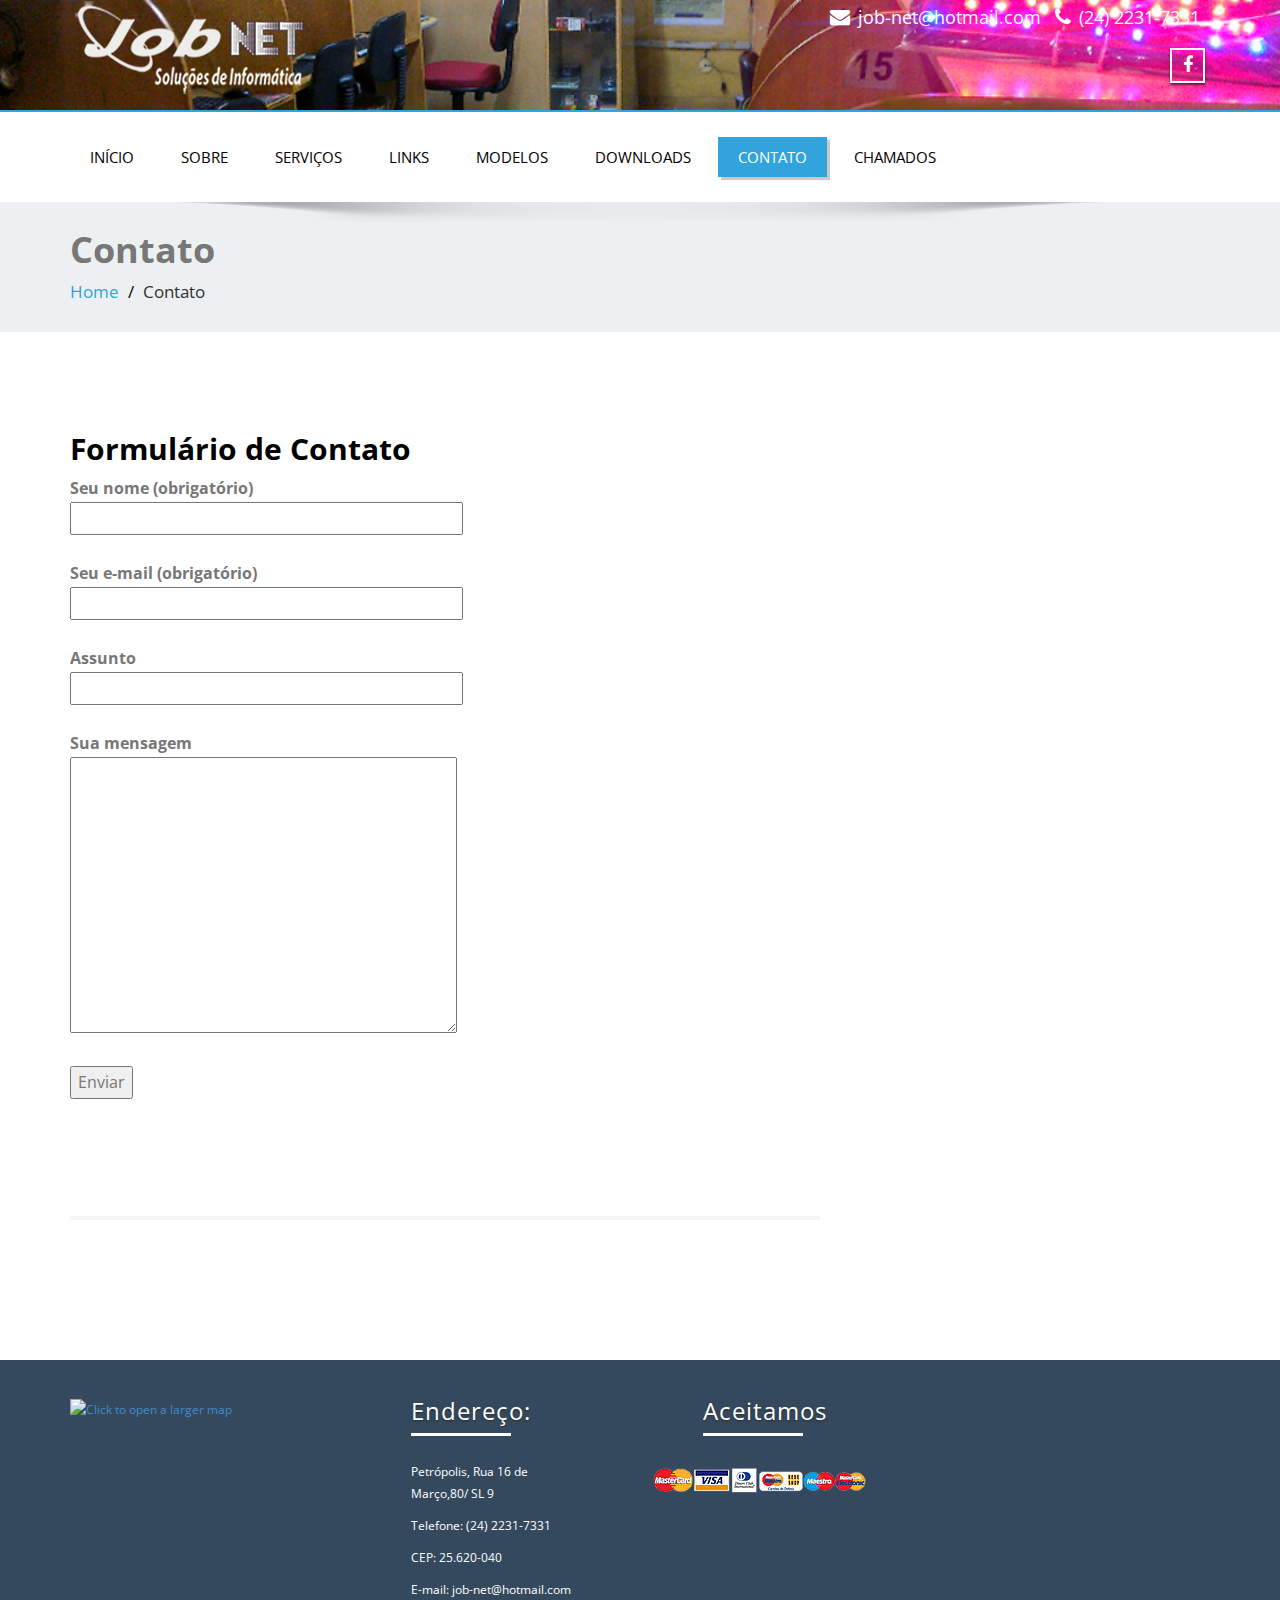
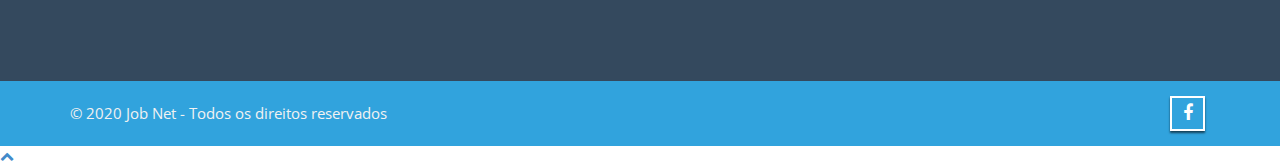
==== contato/index.html @ a63b9adb "commit" ====
<!DOCTYPE html>
<!--[if lt IE 7]>
    <html class="no-js lt-ie9 lt-ie8 lt-ie7"> <![endif]-->
    <!--[if IE 7]>
    <html class="no-js lt-ie9 lt-ie8"> <![endif]-->
    <!--[if IE 8]>
    <html class="no-js lt-ie9"> <![endif]-->
    <!--[if gt IE 8]><!-->
<html lang="pt-BR" prefix="og: http://ogp.me/ns#"><!--<![endif]-->
<head>
	<meta http-equiv="X-UA-Compatible" content="IE=edge">
    <meta name="viewport" content="width=device-width, initial-scale=1.0">  
    <meta charset="UTF-8" />	
		
	<link rel="stylesheet" href="./../wp-content/themes/enigma/style.css" type="text/css" media="screen" />
	<title>Contato - Job Net - Loja Cyber &amp; Assistência</title>

<!-- This site is optimized with the Yoast SEO plugin v7.1 - https://yoast.com/wordpress/plugins/seo/ -->
<link rel="canonical" href="./index.html" />
<meta property="og:locale" content="pt_BR" />
<meta property="og:type" content="article" />
<meta property="og:title" content="Contato - Job Net - Loja Cyber &amp; Assistência" />
<meta property="og:description" content="Formulário de Contato &nbsp;" />
<meta property="og:url" content="./contato/" />
<meta property="og:site_name" content="Job Net - Loja Cyber &amp; Assistência" />
<meta property="article:publisher" content="https://www.facebook.com/jobnetinformatica/" />
<meta name="twitter:card" content="summary_large_image" />
<meta name="twitter:description" content="Formulário de Contato &nbsp;" />
<meta name="twitter:title" content="Contato - Job Net - Loja Cyber &amp; Assistência" />
<script type='application/ld+json'>{"@context":"https:\/\/schema.org","@type":"Organization","url":".\/","sameAs":["https:\/\/www.facebook.com\/jobnetinformatica\/"],"@id":"#organization","name":"Job Net Solu\u00e7\u00f5es em inform\u00e1tica","logo":"http:\/\/jobnet.com.br\/wp-content\/uploads\/2018\/02\/logo-2.png"}</script>
<!-- / Yoast SEO plugin. -->

<link rel='dns-prefetch' href='//fonts.googleapis.com' />
<link rel='dns-prefetch' href='//s.w.org' />
<link rel="alternate" type="application/rss+xml" title="Feed para Job Net - Loja Cyber &amp; Assistência &raquo;" href="./../feed/index.html" />
<link rel="alternate" type="application/rss+xml" title="Feed de comentários para Job Net - Loja Cyber &amp; Assistência &raquo;" href="./../comments/feed/index.html" />
		<script type="text/javascript">
			window._wpemojiSettings = {"baseUrl":"https:\/\/s.w.org\/images\/core\/emoji\/11\/72x72\/","ext":".png","svgUrl":"https:\/\/s.w.org\/images\/core\/emoji\/11\/svg\/","svgExt":".svg","source":{"concatemoji":".\/wp-includes\/js\/wp-emoji-release.min.js?ver=4.9.19"}};
			!function(e,a,t){var n,r,o,i=a.createElement("canvas"),p=i.getContext&&i.getContext("2d");function s(e,t){var a=String.fromCharCode;p.clearRect(0,0,i.width,i.height),p.fillText(a.apply(this,e),0,0);e=i.toDataURL();return p.clearRect(0,0,i.width,i.height),p.fillText(a.apply(this,t),0,0),e===i.toDataURL()}function c(e){var t=a.createElement("script");t.src=e,t.defer=t.type="text/javascript",a.getElementsByTagName("head")[0].appendChild(t)}for(o=Array("flag","emoji"),t.supports={everything:!0,everythingExceptFlag:!0},r=0;r<o.length;r++)t.supports[o[r]]=function(e){if(!p||!p.fillText)return!1;switch(p.textBaseline="top",p.font="600 32px Arial",e){case"flag":return s([55356,56826,55356,56819],[55356,56826,8203,55356,56819])?!1:!s([55356,57332,56128,56423,56128,56418,56128,56421,56128,56430,56128,56423,56128,56447],[55356,57332,8203,56128,56423,8203,56128,56418,8203,56128,56421,8203,56128,56430,8203,56128,56423,8203,56128,56447]);case"emoji":return!s([55358,56760,9792,65039],[55358,56760,8203,9792,65039])}return!1}(o[r]),t.supports.everything=t.supports.everything&&t.supports[o[r]],"flag"!==o[r]&&(t.supports.everythingExceptFlag=t.supports.everythingExceptFlag&&t.supports[o[r]]);t.supports.everythingExceptFlag=t.supports.everythingExceptFlag&&!t.supports.flag,t.DOMReady=!1,t.readyCallback=function(){t.DOMReady=!0},t.supports.everything||(n=function(){t.readyCallback()},a.addEventListener?(a.addEventListener("DOMContentLoaded",n,!1),e.addEventListener("load",n,!1)):(e.attachEvent("onload",n),a.attachEvent("onreadystatechange",function(){"complete"===a.readyState&&t.readyCallback()})),(n=t.source||{}).concatemoji?c(n.concatemoji):n.wpemoji&&n.twemoji&&(c(n.twemoji),c(n.wpemoji)))}(window,document,window._wpemojiSettings);
		</script>
		<style type="text/css">
img.wp-smiley,
img.emoji {
	display: inline !important;
	border: none !important;
	box-shadow: none !important;
	height: 1em !important;
	width: 1em !important;
	margin: 0 .07em !important;
	vertical-align: -0.1em !important;
	background: none !important;
	padding: 0 !important;
}
</style>
<link rel='stylesheet' id='contact-form-7-css'  href='./../wp-content/plugins/contact-form-7/includes/css/styles.css?ver=5.0.1' type='text/css' media='all' />
<link rel='stylesheet' id='woocommerce-layout-css'  href='./../wp-content/plugins/woocommerce/assets/css/woocommerce-layout.css?ver=3.8.2' type='text/css' media='all' />
<link rel='stylesheet' id='woocommerce-smallscreen-css'  href='./../wp-content/plugins/woocommerce/assets/css/woocommerce-smallscreen.css?ver=3.8.2' type='text/css' media='only screen and (max-width: 768px)' />
<link rel='stylesheet' id='woocommerce-general-css'  href='./../wp-content/plugins/woocommerce/assets/css/woocommerce.css?ver=3.8.2' type='text/css' media='all' />
<style id='woocommerce-inline-inline-css' type='text/css'>
.woocommerce form .form-row .required { visibility: visible; }
</style>
<link rel='stylesheet' id='wphi-style-css'  href='./../wp-content/plugins/wp-header-images/css/front-styles.css?ver=4.9.19' type='text/css' media='all' />
<link rel='stylesheet' id='OpenSans-css'  href='https://fonts.googleapis.com/css?family=Rock+Salt%7CNeucha%7CSans+Serif%7CIndie+Flower%7CShadows+Into+Light%7CDancing+Script%7CKaushan+Script%7CTangerine%7CPinyon+Script%7CGreat+Vibes%7CBad+Script%7CCalligraffitti%7CHomemade+Apple%7CAllura%7CMegrim%7CNothing+You+Could+Do%7CFredericka+the+Great%7CRochester%7CArizonia%7CAstloch%7CBilbo%7CCedarville+Cursive%7CClicker+Script%7CDawning+of+a+New+Day%7CEwert%7CFelipa%7CGive+You+Glory%7CItalianno%7CJim+Nightshade%7CKristi%7CLa+Belle+Aurore%7CMeddon%7CMontez%7CMr+Bedfort%7COver+the+Rainbow%7CPrincess+Sofia%7CReenie+Beanie%7CRuthie%7CSacramento%7CSeaweed+Script%7CStalemate%7CTrade+Winds%7CUnifrakturMaguntia%7CWaiting+for+the+Sunrise%7CYesteryear%7CZeyada%7CWarnes%7CAbril+Fatface%7CAdvent+Pro%7CAldrich%7CAlex+Brush%7CAmatic+SC%7CAntic+Slab%7CCandal&#038;ver=4.9.19' type='text/css' media='all' />
<link rel='stylesheet' id='bootstrap-css'  href='./../wp-content/themes/enigma/css/bootstrap.css?ver=4.9.19' type='text/css' media='all' />
<link rel='stylesheet' id='default-css'  href='./../wp-content/themes/enigma/css/default.css?ver=4.9.19' type='text/css' media='all' />
<link rel='stylesheet' id='enigma-theme-css'  href='./../wp-content/themes/enigma/css/enigma-theme.css?ver=4.9.19' type='text/css' media='all' />
<link rel='stylesheet' id='media-responsive-css'  href='./../wp-content/themes/enigma/css/media-responsive.css?ver=4.9.19' type='text/css' media='all' />
<link rel='stylesheet' id='animations-css'  href='./../wp-content/themes/enigma/css/animations.css?ver=4.9.19' type='text/css' media='all' />
<link rel='stylesheet' id='theme-animtae-css'  href='./../wp-content/themes/enigma/css/theme-animtae.css?ver=4.9.19' type='text/css' media='all' />
<link rel='stylesheet' id='font-awesome-css'  href='./../wp-content/themes/enigma/css/font-awesome-4.7.0/css/font-awesome.css?ver=4.9.19' type='text/css' media='all' />
<link rel='stylesheet' id='OpenSansRegular-css'  href='//fonts.googleapis.com/css?family=Open+Sans&#038;ver=4.9.19' type='text/css' media='all' />
<link rel='stylesheet' id='OpenSansBold-css'  href='//fonts.googleapis.com/css?family=Open+Sans%3A700&#038;ver=4.9.19' type='text/css' media='all' />
<link rel='stylesheet' id='OpenSansSemiBold-css'  href='//fonts.googleapis.com/css?family=Open+Sans%3A600&#038;ver=4.9.19' type='text/css' media='all' />
<link rel='stylesheet' id='RobotoRegular-css'  href='//fonts.googleapis.com/css?family=Roboto&#038;ver=4.9.19' type='text/css' media='all' />
<link rel='stylesheet' id='RobotoBold-css'  href='//fonts.googleapis.com/css?family=Roboto%3A700&#038;ver=4.9.19' type='text/css' media='all' />
<link rel='stylesheet' id='RalewaySemiBold-css'  href='//fonts.googleapis.com/css?family=Raleway%3A600&#038;ver=4.9.19' type='text/css' media='all' />
<link rel='stylesheet' id='Courgette-css'  href='//fonts.googleapis.com/css?family=Courgette&#038;ver=4.9.19' type='text/css' media='all' />
<link rel='stylesheet' id='whatsappme-css'  href='./../wp-content/plugins/creame-whatsapp-me/public/css/whatsappme.min.css?ver=3.2.3' type='text/css' media='all' />
<script type='text/javascript' src='./../wp-includes/js/jquery/jquery.js?ver=1.12.4'></script>
<script type='text/javascript' src='./../wp-includes/js/jquery/jquery-migrate.min.js?ver=1.4.1'></script>
<script type='text/javascript' src='./../wp-content/themes/enigma/js/menu.js?ver=4.9.19'></script>
<script type='text/javascript' src='./../wp-content/themes/enigma/js/bootstrap.js?ver=4.9.19'></script>
<script type='text/javascript' src='./../wp-content/themes/enigma/js/enigma_theme_script.js?ver=4.9.19'></script>
<script type='text/javascript' src='./../wp-content/themes/enigma/js/snowstorm.js?ver=4.9.19'></script>
<link rel='https://api.w.org/' href='./../wp-json/index.html' />
<link rel="EditURI" type="application/rsd+xml" title="RSD" href="./../xmlrpc.php?rsd" />
<link rel="wlwmanifest" type="application/wlwmanifest+xml" href="./../wp-includes/wlwmanifest.xml" /> 
<meta name="generator" content="WordPress 4.9.19" />
<meta name="generator" content="WooCommerce 3.8.2" />
<link rel='shortlink' href='./../index.html?p=68' />
<link rel="alternate" type="application/json+oembed" href="./../wp-json/oembed/1.0/embed/index.html?url=https%3A%2F%2F%2Fcontato%2F" />
<link rel="alternate" type="text/xml+oembed" href="./../wp-json/oembed/1.0/embed/index.html?url=https%3A%2F%2F%2Fcontato%2F&#038;format=xml" />
	<noscript><style>.woocommerce-product-gallery{ opacity: 1 !important; }</style></noscript>
	</head>
<body class="page-template-default page page-id-68 wp-custom-logo woocommerce-no-js">
<div>
	<!-- Header Section -->
	<div class="header_section hd_cover"  style='background-image: url("./../wp-content/uploads/2018/02/bg.png")'  >		
		<div class="container" >
			<!-- Logo & Contact Info -->
			<div class="row">
							<div class="col-md-6 col-sm-12 wl_rtl" >					
					<div class="logo">						
					<a href="./../index.html" title="Job Net &#8211; Loja Cyber &amp; Assistência" rel="home">
										 <img src="./../wp-content/uploads/2018/02/logo-2.png" height="" width=""> </h1>
					</a>
					<p></p>
					</div>
				</div>
											<div class="col-md-6 col-sm-12">
								<ul class="head-contact-info">
						<li><i class="fa fa-envelope"></i><a href="mailto:job-net@hotmail.com">job-net@hotmail.com</a></li>						<li><i class="fa fa-phone"></i><a href="tel:(24) 2231-7331">(24) 2231-7331</a></li>				</ul>
									<ul class="social">
										   <li class="facebook" data-toggle="tooltip" data-placement="bottom" title="Facebook"><a  href="https://www.facebook.com/jobnetinformatica/"><i class="fa fa-facebook"></i></a></li>
										
					</ul>	
				</div>
							</div>
			<!-- /Logo & Contact Info -->
		</div>	
		
	</div>	
	<!-- /Header Section -->
	<!-- Navigation  menus -->
	<div class="navigation_menu"  data-spy="affix" data-offset-top="95" id="enigma_nav_top">
		<span id="header_shadow"></span>
		<div class="container navbar-container" >
			<nav class="navbar navbar-default" role="navigation">
				<div class="navbar-header">
					<button type="button" class="navbar-toggle" data-toggle="collapse" data-target="#menu">
					 
					  <span class="sr-only">Toggle navigation</span>
					  <span class="icon-bar"></span>
					  <span class="icon-bar"></span>
					  <span class="icon-bar"></span>
					</button>
				</div>
				<div id="menu" class="collapse navbar-collapse">	
				<div class="menu-menu-1-container"><ul id="menu-menu-1" class="nav navbar-nav"><li id="menu-item-743" class="menu-item menu-item-type-custom menu-item-object-custom menu-item-home menu-item-743"><a href="./../index.html">Início</a></li>
<li id="menu-item-744" class="menu-item menu-item-type-post_type menu-item-object-page menu-item-744"><a href="./../sobre/index.html">Sobre</a></li>
<li id="menu-item-745" class="menu-item menu-item-type-post_type menu-item-object-page menu-item-745"><a href="./../servicos/index.html">Serviços</a></li>
<li id="menu-item-746" class="menu-item menu-item-type-post_type menu-item-object-page menu-item-746"><a href="./../links/index.html">Links</a></li>
<li id="menu-item-747" class="menu-item menu-item-type-post_type menu-item-object-page menu-item-747"><a href="./../modelos/index.html">Modelos</a></li>
<li id="menu-item-748" class="menu-item menu-item-type-post_type menu-item-object-page menu-item-748"><a href="./../downloads/index.html">Downloads</a></li>
<li id="menu-item-749" class="menu-item menu-item-type-post_type menu-item-object-page current-menu-item page_item page-item-68 current_page_item menu-item-749 active"><a href="./index.html">Contato</a></li>
<li id="menu-item-750" class="menu-item menu-item-type-custom menu-item-object-custom menu-item-750"><a target="_blank" href="./../chamados/scp/index.html">Chamados</a></li>
</ul></div>				
				</div>	
			</nav>
		</div>
	</div><div class="enigma_header_breadcrum_title">	
	<div class="container">
		<div class="row">
			<div class="col-md-12">
				<h1>Contato</h1>
				<!-- BreadCrumb -->
                <ul class="breadcrumb"><li><a href="./../index.html">Home</a></li> <li>Contato</li></ul>                <!-- BreadCrumb -->
			</div>
		</div>
	</div>	
</div><div class="container">
	<div class="row enigma_blog_wrapper">
	<div class="col-md-8">
	<div class="enigma_blog_full">
		<div class="enigma_blog_post_content">
			<h2>Formulário de Contato</h2>
<div role="form" class="wpcf7" id="wpcf7-f274-p68-o1" lang="pt-BR" dir="ltr">
<div class="screen-reader-response"></div>
<form action="./index.html#wpcf7-f274-p68-o1" method="post" class="wpcf7-form" novalidate="novalidate">
<div style="display: none;">
<input type="hidden" name="_wpcf7" value="274" />
<input type="hidden" name="_wpcf7_version" value="5.0.1" />
<input type="hidden" name="_wpcf7_locale" value="pt_BR" />
<input type="hidden" name="_wpcf7_unit_tag" value="wpcf7-f274-p68-o1" />
<input type="hidden" name="_wpcf7_container_post" value="68" />
</div>
<p><label> Seu nome (obrigatório)<br />
    <span class="wpcf7-form-control-wrap your-name"><input type="text" name="your-name" value="" size="40" class="wpcf7-form-control wpcf7-text wpcf7-validates-as-required" aria-required="true" aria-invalid="false" /></span> </label></p>
<p><label> Seu e-mail (obrigatório)<br />
    <span class="wpcf7-form-control-wrap your-email"><input type="email" name="your-email" value="" size="40" class="wpcf7-form-control wpcf7-text wpcf7-email wpcf7-validates-as-required wpcf7-validates-as-email" aria-required="true" aria-invalid="false" /></span> </label></p>
<p><label> Assunto<br />
    <span class="wpcf7-form-control-wrap your-subject"><input type="text" name="your-subject" value="" size="40" class="wpcf7-form-control wpcf7-text" aria-invalid="false" /></span> </label></p>
<p><label> Sua mensagem<br />
    <span class="wpcf7-form-control-wrap your-message"><textarea name="your-message" cols="40" rows="10" class="wpcf7-form-control wpcf7-textarea" aria-invalid="false"></textarea></span> </label></p>
<p><input type="submit" value="Enviar" class="wpcf7-form-control wpcf7-submit" /></p>
<div class="wpcf7-response-output wpcf7-display-none"></div></form></div>
<p>&nbsp;</p>
		</div>
</div>	
<div class="push-right">
	<hr class="blog-sep header-sep">
</div>
    	
	</div>
	<div class="col-md-4 enigma-sidebar">
	</div>	
	</div>
</div>	
<!-- enigma Callout Section -->
<!-- Footer Widget Secton -->
<div class="enigma_footer_widget_area">	
	<div class="container">
		<div class="row">
			<div class="col-md-3 col-sm-6 enigma_footer_widget_column"><p><a data-gmw-id="googlemapswidget-4" class="gmw-thumbnail-map gmw-lightbox-enabled" href="#gmw-dialog-googlemapswidget-4" title="Click to open a larger map"><img width="250" height="250" alt="Click to open a larger map" title="Click to open a larger map" src="//maps.googleapis.com/maps/api/staticmap?key=AIzaSyAlpVXKnZkTY7Aaa155yvv9_4aQk2vuJFs&amp;scale=1&amp;format=png&amp;zoom=13&amp;size=250x250&amp;language=en&amp;maptype=roadmap&amp;markers=size%3Adefault%7Ccolor%3A0xff0000%7Clabel%3AA%7CR.+Dezesseis+de+Mar%C3%A7o%2C+80+-+Centro+Petr%C3%B3polis+-+RJ+25620-040&amp;center=R.+Dezesseis+de+Mar%C3%A7o%2C+80+-+Centro+Petr%C3%B3polis+-+RJ+25620-040&amp;visual_refresh=true"></a></p></div><div class="col-md-3 col-sm-6 enigma_footer_widget_column"><div class="enigma_footer_widget_title">Endereço:<div class="enigma-footer-separator"></div></div>			<div class="textwidget"><p>Petrópolis, Rua 16 de Março,80/ SL 9</p>
<p>Telefone: (24) 2231-7331</p>
<p>CEP: 25.620-040</p>
<p>E-mail: job-net@hotmail.com</p>
</div>
		</div><div class="col-md-3 col-sm-6 enigma_footer_widget_column"><div class="enigma_footer_widget_title">Aceitamos<div class="enigma-footer-separator"></div></div><img width="213" height="38" src="./../wp-content/uploads/2018/03/89ec1c_0f4b38768cdf46229465fc18b4d16193.png" class="image wp-image-202  attachment-full size-full" alt="" style="max-width: 100%; height: auto;" /></div>		</div>		
	</div>	
</div>
<div class="enigma_footer_area">
		<div class="container">
			<div class="col-md-12">
			<p class="enigma_footer_copyright_info wl_rtl" >
			 © 2020  Job Net - Todos os direitos reservados			<a target="_blank" rel="nofollow" href=""></a></p>
						<div class="enigma_footer_social_div">
				<ul class="social">
										   <li class="facebook" data-toggle="tooltip" data-placement="top" title="Facebook"><a  href="https://www.facebook.com/jobnetinformatica/"><i class="fa fa-facebook"></i></a></li>
									</ul>
			</div>
						
			</div>		
		</div>		
</div>	
<!-- /Footer Widget Secton -->
</div>
<a href="#" title="Go Top" class="enigma_scrollup" style="display: inline;"><i class="fa fa-chevron-up"></i></a>
<style type="text/css">
</style>

<style>
.logo a, .logo p{
	font-family : Open Sans ;
}

.navbar-default .navbar-nav li a{
	font-family : Open Sans !important;
}

.carousel-text h1, .enigma_heading_title h3, .enigma_service_detail h3,
.enigma_home_portfolio_caption h3 a, .enigma_blog_thumb_wrapper h2 a,
.enigma_footer_widget_title, .enigma_header_breadcrum_title h1,
.enigma_fuul_blog_detail_padding h2 a, .enigma_fuul_blog_detail_padding h2,
.enigma_sidebar_widget_title h2{
	font-family : Open Sans;
}

.head-contact-info li a, .carousel-list li, .enigma_blog_read_btn,
.enigma_service_detail p, .enigma_blog_thumb_wrapper p, .enigma_blog_thumb_date li, .breadcrumb,
.breadcrumb li, .enigma_post_date span.date, .enigma_blog_comment a,
.enigma_fuul_blog_detail_padding p, #wblizar_nav, .enigma_comment_title h3,
.enigma_comment_detail_title, .enigma_comment_date, .enigma_comment_detail p, .reply,
.enigma_comment_form_section h2, .logged-in-as, .enigma_comment_form_section label, #enigma_send_button,
.enigma_blog_full p, .enigma_sidebar_link p a, .enigma_sidebar_widget ul li a, .enigma_footer_widget_column ul li a,
.enigma_footer_area p, .comment-author-link, .enigma_sidebar_widget ul li, .enigma_footer_widget_column .textwidget, .textwidget,
.enigma_callout_area p, .enigma_callout_area a, #searchform .form-control, .tagcloud a, #wp-calendar, 
.enigma_footer_widget_column .tagcloud a, .enigma_footer_widget_column ul#recentcomments li a, .enigma_footer_widget_column ul#recentcomments li{
	font-family : Open Sans ;
}
</style><svg style="display:none;">
  <symbol id="wame_svg__logo" viewbox="0 0 24 24"><path fill="#fff" d="M3.516 3.516c4.686-4.686 12.284-4.686 16.97 0 4.686 4.686 4.686 12.283 0 16.97a12.004 12.004 0 01-13.754 2.299l-5.814.735a.392.392 0 01-.438-.44l.748-5.788A12.002 12.002 0 013.517 3.517zm3.61 17.043l.3.158a9.846 9.846 0 0011.534-1.758c3.843-3.843 3.843-10.074 0-13.918-3.843-3.843-10.075-3.843-13.918 0a9.846 9.846 0 00-1.747 11.554l.16.303-.51 3.942a.196.196 0 00.219.22l3.961-.501zm6.534-7.003l-.933 1.164a9.843 9.843 0 01-3.497-3.495l1.166-.933a.792.792 0 00.23-.94L9.561 6.96a.793.793 0 00-.924-.445 1291.6 1291.6 0 00-2.023.524.797.797 0 00-.588.88 11.754 11.754 0 0010.005 10.005.797.797 0 00.88-.587l.525-2.023a.793.793 0 00-.445-.923L14.6 13.327a.792.792 0 00-.94.23z"/></symbol>
  <symbol id="wame_svg__close" viewbox="0 0 24 24"><path fill="#fff" d="M24 2.4L21.6 0 12 9.6 2.4 0 0 2.4 9.6 12 0 21.6 2.4 24l9.6-9.6 9.6 9.6 2.4-2.4-9.6-9.6L24 2.4z"/></symbol>
  <symbol id="wame_svg__whatsapp" viewbox="0 0 120 28"><path fill-rule="evenodd" d="M117.2 17c0 .4-.2.7-.4 1-.1.3-.4.5-.7.7l-1 .2c-.5 0-.9 0-1.2-.2l-.7-.7a3 3 0 0 1-.4-1 5.4 5.4 0 0 1 0-2.3c0-.4.2-.7.4-1l.7-.7a2 2 0 0 1 1.1-.3 2 2 0 0 1 1.8 1l.4 1a5.3 5.3 0 0 1 0 2.3zm2.5-3c-.1-.7-.4-1.3-.8-1.7a4 4 0 0 0-1.3-1.2c-.6-.3-1.3-.4-2-.4-.6 0-1.2.1-1.7.4a3 3 0 0 0-1.2 1.1V11H110v13h2.7v-4.5c.4.4.8.8 1.3 1 .5.3 1 .4 1.6.4a4 4 0 0 0 3.2-1.5c.4-.5.7-1 .8-1.6.2-.6.3-1.2.3-1.9s0-1.3-.3-2zm-13.1 3c0 .4-.2.7-.4 1l-.7.7-1.1.2c-.4 0-.8 0-1-.2-.4-.2-.6-.4-.8-.7a3 3 0 0 1-.4-1 5.4 5.4 0 0 1 0-2.3c0-.4.2-.7.4-1 .1-.3.4-.5.7-.7a2 2 0 0 1 1-.3 2 2 0 0 1 1.9 1l.4 1a5.4 5.4 0 0 1 0 2.3zm1.7-4.7a4 4 0 0 0-3.3-1.6c-.6 0-1.2.1-1.7.4a3 3 0 0 0-1.2 1.1V11h-2.6v13h2.7v-4.5c.3.4.7.8 1.2 1 .6.3 1.1.4 1.7.4a4 4 0 0 0 3.2-1.5c.4-.5.6-1 .8-1.6.2-.6.3-1.2.3-1.9s-.1-1.3-.3-2c-.2-.6-.4-1.2-.8-1.6zm-17.5 3.2l1.7-5 1.7 5h-3.4zm.2-8.2l-5 13.4h3l1-3h5l1 3h3L94 7.3h-3zm-5.3 9.1l-.6-.8-1-.5a11.6 11.6 0 0 0-2.3-.5l-1-.3a2 2 0 0 1-.6-.3.7.7 0 0 1-.3-.6c0-.2 0-.4.2-.5l.3-.3h.5l.5-.1c.5 0 .9 0 1.2.3.4.1.6.5.6 1h2.5c0-.6-.2-1.1-.4-1.5a3 3 0 0 0-1-1 4 4 0 0 0-1.3-.5 7.7 7.7 0 0 0-3 0c-.6.1-1 .3-1.4.5l-1 1a3 3 0 0 0-.4 1.5 2 2 0 0 0 1 1.8l1 .5 1.1.3 2.2.6c.6.2.8.5.8 1l-.1.5-.4.4a2 2 0 0 1-.6.2 2.8 2.8 0 0 1-1.4 0 2 2 0 0 1-.6-.3l-.5-.5-.2-.8H77c0 .7.2 1.2.5 1.6.2.5.6.8 1 1 .4.3.9.5 1.4.6a8 8 0 0 0 3.3 0c.5 0 1-.2 1.4-.5a3 3 0 0 0 1-1c.3-.5.4-1 .4-1.6 0-.5 0-.9-.3-1.2zM74.7 8h-2.6v3h-1.7v1.7h1.7v5.8c0 .5 0 .9.2 1.2l.7.7 1 .3a7.8 7.8 0 0 0 2 0h.7v-2.1a3.4 3.4 0 0 1-.8 0l-1-.1-.2-1v-4.8h2V11h-2V8zm-7.6 9v.5l-.3.8-.7.6c-.2.2-.7.2-1.2.2h-.6l-.5-.2a1 1 0 0 1-.4-.4l-.1-.6.1-.6.4-.4.5-.3a4.8 4.8 0 0 1 1.2-.2 8.3 8.3 0 0 0 1.2-.2l.4-.3v1zm2.6 1.5v-5c0-.6 0-1.1-.3-1.5l-1-.8-1.4-.4a10.9 10.9 0 0 0-3.1 0l-1.5.6c-.4.2-.7.6-1 1a3 3 0 0 0-.5 1.5h2.7c0-.5.2-.9.5-1a2 2 0 0 1 1.3-.4h.6l.6.2.3.4.2.7c0 .3 0 .5-.3.6-.1.2-.4.3-.7.4l-1 .1a21.9 21.9 0 0 0-2.4.4l-1 .5c-.3.2-.6.5-.8.9-.2.3-.3.8-.3 1.3s.1 1 .3 1.3c.1.4.4.7.7 1l1 .4c.4.2.9.2 1.3.2a6 6 0 0 0 1.8-.2c.6-.2 1-.5 1.5-1a4 4 0 0 0 .2 1H70l-.3-1v-1.2zm-11-6.7c-.2-.4-.6-.6-1-.8-.5-.2-1-.3-1.8-.3-.5 0-1 .1-1.5.4a3 3 0 0 0-1.3 1.2v-5h-2.7v13.4H53v-5.1c0-1 .2-1.7.5-2.2.3-.4.9-.6 1.6-.6.6 0 1 .2 1.3.6.3.4.4 1 .4 1.8v5.5h2.7v-6c0-.6 0-1.2-.2-1.6 0-.5-.3-1-.5-1.3zm-14 4.7l-2.3-9.2h-2.8l-2.3 9-2.2-9h-3l3.6 13.4h3l2.2-9.2 2.3 9.2h3l3.6-13.4h-3l-2.1 9.2zm-24.5.2L18 15.6c-.3-.1-.6-.2-.8.2A20 20 0 0 1 16 17c-.2.2-.4.3-.7.1-.4-.2-1.5-.5-2.8-1.7-1-1-1.7-2-2-2.4-.1-.4 0-.5.2-.7l.5-.6.4-.6v-.6L10.4 8c-.3-.6-.6-.5-.8-.6H9c-.2 0-.6.1-.9.5C7.8 8.2 7 9 7 10.7c0 1.7 1.3 3.4 1.4 3.6.2.3 2.5 3.7 6 5.2l1.9.8c.8.2 1.6.2 2.2.1.6-.1 2-.8 2.3-1.6.3-.9.3-1.5.2-1.7l-.7-.4zM14 25.3c-2 0-4-.5-5.8-1.6l-.4-.2-4.4 1.1 1.2-4.2-.3-.5A11.5 11.5 0 0 1 22.1 5.7 11.5 11.5 0 0 1 14 25.3zM14 0A13.8 13.8 0 0 0 2 20.7L0 28l7.3-2A13.8 13.8 0 1 0 14 0z"/></symbol>
  <symbol id="wame_svg__wame" viewbox="0 0 72 17"><path fill-rule="evenodd" d="M25.371 10.429l2.122-6.239h.045l2.054 6.239h-4.22zm32.2 2.397c-.439.495-.88.953-1.325 1.375-.797.755-1.332 1.232-1.604 1.43-.622.438-1.156.706-1.604.805-.447.1-.787.13-1.02.09a3.561 3.561 0 0 1-.7-.239c-.66-.318-1.02-.864-1.079-1.64-.058-.774.03-1.619.263-2.533.35-1.987 1.108-4.133 2.274-6.438a73.481 73.481 0 0 0-2.8 3.04c-.816.954-1.7 2.096-2.653 3.428a44.068 44.068 0 0 0-2.77 4.441c-.738 0-1.341-.159-1.808-.477-.427-.278-.748-.695-.962-1.252-.214-.556-.165-1.41.146-2.563l.204-.626c.097-.298.204-.606.32-.924.117-.318.234-.626.35-.924.117-.298.195-.507.234-.626v.06c.272-.756.603-1.56.991-2.415a56.92 56.92 0 0 1 1.4-2.832 62.832 62.832 0 0 0-3.266 3.875 61.101 61.101 0 0 0-2.945 3.995 57.072 57.072 0 0 0-2.886 4.71c-.387 0-.736-.044-1.048-.131l.195.545h-3.72l-1.23-3.786h-6.093L23.158 17h-3.605l6.16-17h3.674l4.357 12.16c.389-1.35.97-2.736 1.74-4.16a41.336 41.336 0 0 0 2.013-4.232.465.465 0 0 0 .058-.18c0-.039.02-.098.058-.178.04-.08.078-.199.117-.358.039-.159.097-.337.175-.536.039-.12.078-.219.117-.298a.465.465 0 0 0 .058-.18c.078-.277.175-.575.292-.893.116-.318.194-.597.233-.835V.25c-.039-.04-.039-.08 0-.119l.233-.12c.117-.039.292.02.525.18.156.08.292.179.408.298.272.199.564.427.875.685.311.259.583.557.816.895a2.9 2.9 0 0 1 .467 1.043c.078.358.039.735-.117 1.133a8.127 8.127 0 0 1-.35.775c0 .08-.038.159-.116.238a2.93 2.93 0 0 1-.175.298 7.05 7.05 0 0 0-.35.656c-.039.04-.058.07-.058.09 0 .02-.02.05-.059.089a61.988 61.988 0 0 1-1.633 2.385c-.544.755-.913 1.35-1.108 1.788a79.39 79.39 0 0 1 3.5-4.233 101.59 101.59 0 0 1 3.12-3.398C45.651 1.82 46.612.986 47.468.43c.739.278 1.341.596 1.808.954.428.318.768.676 1.02 1.073.253.398.244.835-.029 1.312l-1.4 2.325a36.928 36.928 0 0 0-1.749 3.279 53.748 53.748 0 0 1 1.633-1.848 46.815 46.815 0 0 1 4.024-3.875c.7-.597 1.38-1.113 2.041-1.55.739.278 1.341.596 1.808.953.428.318.768.676 1.02 1.073.253.398.243.835-.029 1.312-.155.318-.408.795-.758 1.43a152.853 152.853 0 0 0-2.04 3.846 97.87 97.87 0 0 0-.467.924c-.35.835-.632 1.55-.846 2.146-.214.597-.282.934-.204 1.014a.63.63 0 0 0 .291-.06c.234-.119.564-.348.992-.685.428-.338.875-.736 1.341-1.193.467-.457.914-.914 1.341-1.37.217-.232.409-.45.575-.657a15.4 15.4 0 0 1 .957-2.514c.34-.696.708-1.333 1.108-1.91.399-.576.778-1.044 1.137-1.402a19.553 19.553 0 0 1 1.796-1.7 32.727 32.727 0 0 1 1.497-1.164 8.821 8.821 0 0 1 1.317-.835C66.292.989 66.83.83 67.269.83c.32 0 .649.11.988.328.34.22.649.478.928.776.28.299.519.607.718.925.2.318.3.557.3.716.04.597-.06 1.253-.3 1.97a7.14 7.14 0 0 1-1.107 2.058 8.534 8.534 0 0 1-1.826 1.76 6.522 6.522 0 0 1-2.395 1.074c-.2.08-.36.06-.48-.06a.644.644 0 0 1-.179-.477c0-.358.14-.616.42-.776.837-.318 1.536-.735 2.095-1.253.559-.517.998-1.034 1.317-1.551.4-.597.699-1.213.898-1.85 0-.199-.09-.308-.27-.328a4.173 4.173 0 0 0-.448-.03 4.83 4.83 0 0 0-1.318.597c-.399.239-.848.577-1.347 1.014-.499.438-1.028 1.015-1.586 1.73-.918 1.154-1.587 2.298-2.006 3.432-.42 1.134-.629 1.979-.629 2.536 0 .915.19 1.482.569 1.7.38.22.728.329 1.048.329.638 0 1.347-.15 2.125-.448a16.248 16.248 0 0 0 2.305-1.104 30.05 30.05 0 0 0 2.126-1.342 27.256 27.256 0 0 0 1.646-1.224c.08-.04.18-.1.3-.179l.24-.12a.54.54 0 0 1 .239-.059c.08 0 .16.02.24.06.08.04.119.16.119.358 0 .239-.08.457-.24.656a19.115 19.115 0 0 1-2.245 1.82 35.445 35.445 0 0 1-2.185 1.403c-.759.437-1.497.855-2.215 1.253a8.461 8.461 0 0 1-1.647.387c-.499.06-.968.09-1.407.09-.998 0-1.796-.16-2.395-.477-.599-.319-1.048-.706-1.347-1.164a4.113 4.113 0 0 1-.599-1.372c-.1-.457-.15-.843-.15-1.161zm-42.354-1.111L17.887 0h3.514L17.02 17h-3.56L10.7 5.428h-.046L7.94 17H4.312L0 0h3.582L6.16 11.571h.045L9.035 0h3.354l2.783 11.715h.045z"/></symbol>
</svg>			<div class="whatsappme whatsappme--right" data-settings="{&quot;telephone&quot;:&quot;5524988207331&quot;,&quot;mobile_only&quot;:false,&quot;button_delay&quot;:3,&quot;whatsapp_web&quot;:false,&quot;message_text&quot;:&quot;Ol\u00e1, tudo bem?\nComo podemos te ajudar?&quot;,&quot;message_delay&quot;:10,&quot;message_badge&quot;:false,&quot;message_send&quot;:&quot;&quot;,&quot;message_text_on_sale&quot;:&quot;&quot;}">
				<div class="whatsappme__button">
					<svg class="whatsappme__button__open"><use xlink:href="#wame_svg__logo"></use></svg>
																<div class="whatsappme__button__sendtext">Open chat</div>
																<svg class="whatsappme__button__send" viewbox="0 0 400 400" stroke-linecap="round" stroke-width="33">
							<path class="wame_svg__plain" d="M168.83 200.504H79.218L33.04 44.284a1 1 0 0 1 1.386-1.188L365.083 199.04a1 1 0 0 1 .003 1.808L34.432 357.903a1 1 0 0 1-1.388-1.187l29.42-99.427"/>
							<path class="wame_svg__chat" d="M318.087 318.087c-52.982 52.982-132.708 62.922-195.725 29.82l-80.449 10.18 10.358-80.112C18.956 214.905 28.836 134.99 81.913 81.913c65.218-65.217 170.956-65.217 236.174 0 42.661 42.661 57.416 102.661 44.265 157.316"/>
						</svg>
																			</div>
				<div class="whatsappme__box">
					<div class="whatsappme__header">
						<svg><use xlink:href="#wame_svg__whatsapp"></use></svg>
						<div class="whatsappme__close"><svg><use xlink:href="#wame_svg__close"></use></svg></div>
					</div>
					<div class="whatsappme__box__scroll">
						<div class="whatsappme__box__content">
							<div class="whatsappme__message">Olá, tudo bem?<br>Como podemos te ajudar?</div>						</div>
					</div>
											<div class="whatsappme__copy">Powered by <a href="https://wame.chat/powered/?site=Job+Net+-+Loja+Cyber+%26amp%3B+Assist%C3%AAncia&url=.%2Fcontato" rel="nofollow noopener" target="_blank"><svg><use xlink:href="#wame_svg__wame"></use></svg></a></div>
									</div>
			</div>
			<div class="gmw-dialog" style="display: none;" data-map-height="550"
                data-map-width="550" data-thumb-height="250"
                data-thumb-width="250" data-map-skin="light"
                data-map-iframe-url="https://www.google.com/maps/embed/v1/place?q=R.+Dezesseis+de+Mar%C3%A7o%2C+80+-+Centro+Petr%C3%B3polis+-+RJ+25620-040&amp;attribution_source=Job+Net+-+Loja+Cyber+%26amp%3B+Assist%C3%AAncia&amp;attribution_web_url=.&amp;attribution_ios_deep_link_id=comgooglemaps%3A%2F%2F%3Fdaddr%3DR.+Dezesseis+de+Mar%C3%A7o%2C+80+-+Centro+Petr%C3%B3polis+-+RJ+25620-040&amp;maptype=roadmap&amp;zoom=14&amp;language=en&amp;key=AIzaSyAlpVXKnZkTY7Aaa155yvv9_4aQk2vuJFs" id="gmw-dialog-googlemapswidget-4" title=""
                data-close-button="0"
                data-show-title="0"
                data-measure-title="0"
                data-close-overlay="1"
                data-close-esc="0"><div class="gmw-map"></div></div>
	<script type="text/javascript">
		var c = document.body.className;
		c = c.replace(/woocommerce-no-js/, 'woocommerce-js');
		document.body.className = c;
	</script>
	<script type='text/javascript'>
/* <![CDATA[ */
var wpcf7 = {"apiSettings":{"root":".\/wp-json\/contact-form-7\/v1","namespace":"contact-form-7\/v1"},"recaptcha":{"messages":{"empty":"Verifique se voc\u00ea n\u00e3o \u00e9 um rob\u00f4."}},"cached":"1"};
/* ]]> */
</script>
<script type='text/javascript' src='./../wp-content/plugins/contact-form-7/includes/js/scripts.js?ver=5.0.1'></script>
<script type='text/javascript' src='./../wp-content/plugins/woocommerce/assets/js/jquery-blockui/jquery.blockUI.min.js?ver=2.70'></script>
<script type='text/javascript'>
/* <![CDATA[ */
var wc_add_to_cart_params = {"ajax_url":"\/wp-admin\/admin-ajax.php","wc_ajax_url":"\/?wc-ajax=%%endpoint%%","i18n_view_cart":"Ver carrinho","cart_url":".\/carrinho\/","is_cart":"","cart_redirect_after_add":"no"};
/* ]]> */
</script>
<script type='text/javascript' src='./../wp-content/plugins/woocommerce/assets/js/frontend/add-to-cart.min.js?ver=3.8.2'></script>
<script type='text/javascript' src='./../wp-content/plugins/woocommerce/assets/js/js-cookie/js.cookie.min.js?ver=2.1.4'></script>
<script type='text/javascript'>
/* <![CDATA[ */
var woocommerce_params = {"ajax_url":"\/wp-admin\/admin-ajax.php","wc_ajax_url":"\/?wc-ajax=%%endpoint%%"};
/* ]]> */
</script>
<script type='text/javascript' src='./../wp-content/plugins/woocommerce/assets/js/frontend/woocommerce.min.js?ver=3.8.2'></script>
<script type='text/javascript'>
/* <![CDATA[ */
var wc_cart_fragments_params = {"ajax_url":"\/wp-admin\/admin-ajax.php","wc_ajax_url":"\/?wc-ajax=%%endpoint%%","cart_hash_key":"wc_cart_hash_c62939a673cc67ff4d1302750f08eb77","fragment_name":"wc_fragments_c62939a673cc67ff4d1302750f08eb77","request_timeout":"5000"};
/* ]]> */
</script>
<script type='text/javascript' src='./../wp-content/plugins/woocommerce/assets/js/frontend/cart-fragments.min.js?ver=3.8.2'></script>
<script type='text/javascript' src='./../wp-includes/js/comment-reply.min.js?ver=4.9.19'></script>
<script type='text/javascript' src='./../wp-content/plugins/creame-whatsapp-me/public/js/whatsappme.min.js?ver=3.2.3'></script>
<script type='text/javascript' src='./../wp-includes/js/wp-embed.min.js?ver=4.9.19'></script>
<script type='text/javascript' src='./../wp-content/plugins/google-maps-widget/js/jquery.colorbox.min.js?ver=3.83'></script>
<script type='text/javascript'>
/* <![CDATA[ */
var gmw_data = {"colorbox_css":".\/wp-content\/plugins\/google-maps-widget\/css\/gmw.css?ver=3.83"};
/* ]]> */
</script>
<script type='text/javascript' src='./../wp-content/plugins/google-maps-widget/js/gmw.js?ver=3.83'></script>
</body>
</html>
---- wp-content/themes/enigma/style.css ----
/******
Theme Name: Enigma
Theme URI:http://weblizar.com/themes/enigma/
Author: weblizar
Author URI: http://weblizar.com/
Description: Enigma  is an outstanding superfine creation from weblizar, Enigma has become one of the most popular superfine multipurpose responsive theme with WPMLlovers by many professionals for its amazing capabilities and great designs. Enigma is multi function free WordPress theme with responsive and flexible light-weighted WooCommerce theme built by using core WordPress functions (BOOTSTRAP CSS framework) that works on All leading web browsers weather its mobile device or any other this makes it fast, simple and easy to customize! It has a promising design and powerful features with page layouts and sidebar widget that let your websites easy to design. This theme can be used for different kinds of websites including business, blogging, portfolio, agency, landing page etc. Enigma has Filkr as a custom widget to showing up your Flickr Photos .Enigma provide you a platform for business template, awesome BOOTSTRAP Carousel slider for full CMS control option to match your logo & website, wide layout and many more.
Version: 4.1.2
License: GNU General Public License v3 or later
License URI: http://www.gnu.org/licenses/gpl.html
Tags: two-columns, three-columns, four-columns, custom-menu, right-sidebar, custom-background, featured-image-header, sticky-post, theme-options, threaded-comments, featured-images, flexible-header, translation-ready ,rtl-language-support , E-Commerce , Education , Entertainment , Portfolio
Text Domain: enigma
*/
/* Main css with editable-------------------------------------------------------------- */
.row {
    margin-left: 0px;
    margin-right: 0px;
} 
/* Header Section css-------------------------------------------------------------- */ 
body {
   /* padding:0 30px;*/
   font-family: 'Open Sans', sans-serif;
   background-color: #fff;

   }
#wrapper{	
    position: relative;
    transition: all 300ms cubic-bezier(0.25, 0.46, 0.45, 0.94) 0s;
}
.container {
    padding-left: 0px ;
    padding-right: 0px ;
}
a:hover, a:focus{
	text-decoration: none ;
}
h1, h2, h3, h4, h5, h6 {
	font-weight: normal;
	color: #666;
	text-shadow: 0 0 1px rgba(0,0,0,0.01);
	font-family: 'Open Sans', sans-serif;
	font-weight: 600;
}
p , .textwidget{
font-family: 'Open Sans', sans-serif;
font-size: 16px;
line-height: 26px;
margin-left:50px;
}
.head-contact-info{
	display: block;
	text-align: right;
	padding-top:5px;
	padding-bottom:2px;
	padding-left:0;
}
.head-contact-info li {
	display: inline;
	margin-right:10px;
	font-size:18px;
	
}
.head-contact-info li a{color:#fff;}
.head-contact-info i {
	margin-right:8px;
	font-size:20px;
	display: inline;
}

.logo{
	text-align:left;
	padding-bottom:0px;
	font-family: 'Open Sans', sans-serif;
}
.logo a{
	font-weight: 600;
	font-family: 'Open Sans', sans-serif;
	margin-bottom:10px;
	font-size: 40px;
	color: #fff;
}
.logo a:hover{
	color: #fff;
}
.logo p{
	font-family: 'Open Sans', sans-serif;
	margin-top:5px;
	color: #fff;
}
.social{
	display: block;
	text-align: right;
	padding-top:5px;
	padding-bottom:5px;

}
.social li{
	font-size:18px;
	-webkit-box-shadow: 0 2px 2px 0 rgba(0,0,0,0.6);
	box-shadow: 0 2px 2px 0 rgba(0,0,0,0.6);
	display: inline-block;
	height: 35px;
	margin-right: 5px;
	width: 35px;
	text-align: center;
	-webkit-transition: background .5s ease-in-out; 
	-moz-transition: background .5s ease-in-out;
	-o-transition: background .5s ease-in-out;
	-ms-transition: background .5s ease-in-out;
	transition: background .5s ease-in-out; 
	border: 2px solid #ffffff;
	cursor:pointer;
}
.social i  {
	color:#fff;
	line-height:30px;
}
/* facebook */
.social li.facebook{
	background-size: 100% 200%;
	background-image: linear-gradient(to bottom, transparent 50%, #4C66A4 50%);
}
.social li.facebook:hover{
	background-position: 0 -100%;
	background-color:#4C66A4;
}
/* dribble */
.social li.dribbble{
	background-size: 100% 200%;
	background-image: linear-gradient(to bottom, transparent 50%, #EA4C89 50%);
}
.social li.dribbble:hover{
  background-position: 0 -100%;
  background-color:#EA4C89;
 }
/* dribble */
.social li.twitter{
	background-size: 100% 200%;
	background-image: linear-gradient(to bottom, transparent 50%, #f60 50%);
}
.social li.twitter:hover{
	background-position: 0 -100%;
	background-color:#f60;
}
/* linkedin */
.social li.linkedin{
	background-size: 100% 200%;
	background-image: linear-gradient(to bottom, transparent 50%, #069 50%);
}
.social li.linkedin:hover{
	background-position: 0 -100%;
	background-color:#069;
}

}

.enigma_heading_title {
	display: block;
	margin: 0px 0 50px;
	text-align:center;
}

.enigma_heading_title h3 {
	display: inline-block;
	margin-top: 0px;
	letter-spacing: 1px;
	padding-bottom: 10px;
	line-height: 40px;
}

.enigma_heading_title h3 {
	font-size: 30px;
	font-weight: 500;
	text-transform: uppercase;
	font-weight: 600;
	font-family: 'Open Sans', sans-serif;
}

.enigma_heading_title2 {
	display: block;
	margin: 0px 0 20px;
}
.enigma_heading_title2 h3 {
	display: inline-block;
	margin-top: 0px;
	letter-spacing: 1px;
	padding-bottom: 10px;
	font-weight: 600;
	font-family: 'Open Sans', sans-serif;
}

.enigma_heading_title2 h3 {
	font-size: 22px;
	font-weight: 500;
	text-transform: uppercase;
}



/* Flex Slider css *****************************************************************************************************************
********************************************************************************************************************************/ 
.carousel{
	margin-bottom:40px;
}

.carousel-inner img{
	width:100%;
}
.carousel-caption{
	top:20%;
}
.carousel-control .fa .fa-chevron-left{
	position: absolute;
	top: 50%;
	z-index: 5;
	display: inline-block;
}

.carousel-text h1 {
	margin: 0 0 0px 0;
	padding: 5px;
	padding-left: 10px;
	padding-right: 10px;
	font-size: 3em;
	font-family: 'Open Sans', sans-serif;
	font-weight: 700;
	color: #fff;
	text-transform: uppercase;
	text-shadow: 1px 1px 2px rgba(0,0,0,0.5);
	line-height: 1.4em;
	background:rgba(0,0,0,0.6);
	-webkit-animation-delay: .3s;
	-moz-animation-delay: .3s;
	-ms-animation-delay: .3s;
	-o-animation-delay: .3s;
	animation-delay: .3s;
}

.carousel-text .enigma_blog_read_btn{
	font-size: 25px;
	color:#fff;
	display:inline-block;
	transition: all 0.4s ease 0s;
	padding:10px 10px 10px 10px ;
	-webkit-transition: all ease 0.8s;
    -moz-transition: all ease 0.8s;
    transition: all ease 0.8s;
	margin-bottom:20px;
	box-shadow:0px !important;
}

.carousel-list li {
	color: #fff;
	font-size: 17px;
	margin-bottom: 10px;
	overflow: hidden;
	font-weight: 600;
	font-family: 'Open Sans', sans-serif;
	padding:10px;
	padding-left: 10px;
	padding-right: 10px;
	line-height:23px;
	text-shadow: 0 1px 2px rgba(0, 0, 0, 0.8);

}
.carousel-list li:nth-child(1) {
	-webkit-animation-delay: .3s;
	-moz-animation-delay: .3s;
	-ms-animation-delay: .3s;
	-o-animation-delay: .3s;
	animation-delay: .3s;
}
.carousel-list li:nth-child(2) {
	-webkit-animation-delay: .5s;
	-moz-animation-delay: .5s;
	-ms-animation-delay: .5s;
	-o-animation-delay: .5s;
	animation-delay: .5s;
}

.carousel-list li:nth-child(3) {
	-webkit-animation-delay: .7s;
	-moz-animation-delay: .7s;
	-ms-animation-delay: .7s;
	-o-animation-delay: .7s;
	animation-delay: .7s;
}

.enigma_slider_shadow{
	background: url('./images/shadow.png') no-repeat top center;
	position: absolute;
	left: 0;
	right: 0;
	height: 80px;
	z-index: 99;
	width:100%;
	background-size: 100% 100%;
	height: 60px;
	bottom: -60px;
}



/** Service Section  ***************************************************************************************************************
********************************************************************************************************************************/
.enigma_service {
	padding-top:90px;
	padding-bottom:90px;
	
}
.enigma_service_area{
	border-radius: 0px;
	margin-bottom: 65px;
	transition: all 0.4s ease 0s;
	
}
.enigma_service_iocn{
	width: 90px;
	height: 90px;
	display: block;
	margin-right:20px;
	-moz-border-radius: 100%;
	-webkit-border-radius: 100%;
	border-radius: 100%;
	text-align:center;
	-webkit-transition: all ease 0.8s;
    -moz-transition: all ease 0.8s;
    transition: all ease 0.8s;
}
.enigma_service_iocn i{
	color: #fff;
	font-size: 50px;
	position: relative;
	display: inline-block;
	font-family: FontAwesome;
	font-style: normal;
	font-weight: normal;
	line-height: 90px;
	-webkit-transition: all .25s linear;
    -moz-transition: all .25s linear;
    -o-transition: all .25s linear;
    transition: all .25s linear;	
}
.enigma_service_detail h3{
	font-size: 24px;
	
	letter-spacing: normal;
	line-height: 32px;
	word-wrap:break-word;
	margin:0 0 10px;
	font-weight: 600;
	font-family: 'Open Sans', sans-serif;
}
.enigma_service_detail p{
	font-size: 16px;
	line-height: 27px;
}	
.enigma_service_area:hover .enigma_service_iocn{
	background-position: 0 -100%;
}
.enigma_service_area_2{
	text-align:center;
		border-radius: 0px;
	margin-bottom: 65px;
	transition: all 0.4s ease 0s;
}
.enigma_service_iocn_2 i{
	background: #fff;
	width: 90px;
	height: 90px;
	-moz-border-radius: 100%;
	-webkit-border-radius: 100%;
	border-radius: 100%;
	text-align:center;
}
.enigma_service_iocn_2 i{
	font-size: 50px;
	position: relative;
	font-family: FontAwesome;
	font-style: normal;
	font-weight: normal;
	line-height: 90px;
	-webkit-transition: all ease 0.8s;
    -moz-transition: all ease 0.8s;
    transition: all ease 0.8s;
}
.enigma_service_detail_2 h3{
	font-size: 24px;	
	letter-spacing: normal;
	line-height: 27px;
	font-weight: 600;
	font-family: 'Open Sans', sans-serif;
}
.enigma_service_detail_2 p{
	font-size: 18px;
	line-height: 27px;
}	
.enigma_service_area_2:hover .enigma_service_iocn_2 i{
	background-position: 0 -100%;
}
.enigma_service_area_2:hover .enigma_service_iocn_2 i {
	color:#fff;
}

/*** Project Or Works  ******************************************************************************************************
**************************************************************************************************************************/
.enigma_project_section{
	background:#ecf0f1; 
    padding-top:90px;
	padding-bottom:90px;
	border-top:1px solid #DEE1E2;
	border-bottom:1px solid #DEE1E2;
}

.enigma_carousel-navi {
    text-align:center;
	margin-top:15px;
}
.enigma_carousel-prev {
    background-position: center center;
    background-repeat: no-repeat;
    cursor: pointer;
    display: inline;
	transition: all 0.3s ease 0s;
	padding: 6px 15px 10px;
	margin-right: 5px;
}
.enigma_carousel-next {
    background-position: center center;
    background-repeat: no-repeat;
    cursor: pointer;
    display: inline;
    transition: all 0.3s ease 0s;
	padding: 6px 15px 10px;
}
.enigma_carousel-prev i,
.enigma_carousel-next i {
	font-size: 20px;
	vertical-align: middle;
	transition: all 0.3s ease 0s;
}


.enigma_project_section_col {
	border-radius: 0px;
	margin-bottom: 35px;
	transition: all 0.4s ease 0s;
	text-align: center;
}
.img-wrapper{
	margin-bottom:50px;
	overflow:hidden;
}
.enigma_home_portfolio_showcase {
	position: relative;
	width: 100%;
	overflow: hidden;
}
.enigma_home_portfolio_showcase:hover .enigma_home_portfolio_showcase_title a {
    text-decoration: underline;
}
.enigma_img_responsive {
    width: 100%;
    display: block;
	height: auto;
}
.enigma_home_portfolio_showcase_overlay {
    visibility: hidden;
    position: absolute;
    width: 100%;
    height: 100%;
    top: -80%;
    left: 0;
	background:rgba(0,0,0,0.7);
	-webkit-transition: all .25s linear;
    -moz-transition: all .25s linear;
    -o-transition: all .25s linear;
    transition: all .25s linear;
}

.enigma_home_portfolio_showcase img{
	-webkit-transition: all .45s ease-in;
    -moz-transition: all .45s ease-in;
    -o-transition: all .45s ease-in;
    transition: all .45s ease-in;
}
.enigma_home_portfolio_showcase_overlay_inner {
    position: absolute;
    bottom:-110%;
    left: 0;
    width: 100%;
    overflow: hidden;
    visibility: hidden;
	 -webkit-transition: all .25s ease-in;
    -moz-transition: all .25s ease-in;
    -o-transition: all .25s ease-in;
    transition: all .25s ease-in;
}
.enigma_home_portfolio_showcase .enigma_home_portfolio_showcase_icons {
    margin-top: 10px;
    text-align: center;
    width: 100%;
}
.enigma_home_portfolio_showcase .enigma_home_portfolio_showcase_icons a {
    font-size: 1.3em;
    line-height: 1em;
    display: inline-block;
    margin-left: 2px;
    padding: 8px 8px;
    opacity: 1;
	text-decoration: none;
	margin-right:5px;
	border-radius:100%;
	width:60px;
	height:60px;
	transition: all 0.3s ease 0s;
}
.enigma_home_portfolio_showcase .enigma_home_portfolio_showcase_icons a i{
    font-size: 1.6em;
	line-height:40px;
}
.enigma_home_portfolio_showcase:hover .enigma_home_portfolio_showcase_overlay {
    visibility: visible;
	top: 0;
}
.enigma_home_portfolio_showcase:hover img{
	-webkit-transform: scale(1.9) rotate(15deg);
	-moz-transform: scale(1.9) rotate(15deg);
	-ms-transform: scale(1.9) rotate(15deg);
}
.enigma_home_portfolio_showcase:hover .enigma_home_portfolio_showcase_overlay_inner {
    visibility: visible;
    bottom:40%;
    left: 0;
}
.enigma_home_portfolio_showcase_fade {
    opacity: 0.8;
}
.enigma_home_portfolio_showcase_fade:hover .enigma_home_portfolio_showcase_overlay {
    display: none !important;
}
.enigma_home_portfolio_caption {
    border-radius: 0;
    padding: 0 0 15px;
    text-align: center;
	font-family: 'Open Sans', sans-serif;
	cursor: pointer;
}


.enigma_home_portfolio_caption h3 {
    font-size: 14px;
    font-weight: 600;
	margin: 0;
    padding: 9px 3px 0px;
    line-height: 35px;
	font-family: 'Open Sans', sans-serif;
}
.enigma_home_portfolio_caption small {
    font-size: 13px;
    line-height: 20px;
}
.enigma_home_portfolio_caption {
	background:#fff;
}

.enigma_home_portfolio_caption h3 a {
	color: #404040;
	font-size:22px;
}
.enigma_home_portfolio_caption small {
	color: #777777;
}

.enigma_proejct_button{
	border-radius: 0;
	padding: 15px 5px 5px;
	text-align: center;
	transition: all 0.4s ease 0s;
	text-align: center;
}
.enigma_proejct_button a {
	display: inline-block;
	font-family: 'Raleway', sans-serif;
	font-weight:700;
	font-size: 18px;
	line-height: 20px;
	margin: 8px 0;
	padding: 9px 20px;
	text-align: right;
	text-transform: uppercase;
	transition: all 0.3s ease 0s;
	vertical-align: middle;
}

.enigma_portfolio_page{
	margin-bottom:70px;
}

/* Isotope Animating
 * -------------------------- */
.isotope,
.isotope .isotope-item {
  /* change duration value to whatever you like */
    -webkit-transition-duration: 0.8s;
    -moz-transition-duration: 0.8s;
    -ms-transition-duration: 0.8s;
    -o-transition-duration: 0.8s;
    transition-duration: 0.8s;
}

.isotope {
    -webkit-transition-property: height, width;
    -moz-transition-property: height, width;
    -ms-transition-property: height, width;
    -o-transition-property: height, width;
    transition-property: height, width;
}

.isotope .isotope-item {
    -webkit-transition-property: -webkit-transform, opacity;
    -moz-transition-property: -moz-transform, opacity;
    -ms-transition-property: -ms-transform, opacity;
    -o-transition-property: -o-transform, opacity;
    transition-property: transform, opacity;
}

/**** disabling Isotope CSS3 transitions ****/

.isotope.no-transition,
.isotope.no-transition .isotope-item,
.isotope .isotope-item.no-transition {
    -webkit-transition-duration: 0s;
    -moz-transition-duration: 0s;
    -ms-transition-duration: 0s;
    -o-transition-duration: 0s;
    transition-duration: 0s;
}

.enigma_portfolio_shadow{
	background: url('./images/shadow.png') no-repeat top center;
	position: absolute;
	left: 0;
	right: 0;
	height: 80px;
	z-index: 99;
	width:100%;
	background-size: 100% 100%;
	height: 25px;
	bottom: 26px;

}
/********** project detail page css **********************************************
***********************************************************************************/
.enigma-project-detail-section{
	 margin-bottom: 70px;
}
.enigma-project-detail-section img{
	margin-bottom:30px;

}
.enigma-project-description h3{
	text-align:left;
	font-size:24px;
	margin: 20px 0;
}
.enigma-project-description h3 span{
	text-align:left;
	font-size:24px;
}
.enigma-project-description p{
	text-align:left;
	font-size:16px;
	font-family: 'Open Sans', sans-serif;
	font-weight:500;
}
.enigma-related-project{
    padding-top: 55px;
	padding-bottom: 30px;
    width: 100%;
}
.enigma-related-project .enigma_portfolio_4col_row{
	margin:0px;
}
.enigma-related-project .enigma_portfolio-4col-column {
	margin-bottom:90px;
}
.enigma-related-project h3{
	margin-bottom: 25px;
    margin-top: 0;
}

.enigma_portfolio_detail_pagi{
	text-align:left;
	overflow: hidden;
	padding-left:0;
	padding-bottom:20px;
}
.enigma_portfolio_detail_pagi li {
	display: block; 
	float: left;
	margin-right:15px;

}
.enigma_portfolio_detail_pagi li a {
padding: 4px 11px;
display: block;
height: 45px;
width: 55px;
transition: all 0.3s ease 0s;

}
.enigma_portfolio_detail_pagi li a span {
	font-size: 22px;
}
.enigma-project-detail-sidebar {
	padding-left:10px;
}
.enigma-project-detail-sidebar p {
	font-family: 'Open Sans', sans-serif;
	font-weight: 700;
	font-size: 16px;
	line-height: 20px;
	margin: 0 0 10px;
	padding-bottom: 15px;
    padding-top: 0px;
}
.enigma-project-detail-sidebar p small {
	font-family: 'Open Sans', sans-serif;
	font-size: 15px;
	padding-left: 0px;
	display:block;
	margin-top:6PX;
}

.enigma-project-detail-sidebar .launch-enigma-project a {
	display: inline-block;
	font-weight: 600;
	font-family: 'Open Sans', sans-serif;
	font-size: 14px;
	line-height: 20px;
	margin: 15px 0 15px;
	padding: 8px 30px;
	text-align: right;
	text-transform: lovercase;
	transition: all 0.4s ease 0s;
	vertical-align: middle;
	
}
.enigma-project-detail-sidebar .launch-enigma-project a {
	text-decoration:none;
}

.enigma_project_detail_related_projet{
	margin-bottom:70px;

}
.enigma_project_detail_related_projet .enigma_carousel-navi {
	text-align: center;
	display: inline-flex;
	margin-top:0px;
	float: right;
}

.sidebar-img{
	margin-right: 5px;
}

.enigma-project-description h3 span{
	color:#f9504b;
}
.enigma-project-description p{
	color:#6a6a6a;	
}
.enigma-related-project{
	background: none repeat scroll 0 0 #F9F9F9;
    border-top: 2px solid #D1D1D1;
}



/******* gallery css *****************************************************
*********************************************************************/
.enigma_gallery_page{
	margin-bottom:70px;
	width:100%;
	float:left;
	margin-right: auto; 
	margin-left: auto; 
}


.enigma_gallery-padding{
	padding-left:0px;
	padding-right:0px;
	margin-bottom:0px;
}
.enigma_gal_img{
	position: relative;
	overflow: hidden; 
}

.gallery_wrapper{
	margin-bottom:0px;
	overflow:hidden;
}
.enigma_gallery_showcase {
	
	position: relative;
	width: 100%;
	overflow: hidden;
}
.enigma_gallery_blog{
	width: 24.98%;
	margin-right: 0;
	margin-bottom: 0;
	float: left;
}
.enigma_img_responsive {
    width: 100%;
    display: block;
}
.enigma_gallery_showcase_overlay {
      visibility: hidden;
    position: absolute;
    width: 100%;
    height: 100%;
    top: -80%;
    left: 0;
	background:rgba(0,0,0,0.7);
	-webkit-transition: all .25s linear;
    -moz-transition: all .25s linear;
    -o-transition: all .25s linear;
    transition: all .25s linear;
}

	.enigma_gallery_showcase img{
	-webkit-transition: all .25s ease-in;
    -moz-transition: all .25s ease-in;
    -o-transition: all .25s ease-in;
    transition: all .25s ease-in;

}
.enigma_gallery_showcase_overlay_inner {
    position: absolute;
    bottom:-110%;
    left: 0;
    width: 100%;
    overflow: hidden;
    visibility: hidden;
	 -webkit-transition: all .25s ease-in;
    -moz-transition: all .25s ease-in;
    -o-transition: all .25s ease-in;
    transition: all .25s ease-in;


}
.enigma_gallery_showcase .enigma_gallery_showcase_icons {
    margin-top: 10px;
    text-align: center;
    width: 100%;
}
.enigma_gallery_showcase .enigma_gallery_showcase_icons a {
  
    display: inline-block;
    margin-left: 2px;
    padding: 8px 8px;
    opacity: 1;
	text-decoration: none;
	margin-right:5px;
	border-radius:100%;
	width:60px;
	height:60px;
	transition: all 0.3s ease 0s;
	
}

.enigma_gallery_showcase .enigma_gallery_showcase_icons a i{
    font-size: 1.6em;
	line-height:40px;
	
}
.enigma_gallery_showcase:hover .enigma_gallery_showcase_overlay {
    visibility: visible;
	top: 0;
}

.enigma_gallery_showcase:hover .enigma_gallery_showcase_overlay_inner {
    visibility: visible;
     bottom:40%;
    left: 0;
	
}


/***************** BLog Section *************************************************************************
***************************************************************************************************/ 

/** wrapper for front page **/
.enigma_blog_area{
	padding-top: 90px;
	padding-bottom: 90px;
}
.enigma_blog_wrapper{
	margin-bottom: 90px;
}
.enigma_blog_thumb_wrapper{
	margin-bottom:40px;
	border-radius: 4px;
	margin-top:10px;
	padding:10px;
}

.enigma_blog_thumb_wrapper img {
	width:100%;
	
}

.enigma_blog_thumb_wrapper h2 {
	font-size: 22px;
	margin-bottom: 8px;
	padding-right: 0px;
	line-height:1.4;
	margin-top:0px;
	
}
.enigma_blog_thumb_wrapper h2 a:hover {
	color: #34495e !important;
}
.enigma_fuul_blog_detail_padding h2 a:hover {
	color: #34495e !important;
}
.enigma_blog_thumb_wrapper{
	position:relative;
	overflow:hidden;
}

.enigma_blog_thumb_date{
	list-style: none;
	text-align:left;
	padding-left:0;
	color:#9b9b9b;
	font-size:14px;
	margin-bottom: 0px;
}
.enigma_blog_thumb_date li{
	display:inline-block;
	color:#555;
	margin-right:15px;
	margin-bottom: 5px;
}
.enigma_blog_thumb_date li i{
	margin-right:8px;
	font-size:22px;
}

.enigma_blog_thumb_date li a{
	color:#555;
}
.enigma_blog_thumb_wrapper p{
	font-size:16px;
	padding-right:8px;
	margin-bottom: 20px;
	line-height:27px;
}
.enigma_blog_thumb_wrapper span a i{
	margin-right:6px;
	font-size:20px;
	vertical-align: middle;
}

.enigma_tags {
	margin-bottom:8px;
}
.enigma_tags a ,.enigma_cats a{
	padding: 3px 7px;
	margin: 4px 4px 4px 0;
	margin-bottom:10px;
	-webkit-transition: all ease 0.8s;
    -moz-transition: all ease 0.8s;
    transition: all ease 0.8s;
	color: #515151;
	text-decoration: none;
	font-size: 0.9em;
	white-space: nowrap;
	display: inline-block;
}
.enigma_tags a i{
	margin-right:5px;
	transition: all 0.4s ease 0s;
}
.enigma_blog_read_btn{
	font-size: 16px;
	color:#fff;
	display:inline-block;
	transition: all 0.4s ease 0s;
	padding:5px 5px 5px 5px;
	-webkit-transition: all ease 0.8s;
    -moz-transition: all ease 0.8s;
    transition: all ease 0.8s;
	margin-bottom:20px;
}
.enigma_blog_thumb_wrapper_showcase {
    position: relative;
    padding: 0px;
	width: 100%;
	overflow: hidden;
	margin-bottom: 15px;
	
}
.enigma_blog_thumb_wrapper_showcase_overlay {
      visibility: hidden;
    position: absolute;
    width: 100%;
    height: 100%;
    top: -80%;
    left: 0;
	background:rgba(0,0,0,0.5);
	-webkit-transition: all .25s linear;
    -moz-transition: all .25s linear;
    -o-transition: all .25s linear;
    transition: all .25s linear;
}

	.enigma_blog_thumb_wrapper_showcase img{
	-webkit-transition: all .45s ease-in;
    -moz-transition: all .45s ease-in;
    -o-transition: all .45s ease-in;
    transition: all .45s ease-in;
	

}
.enigma_blog_thumb_wrapper_showcase_overlay_inner {
    position: absolute;
    bottom:-110%;
    left: 0;
    width: 100%;
    overflow: hidden;
    visibility: hidden;
	 -webkit-transition: all .25s ease-in;
    -moz-transition: all .25s ease-in;
    -o-transition: all .25s ease-in;
    transition: all .25s ease-in;


}
.enigma_blog_thumb_wrapper_showcase .enigma_blog_thumb_wrapper_showcase_icons {
    margin-top: 10px;
    text-align: center;
    width: 100%;
}
.enigma_blog_thumb_wrapper_showcase .enigma_blog_thumb_wrapper_showcase_icons a {
    font-size: 1.3em;
    line-height: 1em;
    display: inline-block;
    margin-left: 2px;
    padding: 8px 8px;
    opacity: 1;
	text-decoration: none;
	margin-right:5px;
	border-radius:100%;
	width:60px;
	height:60px;
	
}

.enigma_blog_thumb_wrapper_showcase:hover .enigma_blog_thumb_wrapper_showcase_overlay {
    visibility: visible;
	top: 0;
}

.enigma_blog_thumb_wrapper_showcase:hover img{
	-webkit-transform: scale(1.9) rotate(15deg);
	-moz-transform: scale(1.9) rotate(15deg);
	-ms-transform: scale(1.9) rotate(15deg);}

.enigma_blog_thumb_wrapper_showcase:hover .enigma_blog_thumb_wrapper_showcase_overlay_inner {
    visibility: visible;
    bottom:40%;
    left: 0;
	
}
.enigma_blog_thumb_wrapper_showcase .enigma_blog_thumb_wrapper_showcase_icons a i{
     font-size: 1.6em;
	line-height:40px;
	
}



/********* Blog Full width css ********/

.enigma_blog_full{
	margin-bottom: 20px;
	margin-top: 10px;
	overflow:auto;
	padding: 0px;
	float: none;
}

.enigma_blog_full .enigma_blog_thumb_wrapper_showcase {
margin-bottom:20px;

}
/* .enigma_blog_full img{
	width:100%
}
*/
.blog-date-left{
	list-style: none;
	float:left;
	padding: 0px;
	transition: all 0.4s ease 0s;

}
.blog-date-left li{
	width:100px;
	height:100px;
	text-align:center;
	transition: all 0.4s ease 0s;
}

.blog-date-right{
	list-style: none;
	float:right;
	padding: 0px;
	transition: all 0.4s ease 0s;

}
.blog-date-right li{
	width:100px;
	height:100px;
	text-align:center;
	transition: all 0.4s ease 0s;
}


.enigma_post_date {
	padding-top: 10px;
	padding-left:10px;
	padding-right:10px;
	padding-bottom: 10px;
	transition: all 0.4s ease 0s;
}

.enigma_post_date span.date {
	font-size: 16px;
    line-height: 35px;

}
.enigma_post_date h6 {
	font-size: 14px;
	font-weight: bold;
	line-height: 20px;
	margin-top: 10px;
	text-align: center;
	color:#fff;
}

.enigma_post_author img {
	height: 100px !important;
	max-width: 100%; 
}

.enigma_post_author {

	width: 100px;
	text-align: center;
	margin-top: 0px;
}

.enigma_blog_comment{

	border-radius: 0px;
	display: block;
	font-weight: 600;
	font-family: 'Open Sans', sans-serif;
	width: 100px;
	padding-top: 10px;
	padding-left:10px;
	padding-right:10px;
	padding-bottom: 10px;
	text-align: center;
	margin-top: 0px;
	color:#999999;
	background:#f6f6f6;

}
.enigma_blog_comment a{
	color:#999999;
}
.enigma_blog_comment i{
	font-size: 68px;
	line-height: 55px;
	transition: all 0.4s ease 0s;

}
.enigma_blog_comment h6{
	font-size:16px;
	color:#999999;
	transition: all 0.4s ease 0s;
}

.post-content-wrap {
	float: left;
	width:86%;
}/*
.post-content-wrap img{
	width:100%;
}*/

.post-content-wrap-right {
	float: right;
	width:86%;
}
.post-content-wrap-right img{
	width:100%;
}
.enigma_blog_post_content{
	float: left;
	margin-bottom: 10px;
	width: 100%;
	
}
.enigma_blog_post_content p {
	font-family: 'Open Sans', sans-serif;
	font-size: 16px;
	line-height: 27px;
	margin: 0 0 20px;
}
.enigma_blog_post_content p {
	color: #777777;
}
.enigma_fuul_blog_detail_padding{

	padding-left: 20px;
	float: left;
	width: 100%;
}
.enigma_fuul_blog_detail_padding h2 {
	margin-top:0px;
}
.enigma_fuul_blog_detail_padding h2 a{

	font-size: 28px;
	margin-bottom: 8px;
	padding-right: 0px;
	line-height: 35px;
	margin-top: 0px;
	transition: all 0.4s ease 0s;

}

.enigma_fuul_blog_detail_padding p {
	font-size: 16px;
	line-height: 26px;
	margin: 0 0 20px;
}
.blog-sep.header-sep {
	margin-top: 40px;
	margin-bottom: 50px;
}
.header-sep {
	border: 0;
	height: 4px;
	color: #f5f5f5;
	background-color: #f5f5f5;
}

/***** Blog page with sidebar *****************************************************************
***************************************************************************************/
.enigma_recent_widget_post {
    margin: 0 0 5px !important;
    padding-bottom: 16px;
	border-bottom: 0px solid #6B6B6B;
	vertical-align:middle;
}
.enigma_recent_widget_post:last-child{
	margin: 0 0 0px !important;
}

.enigma_recent_widget_post h3 , .enigma_footer_widget_column ul li {
   	font-family: 'Open Sans', sans-serif;
    font-size: 14px;
    line-height: 20px;
    margin-bottom: 2px;
    margin-top: -2px;
	
}
.enigma_recent_widget_post h3 a {
    transition: all 0.2s ease 0s;
}

.enigma_recent_widget_post h3 a:hover {
	color: #ffffff;
}

.enigma_recent_widget_post_move{
	float: left;
}
.enigma_recent_widget_post_img {
    margin-right: 10px !important;
	width: 64px;
	height: 64px;
    transition: opacity 0.3s ease-out 0s;
	display: block;
}

.enigma_recent_widget_post_date {
	font-family: 'Open Sans', sans-serif;
    font-size: 13px;
    line-height: 20px;
	color: #ffffff;
}

.enigma_sidebar_widget {
	margin-bottom: 30px;
	margin-top: 10px;
	overflow: hidden;
	box-shadow: 0 0 6px rgba(0,0,0,.7);
	padding: 0px 20px 15px 20px;
	
}
.enigma_sidebar_widget_title{
	margin-bottom:20px;
	margin-left: -20px;
	margin-right: -20px;
	text-align:center;
	padding-top:10px;
	padding-bottom:10px;
	
}
.enigma_sidebar_widget .enigma_recent_widget_post_date{
color: #6a6a6a;
}
.enigma_sidebar_widget .enigma_recent_widget_post h3 a:hover {
	color: #6a6a6a;
}
.enigma_sidebar_widget .enigma_recent_widget_post h3 {
    font-weight: 600;
	font-family: 'Open Sans', sans-serif;
    font-size: 18px;
    line-height: 20px;
    margin-bottom: 2px;
    margin-top: -2px;
}

.enigma_sidebar_widget h3 {
	display: inline-block;
	font-weight: 600;
	font-family: 'Open Sans', sans-serif;
	font-size: 16px;
	line-height: 22px;
	margin-bottom: 5px;
	margin-top: 0px;
}

.enigma_sidebar_widget_title h2{
	margin:0px;
	clear: both;
	font: normal normal 18px Oswald;
	text-transform: uppercase;
	text-align: center;
	font-weight: normal;
	font-size: 22px;
	color: #fff;
}

.enigma_sidebar_blog_shadow {
	background: url('./images/shadow.png') no-repeat top center;
	position: absolute;
	left: 0;
	right: 0;
	height: 80px;
	z-index: 99;
	width: 100%;
	background-size: 100% 100%;
	height: 25px;
	bottom: 26px;
}


/* blog pagination */
.enigma_blog_pagination {
    margin-bottom: 20px;
    overflow: auto;
    padding: 0 0 0px;
	float: none;
}
.enigma_blog_pagi {
    margin: 0px 0 0px;
    overflow: hidden;
    padding: 4px 0;
}
.enigma_blog_pagi a {
    border: 0 none;
    cursor: pointer;
	display: inline-block;
	font-family: 'Open Sans', sans-serif;
	font-size: 16px;
	font-weight: normal;
	line-height: 20px;
	margin: 0 0px 10px 4;
	padding: 9px 16px;
	transition: all 0.3s ease 0s;
	vertical-align: baseline;
	white-space: nowrap;
}


/**** link widget **/
.enigma_sidebar_widget ul li a , .enigma_footer_widget_column ul li a {
    position:relative;
}    
.enigma_sidebar_widget ul li a:before , .enigma_footer_widget_column ul li a:before {
        position:absolute;
        font-family: FontAwesome;
        top:0;
        left:-14px;
        content: "\f105";
    }
.enigma_footer_widget_column ul li ,.enigma_footer_widget_column ul#recentcomments li a{
	text-shadow: 0 0 1px rgba(0, 0, 0, 0.01);
	font-family: "Open Sans",sans-serif;
	font-size: 16px;
	line-height: 20px;	
	transition: all 0.2s ease 0s;
}

.enigma_sidebar_link p a , .enigma_sidebar_widget ul li a{
	transition: all 0.4s ease 0s;
	display: block;
	font-family: "Open Sans",sans-serif;
	font-size: 16px;
	line-height: 20px;
}
.enigma_sidebar_widget ul li ,.enigma_footer_widget_column ul#recentcomments li {list-style:none;}
.enigma_sidebar_widget ul li a{ padding-left: 10px; }
.enigma_sidebar_link p a i {
	margin-right: 10px;
}
.enigma_sidebar_link p ,.enigma_sidebar_widget ul li{
	display: block;
	font-family: "Open Sans",sans-serif;
	font-size: 16px;
	transition: all 0.4s ease 0s;
	padding-bottom: 10px;
	padding-top: 0;
}
.enigma_sidebar_link p a , .enigma_sidebar_widget ul li a{
	color: #6a6a6a;
}


/*** tag widget **/
.enigma_widget_tags , .tagcloud{
	margin: 0px 0 10px;
	overflow: hidden;
	padding: 0;
}
.enigma_widget_tags a , .tagcloud a ,.enigma_footer_widget_column .tagcloud a{
	border: 0 none;
	cursor: pointer;
	display: inline-block;
	font-weight: 600;
	font-family: 'Open Sans', sans-serif;
	font-size: 14px !important;	
	line-height: 20px;
	margin: 0 5px 10px 0;
	padding: 8px 12px;
	transition: all 0.8s ease 0s;
	vertical-align: baseline;
	white-space: nowrap;
}
.enigma_footer_widget_column .tagcloud {
	padding: 8px;
}
.enigma_widget_tags a  , .tagcloud a ,.enigma_footer_widget_column .tagcloud a {
	border: 1px solid #edf0f2;
	color: #555;
	-webkit-transition: all ease 0.8s;
    -moz-transition: all ease 0.8s;
    transition: all ease 0.8s;
}

/*** Flickr widget **/
.flickr-photos-list {
	padding-left: 0;
	list-style: none;
	margin-bottom: 0;
	overflow: hidden;
}

.flickr-photos-list > li {
	float: left;
	margin-right: 5px;
	margin-bottom: 5px;
}
.flickr-photos-list > li img {
	width: 73px;
	height: 73px;
	-webkit-transition: all 0.2s ease-in-out;
	transition: all 0.2s ease-in-out;
}
.flickr-photos-list > li img:hover {
    opacity: 0.65;
    filter: alpha(opacity=65);
}
.enigma_sidebar_left_side{

float:left;

}
.enigma_blog_right_side{
	float:right;
}


/********* Blog detail page *************/
.enigma_author_detail_section{
	margin-bottom:60px;
	margin-top:20px;
}

.author_detail_img{
	width:100px;
	height:100px;
	float:left;
	margin-right:20px;
	margin-bottom:2px;
	
}
.enigma_author_detail_name{
	font-size: 18px;
	line-height: 20px;
	margin: 0px 0 5px;
	color:#fff;
}
.enigma_author_detail_wrapper p{
	font-family: 'Open Sans', sans-serif;
	font-size: 15px;
	line-height: 25px;
	margin: 0 0 0px;
	color:#fff;
}
.enigma_comment_section {
    overflow: auto;
    padding: 0 0 15px;
	margin: 0px 0px 0px 0px;
	float: none;
}
.enigma_comment_title {
    display: block;
    margin: 0 0 5px;
}
.enigma_comment_title h3 {
    font-family: 'Open Sans', sans-serif;
    font-size: 30px;
    line-height: 25px;
    margin: 0 0 -2px;
    padding-bottom: 11px;
    padding-right: 10px;
}
.enigma_comment_title h3 > i {
	font-size: 34px;
}

.enigma_comment_box {
    margin: 0 0 10px !important;
    padding: 40px 0px 0 0;
    position: relative;
}
.pull_left_comment{
	margin-right: 15px;
	float: left;
}
.comment_img {
    height: 80px;
	width: 80px;
	margin: 0 0 20px;
}
.enigma_comment_detail {
    margin-left: 0px;
	padding: 20px;
}
.enigma_comment_detail_title {
    font-family: 'Open Sans', sans-serif;
	font-weight: 700;
    font-size: 18px;
	line-height: 20px;
    margin: 0px 0 5px;
}

.enigma_comment_detail p{
   font-family: 'Open Sans', sans-serif;
    font-size: 15px;
	line-height: 25px;
	margin: 0 0 20px;
}
.enigma_comment_date{
   padding-bottom:5px;
   margin-bottom: 10px;
   line-height: 20px;
   font-size: 14px;
   display:block;
   font-weight: 600;
	font-family: 'Open Sans', sans-serif;
}
.reply {
    font-family: 'Roboto', sans-serif;
    font-size: 16px;
	font-weight: 700;
}
.reply a {
	font-size: 16px;
	line-height: 22px;
}
.reply a > i {
	font-size: 16px;
	position: relative;
	padding-right: 5px;
	top: 2px;
}
.enigma_form_group {
margin-bottom: 20px;
}
.enigma_comment_form_section {
    margin-bottom: 60px;
    padding: 0 0 15px;
	margin: 20px 0 45px;
	float: none;
}
.enigma_comment_form_section h2 {
    font-family: 'Open Sans', sans-serif;
    font-size: 30px;
    letter-spacing: 1px;
    line-height: 25px;
    margin: 0 0 30px;
	padding: 0 0 15px;
}
.enigma_comment_form_section h2 > i {
    font-size: 32px;
	position: relative;
	top: 5px;
}
.enigma_comment_form_section label {
    font-family: 'Open Sans', sans-serif;
    font-size: 14px;
	line-height: 20px;
	margin: 0 0 11px;
}

.enigma_con_input_control {
    display: block;
    font-size: 14px;
    height: 45px;
    line-height: 1.42857;
    padding: 6px 12px;
    transition: border-color 0.15s ease-in-out 0s, box-shadow 0.15s ease-in-out 0s;
    vertical-align: middle;
    width: 100%;
}
.enigma_con_textarea_control {
    display: block;
    font-size: 14px;
    height: auto;
    line-height: 1.42857;
    padding: 6px 12px;
    transition: border-color 0.15s ease-in-out 0s, box-shadow 0.15s ease-in-out 0s;
    vertical-align: middle;
    width: 100%;
}
.enigma_con_input_control:focus, .enigma_con_textarea_control:focus {
  outline: 0;
}

.enigma_con_input_control {
    background-image: none;
}
.enigma_con_textarea_control {
    background-image: none;
}
.enigma_send_button , #enigma_send_button{
	font-weight: 600;
	font-family: 'Open Sans', sans-serif;
	display: inline-block;
	padding: 15px 40px;
	margin-bottom: 0;
	font-size: 18px;
	
	line-height: 1.428571429;
	text-align: center;
	white-space: nowrap;
	vertical-align: middle;
	cursor: pointer;
	background-image: none;
	border: 2px solid transparent;
	transition: all 0.4s ease;
	
}



.enigma_comment_title h3 {
	color: #121212;
	border-bottom: 1px solid #E9E9E9;
}
.enigma_comment_title h3 > i {
	color:#ccc;
}
.enigma_comment_detail {
	background: #F8F8F8;
	border: 2px solid #F1F0F0;
}

.enigma_comment_detail p{
	color:#6a6a6a;
}
.enigma_comment_date{
   color:#A0A0A0;
}

.enigma_comment_form_section h2 {
	color: #121212;
	border-bottom: 1px solid #E0E0E0;
}
.enigma_comment_form_section h2 > i {
	color:#ccc;
}
.enigma_con_input_control {
	background-color: #FFFFFF;
    border: 1px solid #c5c5c5;
    box-shadow: 0 1px 1px rgba(0, 0, 0, 0.075) inset;
    color: #555555;
}
.enigma_con_textarea_control {
	background-color: #FFFFFF;
    border: 1px solid #c5c5c5;
    box-shadow: 0 1px 1px rgba(0, 0, 0, 0.075) inset;
    color: #555555;
}


/*** Testimonial Section  ******************************************************************************************************
**************************************************************************************************************************/
.enigma_testimonial_area{
	background: #ecf0f1;
	padding-top: 90px;
	padding-bottom: 90px;
	border-top: 1px solid #DEE1E2;
	border-bottom: 1px solid #DEE1E2;
	text-align:center;
}
.enigma_testimonial{
	text-align:center;
	margin-bottom:15px;
}
.enigma_testimonial_area i{
	font-size:60px;
	margin-bottom:20px;
}
.enigma_testimonial_area p{
	color:#727272;
	font-size: 20px;
	font-family: 'georgia';
	font-style: italic;
	margin-bottom:20px;
	line-height: 32px;
}
.enigma_testimonial_area img{
	border-radius: 50%;
	-webkit-border-radius: 50%;
	-moz-border-radius: 50%;
	-o-border-radius: 50%;
	margin-bottom: 10px;
	width:150px;
	height: auto;
}
.enigma_testimonial_area h3{

	margin: 0 0 10px 0;
}
.enigma_testimonial_area span{
	margin: 0 0 20px 0;
	font-size:16px;
	color:#666;
}
.pager a{
    border-radius: 20px;
    cursor: pointer;
    display: inline-block;
    height: 15px;
    text-indent: -9999px;
    width: 15px;
	margin: 0 3px;
	text-decoration: none outside;
}
.pager a:focus{
	outline:none;
}
.pager {
    list-style: none outside none;
    margin: 0px;
    padding-left: 0;
    text-align: center;
	margin-top: 30px;
}




/***Client Section ******************************************************************************************************
**************************************************************************************************************************/

.enigma_client_area{
	padding-top: 90px;
	padding-bottom: 40px;

}
.enigma_client_wrapper{
	border: 4px solid #ecf0f1;
	opacity: 0.95;
	filter: alpha(opacity=95);
	text-align:center;
	transition: all 0.3s ease 0s;
	margin-bottom: 50px;
	
}

.enigma_client_area .enigma_heading_title2{
	text-align:right;
	margin-bottom:40px;
}

.enigma_client_navi {
	overflow: hidden;
	display: inline;
}
.enigma_client_prev {
	
    background-position: center center;
    background-repeat: no-repeat;
    cursor: pointer;
    display: inline;
	transition: all 0.3s ease 0s;
	padding: 6px 15px 10px;
	margin-right: 5px;
	
}
.enigma_client_next {
    background-position: center center;
    background-repeat: no-repeat;
    cursor: pointer;
    display: inline;
    transition: all 0.3s ease 0s;
	padding: 6px 15px 10px;
}
.enigma_client_prev i,
.enigma_client_next  i {
	font-size: 20px;
	vertical-align: middle;
	transition: all 0.3s ease 0s;
}


/***** Call Out Section *****************************************************************
***************************************************************************************/
.enigma_callout_area{
	width:100%;
	padding-top:39px;
	padding-bottom:40px;
	display:block;
	overflow:hidden;
	
}

.enigma_callout_area p{
	font-size:22px;
	font-family: 'Roboto', sans-serif;
	font-weight: 300;
	-webkit-font-smoothing: antialiased;
	line-height: 35px;
	padding-top:10px;
}
.enigma_callout_area p{
	color:#fff;
}
.enigma_callout_area p i{
	font-size:40px;
	float:left;
	margin-right:20px;
	vertical-align:middle;
}
.enigma_callout_btn {
	float: right;	
}
.enigma_callout_area a {
    display: inline-block;
	font-family: 'Raleway', sans-serif;
	font-size: 18px;
	font-weight:700;
	line-height: 20px;
	border-radius:10px;
	padding: 16px 18px;
	text-align: right;
	text-transform: uppercase;
	transition: all 0.3s ease 0s;
	vertical-align: middle;
}
.enigma_callout_area a{
	transition: all 0.4s ease 0s;
	text-decoration:none;
	color:#fff;
	text-align:center;
}

.enigma_callout_area a {
	color: #FFFFFF;
	background-size: 100% 200%;
	 background-image: linear-gradient(to bottom, transparent 50%, #393c40 50%);
   -webkit-transition: all ease 0.5s;
    -moz-transition: all ease 0.5s;
    transition: all ease 0.5s;
	border:4px solid #393c40;
}
.enigma_callout_area a:hover {
	background-position: 0 -100%;
	color:#fff;
}

.enigma_callout_shadow {
	position: absolute;
	left: 0;
	right: 0;
	height: 54px;
	z-index: 99;
	width: 100%;
	background-size: 100% 100%;
	margin-top:40px;
	background: url('./images/shadow.png') center center no-repeat;
	

}


/***** Footer widget Area *****************************************************************
***************************************************************************************/

.enigma_footer_widget_area{
	padding: 38px 0 20px;
}

.enigma_footer_widget_area h6 ,.enigma_footer_widget_column .textwidget{
	color: #f2f2f2;
    font-family: "Open Sans",sans-serif;
    font-size: 16px;
    line-height: 27px;
    margin-top: 25px;
    margin-right:20px;
}

.enigma_footer_widget_area p {
	font-size: 12px;
	line-height: 22px;
	font-family: 'Open Sans', sans-serif;
	width: 170px;
}

.enigma_footer_widget_area h6 {
	color: #95a5a6;
}
.enigma_footer_widget_area p {
	color: #ffffff;
}


.enigma_footer_widget_area{
	background: #34495e;
	
}

.enigma-footer-separator{
	background-color: #ffffff;
	height: 3px;
	margin-top:10px;
	text-align:center;
	width: 100px;
}
.enigma_footer_widget_title{
	color: #ffffff;
	text-shadow: 0px 1px 2px #2a2a2a;
	
}

.enigma_footer_widget_title{
	font-family: 'Open Sans', sans-serif;
	font-size: 24px;
	margin: 0px 0px 25px 0px;
	line-height: 25px;
	letter-spacing: 1px;
	margin-left:50px;
}

.enigma_footer_widget_column{
	margin-bottom: 50px;
}


.enigma_footer_widget_column address{
	font-family: 'Open Sans', sans-serif;
    font-size: 14px;
    line-height: 25px;
}

.enigma_footer_widget_column address{
	color: #9e9d9d;
	
}
.enigma_footer_widget_column address p{
	color: #f2f2f2;
	padding:0 0 10px;
	font-size:16px;
}
.enigma_footer_widget_column address p i{
	margin-right:10px;
}
.enigma_footer_widget_column address a{
	color: #CCCCCC;
	
}
.enigma_footer_widget_column address a:hover{
	color: #ffffff;
}



.enigma_footer_widget_link {
    margin: 20px 0 10px;
    overflow: hidden;
    padding: 4px 0;
}
.enigma_footer_widget_link a {
    display: block;
    font-family: 'Open Sans', sans-serif;
    font-size: 13px;
    line-height: 20px;
    margin: 0 0 10px;
    overflow: hidden;
    padding: 0px 0 0px;
    transition: all 0.4s ease 0s;
}

.enigma_footer_widget_link a {
	color: #ffffff;
	text-decoration:none;
}
.enigma_footer_widget_link a:hover {
	color:#f8504b;
}




/* Footer area Section Css------------------------------------------------------------ */

.enigma_footer_area{
    padding: 10px 0 0px;
}
.enigma_footer_area p {
   font-family: 'Open Sans', sans-serif;
	line-height: 20px;
    font-size: 13px;
    bottom:0;
	text-align:center;
	padding-top:12px;
}

.enigma_footer_area p {
	color: #f2f2f2;
	font-size:15px;
}
.enigma_footer_area p span{
	color: #fa504b;
}
.enigma_footer_area p a {
    color: #000000;
}
.enigma_footer_area p a:hover {
    color: #ffffff;
}
.enigma_footer_copyright_info{
	float:left;
}
.enigma_footer_social_div{
	float:right;
}


/* Scroll To Top ----------------------------------------------------------------------------------------------------------------------------------------------------------------*/

/*
.enigma_scrollup {
    width: 45px;
    height: 40px;
    opacity: 0.5;
    position: fixed;
    bottom: 100px;
    right: 30px;
    display: none;
	border-radius: 2px;
    text-align: center;
    color: #fafafa;
    font-size: 25x;
    background: #3b3b3b;
    z-index: 9999;
	-webkit-transition: all ease 0.5s;
    -moz-transition: all ease 0.5s;
    transition: all ease 0.5s;
}

.enigma_scrollup i {
    line-height: 38px;
	font-size: 24px;
	vertical-align:middle;

}
.enigma_scrollup:hover{
	opacity: 0.8;
}
a.enigma_scrollup:hover i, a.enigma_scrollup:focus i {
    text-decoration: none;
    color: #fafafa;
    outline: none;
	
}
*/

/*-----------------------
-----Scrollimations------
------------------------*/   
.scrollimation.fade-in{
	opacity:0;
	-webkit-transition:opacity 0.6s ease-out;
	transition:opacity 0.6s ease-out;
}

.scrollimation.fade-in.in{
	opacity:1;
}

.scrollimation.scale-in{
	opacity:0;
	-webkit-transform: scale(0.5);
	-moz-transform: scale(0.5);
	-ms-transform: scale(0.5);
	transform:scale(0.5);
	-webkit-transition: -webkit-transform .6s cubic-bezier(.17,.89,.67,1.57), opacity .6s ease-out;
	transition: transform .6s cubic-bezier(.17,.89,.67,1.57), opacity .6s ease-out;
}

.scrollimation.scale-in.in{
	opacity:1;
	-webkit-transform: scale(1);
	-moz-transform: scale(1);
	-ms-transform: scale(1);
	transform:scale(1);
}

.scrollimation.fade-right{
	opacity:0;
	-webkit-transform: translateX(-100px);
	-moz-transform: translateX(-100px);
	-ms-transform: translateX(-100px);
	transform:translateX(-100px);
	-webkit-transition: -webkit-transform .4s ease-out,opacity .4s ease-out;
	transition: transform .4s ease-out,opacity .4s ease-out;
}

.scrollimation.fade-right.in{
	opacity:1;
	-webkit-transform: translateX(0px);
	-moz-transform: translateX(0px);
	-ms-transform: translateX(0px);
	transform:translateX(0px);
}

.scrollimation.fade-left{
	opacity:0;
	-webkit-transform: translateX(100px);
	-moz-transform: translateX(100px);
	-ms-transform: translateX(100px);
	transform:translateX(100px);
	-webkit-transition: -webkit-transform .4s ease-out,opacity .4s ease-out;
	transition: transform .4s ease-out,opacity .4s ease-out;
}

.scrollimation.fade-left.in{
	opacity:1;
	-webkit-transform: translateX(0px);
	-moz-transform: translateX(0px);
	-ms-transform: translateX(0px);
	transform:translateX(0px);
}

.scrollimation.fade-up{
	opacity:0;
	-webkit-transform: translateY(100px);
	-moz-transform: translateY(100px);
	-ms-transform: translateY(100px);
	transform:translateY(100px);
	-webkit-transition: -webkit-transform .4s ease-out,opacity .4s ease-in;
	transition: transform .4s ease-out,opacity .4s ease-in-out;
}

.scrollimation.fade-up.in{
	opacity:1;
	-webkit-transform: translateY(0px);
	-moz-transform: translateY(0px);
	-ms-transform: translateY(0px);
	transform:translateY(0px);
}

.scrollimation.d1{
	transition-delay:.2s;
}

.scrollimation.d2{
	transition-delay:.4s;
}

.scrollimation.d3{
	transition-delay:.6s;
}

.scrollimation.d4{
	transition-delay:.8s;
}

.touch .scrollimation.fade-in{
	opacity:1;
}

.touch .scrollimation.scale-in{
	opacity:1;
	-webkit-transform: scale(1);
	-moz-transform: scale(1);
	-ms-transform: scale(1);
	transform:scale(1);
}

.touch .scrollimation.fade-right{
	opacity:1;
	-webkit-transform: translateX(0px);
	-moz-transform: translateX(0px);
	-ms-transform: translateX(0px);
	transform:translateX(0px);
}

.touch .scrollimation.fade-left{
	opacity:1;
	-webkit-transform: translateX(0px);
	-moz-transform: translateX(0px);
	-ms-transform: translateX(0px);
	transform:translateX(0px);
}

.touch .scrollimation.fade-up{
	opacity:1;
	-webkit-transform: translateY(0px);
	-moz-transform: translateY(0px);
	-ms-transform: translateY(0px);
	transform:translateY(0px);
}
/***********theme required css **********/

.wp-caption-text { font:14px;text-align: center; }
.gallery-caption { font:14px; }
.bypostauthor{ font:14px; }
.alignright{ font:14px; text-align:right;display: inline;
float: right; }

.alignleft {
display: inline;
float: left;
margin-right: 1.5em;
}
.aligncenter{font:14px; text-align:center; }
.wp-caption {
border: 1px solid #ccc;
margin-bottom: 1.5em;
max-width: 100%;font:14px;
}
.wp-caption img[class*="wp-image-"] {
display: block;
margin: 1.2% auto 0;
max-width: 98%;
}
.wp-caption .wp-caption-text {
margin: 0.8075em 0;
}
.enigma_fuul_blog_detail_padding img {max-width: 100%;height:auto;}
.enigma-sidebar .input-group{max-width:100%;}
.enigma-sidebar ul.sub-menu,.enigma-sidebar ul.children , .enigma_footer_widget_area ul.sub-menu,.enigma_footer_widget_area ul.children {padding:0;}

ul#recentcomments li a:before , .enigma_footer_widget_column ul#recentcomments{content:'';}
ul#recentcomments li a {line-height:11px;font-size:14px;}
.enigma_footer_widget_column ul {padding:9px;list-style-type:none;}
table.table, table {
width: 100%;
text-align: left;
background-color: transparent;
}
.enigma_footer_widget_column ul {padding:9px;}
.enigma_footer_widget_column ul {padding-left:0;}
.enigma_footer_widget_column ul li {padding: 3px;}
.post-content-wrap-right .enigma_fuul_blog_detail_padding{
	padding-right: 20px;
}
.callout-box.callout-box2 {
  padding: 26px 20px;
  background: #279fbb;
  color: #f1f1f1;
  border: 0;
}
.callout-box .callout-content h2 {
  font-weight: normal;
  line-height: 30px;
  font-size: 22px;
  margin: 0;
  color: #4b4b4b;
}
.screen-reader-text{display : none;}
.enigma_blog_post_content img {max-width:100%;}
/*Calander Widget CSS*/
#wp-calendar tbody tr td {
text-align: center;
}
#wp-calendar caption {
padding: 10px;
}
#wp-calendar thead tr th {
text-align: center;
}
table th {
border: 1px solid #dddddd;
padding: 8px;
line-height: 20px;
text-align: center;
vertical-align: top;
}
table td {
border: 1px solid #dddddd;
padding: 8px;
line-height: 20px;
text-align: center;
vertical-align: top;
}
table td {
border: 1px solid #dddddd;
padding: 8px;
line-height: 20px;
text-align: center;
vertical-align: top;
}
.enigma_footer_widget_column table td {
color:#e7e7e7;
}
.enigma_footer_widget_column #wp-calendar thead tr th {
color: #fff;
}
/*Flikr Widget CSS**/
.enigma-sidebar .flickr_badge_image {
    float: left;
    margin-bottom: 5%;
    margin-left: 5%;    
	transition: all 0.2s ease-in-out 0s;
}
.flickr_badge_image:hover{opacity:0.65;}
.enigma_footer_widget_column .flickr_badge_image {
     float: left;
    margin-bottom: 5px;
    margin-right: 5px;
}
.sidebar .widget-content p {
    line-height: 150%;
}
.widgetmore {
    clear: both;
    display: block;
}
.sticky{}
/*HTML POST HEADING CSS*/
.enigma_fuul_blog_detail_padding h1,.enigma_fuul_blog_detail_padding h3,.enigma_fuul_blog_detail_padding h4,
.enigma_fuul_blog_detail_padding h5 , .enigma_fuul_blog_detail_padding h5, .enigma_fuul_blog_detail_padding h6 
{
color: #31A3DD;
margin-top: 10px;
margin-bottom: 10px;
}
#wblizar_nav  span{
padding-top: 20px;
}
.nav-previous {
    /*float: left;*/
    width: 50%;
}
.nav-next {
    /*float: right;
    text-align: right;*/
	padding-left: 15%;
    width: 50%;
}
.navigation_en{padding-bottom:5%;}
.fa-arrow-left:before{content: "\f060" ;}
.fa-arrow-right:before{content: "\f061" ;}
/* Flickr Gallery Shortcode */
.col-md-3.col-sm-4.col-center.weblizar-flickr-div a {
  display: inline-block !important;
}
.LoadingImg img{
	display: none;
}
#fancybox-loading{
	display: none;
}
/* UR Image Slider Pro */
.enigma_blog_full {
  overflow: hidden;
}

/* Text meant only for screen readers. */
.screen-reader-text {
	clip: rect(1px, 1px, 1px, 1px);
	position: absolute !important;
	height: 1px;
	width: 1px;
	overflow: hidden;
}

.screen-reader-text:focus {
	background-color: #f1f1f1;
	border-radius: 3px;
	box-shadow: 0 0 2px 2px rgba(0, 0, 0, 0.6);
	clip: auto !important;
	color: #21759b;
	display: block;
	font-size: 14px;
	font-size: 0.875rem;
	font-weight: bold;
	height: auto;
	left: 5px;
	line-height: normal;
	padding: 15px 23px 14px;
	text-decoration: none;
	top: 5px;
	width: auto;
	z-index: 100000; /* Above WP toolbar. */
}


.header_section .hd-img  {
    width: 100% !important;
    height: 25% !important;
}

canvas {
	display: block;
}
@media(min-width:992px){
.logocenter{
	float:right;
}
}
@media(max-width:768px) {
.header_section .hd-img{
    width: 100% !important;
    height: 25% !important;
}
.logo img {
    display: inline-block;
}
}

@media(max-width:480px){
.header_section .hd-img  {
    width: 100% !important;
    height: 42% !important;
}
}

@media(max-width:320px){
.header_section .hd-img {
    width: 100% !important;
    height: 65% !important;
}
}
---- wp-content/plugins/contact-form-7/includes/css/styles.css ----
div.wpcf7 {
	margin: 0;
	padding: 0;
}

div.wpcf7 .screen-reader-response {
	position: absolute;
	overflow: hidden;
	clip: rect(1px, 1px, 1px, 1px);
	height: 1px;
	width: 1px;
	margin: 0;
	padding: 0;
	border: 0;
}

div.wpcf7-response-output {
	margin: 2em 0.5em 1em;
	padding: 0.2em 1em;
	border: 2px solid #ff0000;
}

div.wpcf7-mail-sent-ok {
	border: 2px solid #398f14;
}

div.wpcf7-mail-sent-ng,
div.wpcf7-aborted {
	border: 2px solid #ff0000;
}

div.wpcf7-spam-blocked {
	border: 2px solid #ffa500;
}

div.wpcf7-validation-errors,
div.wpcf7-acceptance-missing {
	border: 2px solid #f7e700;
}

.wpcf7-form-control-wrap {
	position: relative;
}

span.wpcf7-not-valid-tip {
	color: #f00;
	font-size: 1em;
	font-weight: normal;
	display: block;
}

.use-floating-validation-tip span.wpcf7-not-valid-tip {
	position: absolute;
	top: 20%;
	left: 20%;
	z-index: 100;
	border: 1px solid #ff0000;
	background: #fff;
	padding: .2em .8em;
}

span.wpcf7-list-item {
	display: inline-block;
	margin: 0 0 0 1em;
}

span.wpcf7-list-item-label::before,
span.wpcf7-list-item-label::after {
	content: " ";
}

.wpcf7-display-none {
	display: none;
}

div.wpcf7 .ajax-loader {
	visibility: hidden;
	display: inline-block;
	background-image: url('./../../images/ajax-loader.gif');
	width: 16px;
	height: 16px;
	border: none;
	padding: 0;
	margin: 0 0 0 4px;
	vertical-align: middle;
}

div.wpcf7 .ajax-loader.is-active {
	visibility: visible;
}

div.wpcf7 div.ajax-error {
	display: none;
}

div.wpcf7 .placeheld {
	color: #888;
}

div.wpcf7 .wpcf7-recaptcha iframe {
	margin-bottom: 0;
}

div.wpcf7 input[type="file"] {
	cursor: pointer;
}

div.wpcf7 input[type="file"]:disabled {
	cursor: default;
}
---- wp-content/plugins/woocommerce/assets/css/woocommerce-layout.css ----
.woocommerce .woocommerce-error .button,.woocommerce .woocommerce-info .button,.woocommerce .woocommerce-message .button,.woocommerce-page .woocommerce-error .button,.woocommerce-page .woocommerce-info .button,.woocommerce-page .woocommerce-message .button{float:right}.woocommerce .col2-set,.woocommerce-page .col2-set{width:100%}.woocommerce .col2-set::after,.woocommerce .col2-set::before,.woocommerce-page .col2-set::after,.woocommerce-page .col2-set::before{content:' ';display:table}.woocommerce .col2-set::after,.woocommerce-page .col2-set::after{clear:both}.woocommerce .col2-set .col-1,.woocommerce-page .col2-set .col-1{float:left;width:48%}.woocommerce .col2-set .col-2,.woocommerce-page .col2-set .col-2{float:right;width:48%}.woocommerce img,.woocommerce-page img{height:auto;max-width:100%}.woocommerce #content div.product div.images,.woocommerce div.product div.images,.woocommerce-page #content div.product div.images,.woocommerce-page div.product div.images{float:left;width:48%}.woocommerce #content div.product div.thumbnails::after,.woocommerce #content div.product div.thumbnails::before,.woocommerce div.product div.thumbnails::after,.woocommerce div.product div.thumbnails::before,.woocommerce-page #content div.product div.thumbnails::after,.woocommerce-page #content div.product div.thumbnails::before,.woocommerce-page div.product div.thumbnails::after,.woocommerce-page div.product div.thumbnails::before{content:' ';display:table}.woocommerce #content div.product div.thumbnails::after,.woocommerce div.product div.thumbnails::after,.woocommerce-page #content div.product div.thumbnails::after,.woocommerce-page div.product div.thumbnails::after{clear:both}.woocommerce #content div.product div.thumbnails a,.woocommerce div.product div.thumbnails a,.woocommerce-page #content div.product div.thumbnails a,.woocommerce-page div.product div.thumbnails a{float:left;width:30.75%;margin-right:3.8%;margin-bottom:1em}.woocommerce #content div.product div.thumbnails a.last,.woocommerce div.product div.thumbnails a.last,.woocommerce-page #content div.product div.thumbnails a.last,.woocommerce-page div.product div.thumbnails a.last{margin-right:0}.woocommerce #content div.product div.thumbnails a.first,.woocommerce div.product div.thumbnails a.first,.woocommerce-page #content div.product div.thumbnails a.first,.woocommerce-page div.product div.thumbnails a.first{clear:both}.woocommerce #content div.product div.thumbnails.columns-1 a,.woocommerce div.product div.thumbnails.columns-1 a,.woocommerce-page #content div.product div.thumbnails.columns-1 a,.woocommerce-page div.product div.thumbnails.columns-1 a{width:100%;margin-right:0;float:none}.woocommerce #content div.product div.thumbnails.columns-2 a,.woocommerce div.product div.thumbnails.columns-2 a,.woocommerce-page #content div.product div.thumbnails.columns-2 a,.woocommerce-page div.product div.thumbnails.columns-2 a{width:48%}.woocommerce #content div.product div.thumbnails.columns-4 a,.woocommerce div.product div.thumbnails.columns-4 a,.woocommerce-page #content div.product div.thumbnails.columns-4 a,.woocommerce-page div.product div.thumbnails.columns-4 a{width:22.05%}.woocommerce #content div.product div.thumbnails.columns-5 a,.woocommerce div.product div.thumbnails.columns-5 a,.woocommerce-page #content div.product div.thumbnails.columns-5 a,.woocommerce-page div.product div.thumbnails.columns-5 a{width:16.9%}.woocommerce #content div.product div.summary,.woocommerce div.product div.summary,.woocommerce-page #content div.product div.summary,.woocommerce-page div.product div.summary{float:right;width:48%;clear:none}.woocommerce #content div.product .woocommerce-tabs,.woocommerce div.product .woocommerce-tabs,.woocommerce-page #content div.product .woocommerce-tabs,.woocommerce-page div.product .woocommerce-tabs{clear:both}.woocommerce #content div.product .woocommerce-tabs ul.tabs::after,.woocommerce #content div.product .woocommerce-tabs ul.tabs::before,.woocommerce div.product .woocommerce-tabs ul.tabs::after,.woocommerce div.product .woocommerce-tabs ul.tabs::before,.woocommerce-page #content div.product .woocommerce-tabs ul.tabs::after,.woocommerce-page #content div.product .woocommerce-tabs ul.tabs::before,.woocommerce-page div.product .woocommerce-tabs ul.tabs::after,.woocommerce-page div.product .woocommerce-tabs ul.tabs::before{content:' ';display:table}.woocommerce #content div.product .woocommerce-tabs ul.tabs::after,.woocommerce div.product .woocommerce-tabs ul.tabs::after,.woocommerce-page #content div.product .woocommerce-tabs ul.tabs::after,.woocommerce-page div.product .woocommerce-tabs ul.tabs::after{clear:both}.woocommerce #content div.product .woocommerce-tabs ul.tabs li,.woocommerce div.product .woocommerce-tabs ul.tabs li,.woocommerce-page #content div.product .woocommerce-tabs ul.tabs li,.woocommerce-page div.product .woocommerce-tabs ul.tabs li{display:inline-block}.woocommerce #content div.product #reviews .comment::after,.woocommerce #content div.product #reviews .comment::before,.woocommerce div.product #reviews .comment::after,.woocommerce div.product #reviews .comment::before,.woocommerce-page #content div.product #reviews .comment::after,.woocommerce-page #content div.product #reviews .comment::before,.woocommerce-page div.product #reviews .comment::after,.woocommerce-page div.product #reviews .comment::before{content:' ';display:table}.woocommerce #content div.product #reviews .comment::after,.woocommerce div.product #reviews .comment::after,.woocommerce-page #content div.product #reviews .comment::after,.woocommerce-page div.product #reviews .comment::after{clear:both}.woocommerce #content div.product #reviews .comment img,.woocommerce div.product #reviews .comment img,.woocommerce-page #content div.product #reviews .comment img,.woocommerce-page div.product #reviews .comment img{float:right;height:auto}.woocommerce ul.products,.woocommerce-page ul.products{clear:both}.woocommerce ul.products::after,.woocommerce ul.products::before,.woocommerce-page ul.products::after,.woocommerce-page ul.products::before{content:' ';display:table}.woocommerce ul.products::after,.woocommerce-page ul.products::after{clear:both}.woocommerce ul.products li.product,.woocommerce-page ul.products li.product{float:left;margin:0 3.8% 2.992em 0;padding:0;position:relative;width:22.05%;margin-left:0}.woocommerce ul.products li.first,.woocommerce-page ul.products li.first{clear:both}.woocommerce ul.products li.last,.woocommerce-page ul.products li.last{margin-right:0}.woocommerce ul.products.columns-1 li.product,.woocommerce-page ul.products.columns-1 li.product{width:100%;margin-right:0}.woocommerce ul.products.columns-2 li.product,.woocommerce-page ul.products.columns-2 li.product{width:48%}.woocommerce ul.products.columns-3 li.product,.woocommerce-page ul.products.columns-3 li.product{width:30.75%}.woocommerce ul.products.columns-5 li.product,.woocommerce-page ul.products.columns-5 li.product{width:16.95%}.woocommerce ul.products.columns-6 li.product,.woocommerce-page ul.products.columns-6 li.product{width:13.5%}.woocommerce-page.columns-1 ul.products li.product,.woocommerce.columns-1 ul.products li.product{width:100%;margin-right:0}.woocommerce-page.columns-2 ul.products li.product,.woocommerce.columns-2 ul.products li.product{width:48%}.woocommerce-page.columns-3 ul.products li.product,.woocommerce.columns-3 ul.products li.product{width:30.75%}.woocommerce-page.columns-5 ul.products li.product,.woocommerce.columns-5 ul.products li.product{width:16.95%}.woocommerce-page.columns-6 ul.products li.product,.woocommerce.columns-6 ul.products li.product{width:13.5%}.woocommerce .woocommerce-result-count,.woocommerce-page .woocommerce-result-count{float:left}.woocommerce .woocommerce-ordering,.woocommerce-page .woocommerce-ordering{float:right}.woocommerce .woocommerce-pagination ul.page-numbers::after,.woocommerce .woocommerce-pagination ul.page-numbers::before,.woocommerce-page .woocommerce-pagination ul.page-numbers::after,.woocommerce-page .woocommerce-pagination ul.page-numbers::before{content:' ';display:table}.woocommerce .woocommerce-pagination ul.page-numbers::after,.woocommerce-page .woocommerce-pagination ul.page-numbers::after{clear:both}.woocommerce .woocommerce-pagination ul.page-numbers li,.woocommerce-page .woocommerce-pagination ul.page-numbers li{display:inline-block}.woocommerce #content table.cart img,.woocommerce table.cart img,.woocommerce-page #content table.cart img,.woocommerce-page table.cart img{height:auto}.woocommerce #content table.cart td.actions,.woocommerce table.cart td.actions,.woocommerce-page #content table.cart td.actions,.woocommerce-page table.cart td.actions{text-align:right}.woocommerce #content table.cart td.actions .input-text,.woocommerce table.cart td.actions .input-text,.woocommerce-page #content table.cart td.actions .input-text,.woocommerce-page table.cart td.actions .input-text{width:80px}.woocommerce #content table.cart td.actions .coupon,.woocommerce table.cart td.actions .coupon,.woocommerce-page #content table.cart td.actions .coupon,.woocommerce-page table.cart td.actions .coupon{float:left}.woocommerce #content table.cart td.actions .coupon label,.woocommerce table.cart td.actions .coupon label,.woocommerce-page #content table.cart td.actions .coupon label,.woocommerce-page table.cart td.actions .coupon label{display:none}.woocommerce .cart-collaterals,.woocommerce-page .cart-collaterals{width:100%}.woocommerce .cart-collaterals::after,.woocommerce .cart-collaterals::before,.woocommerce-page .cart-collaterals::after,.woocommerce-page .cart-collaterals::before{content:' ';display:table}.woocommerce .cart-collaterals::after,.woocommerce-page .cart-collaterals::after{clear:both}.woocommerce .cart-collaterals .related,.woocommerce-page .cart-collaterals .related{width:30.75%;float:left}.woocommerce .cart-collaterals .cross-sells,.woocommerce-page .cart-collaterals .cross-sells{width:48%;float:left}.woocommerce .cart-collaterals .cross-sells ul.products,.woocommerce-page .cart-collaterals .cross-sells ul.products{float:none}.woocommerce .cart-collaterals .cross-sells ul.products li,.woocommerce-page .cart-collaterals .cross-sells ul.products li{width:48%}.woocommerce .cart-collaterals .shipping_calculator,.woocommerce-page .cart-collaterals .shipping_calculator{width:48%;clear:right;float:right}.woocommerce .cart-collaterals .shipping_calculator::after,.woocommerce .cart-collaterals .shipping_calculator::before,.woocommerce-page .cart-collaterals .shipping_calculator::after,.woocommerce-page .cart-collaterals .shipping_calculator::before{content:' ';display:table}.woocommerce .cart-collaterals .shipping_calculator::after,.woocommerce-page .cart-collaterals .shipping_calculator::after{clear:both}.woocommerce .cart-collaterals .shipping_calculator .col2-set .col-1,.woocommerce .cart-collaterals .shipping_calculator .col2-set .col-2,.woocommerce-page .cart-collaterals .shipping_calculator .col2-set .col-1,.woocommerce-page .cart-collaterals .shipping_calculator .col2-set .col-2{width:47%}.woocommerce .cart-collaterals .cart_totals,.woocommerce-page .cart-collaterals .cart_totals{float:right;width:48%}.woocommerce ul.cart_list li::after,.woocommerce ul.cart_list li::before,.woocommerce ul.product_list_widget li::after,.woocommerce ul.product_list_widget li::before,.woocommerce-page ul.cart_list li::after,.woocommerce-page ul.cart_list li::before,.woocommerce-page ul.product_list_widget li::after,.woocommerce-page ul.product_list_widget li::before{content:' ';display:table}.woocommerce ul.cart_list li::after,.woocommerce ul.product_list_widget li::after,.woocommerce-page ul.cart_list li::after,.woocommerce-page ul.product_list_widget li::after{clear:both}.woocommerce ul.cart_list li img,.woocommerce ul.product_list_widget li img,.woocommerce-page ul.cart_list li img,.woocommerce-page ul.product_list_widget li img{float:right;height:auto}.woocommerce form .form-row::after,.woocommerce form .form-row::before,.woocommerce-page form .form-row::after,.woocommerce-page form .form-row::before{content:' ';display:table}.woocommerce form .form-row::after,.woocommerce-page form .form-row::after{clear:both}.woocommerce form .form-row label,.woocommerce-page form .form-row label{display:block}.woocommerce form .form-row label.checkbox,.woocommerce-page form .form-row label.checkbox{display:inline}.woocommerce form .form-row select,.woocommerce-page form .form-row select{width:100%}.woocommerce form .form-row .input-text,.woocommerce-page form .form-row .input-text{box-sizing:border-box;width:100%}.woocommerce form .form-row-first,.woocommerce form .form-row-last,.woocommerce-page form .form-row-first,.woocommerce-page form .form-row-last{width:47%;overflow:visible}.woocommerce form .form-row-first,.woocommerce-page form .form-row-first{float:left}.woocommerce form .form-row-last,.woocommerce-page form .form-row-last{float:right}.woocommerce form .form-row-wide,.woocommerce-page form .form-row-wide{clear:both}.woocommerce #payment .form-row select,.woocommerce-page #payment .form-row select{width:auto}.woocommerce #payment .terms,.woocommerce #payment .wc-terms-and-conditions,.woocommerce-page #payment .terms,.woocommerce-page #payment .wc-terms-and-conditions{text-align:left;padding:0 1em 0 0;float:left}.woocommerce #payment #place_order,.woocommerce-page #payment #place_order{float:right}.woocommerce .woocommerce-billing-fields::after,.woocommerce .woocommerce-billing-fields::before,.woocommerce .woocommerce-shipping-fields::after,.woocommerce .woocommerce-shipping-fields::before,.woocommerce-page .woocommerce-billing-fields::after,.woocommerce-page .woocommerce-billing-fields::before,.woocommerce-page .woocommerce-shipping-fields::after,.woocommerce-page .woocommerce-shipping-fields::before{content:' ';display:table}.woocommerce .woocommerce-billing-fields::after,.woocommerce .woocommerce-shipping-fields::after,.woocommerce-page .woocommerce-billing-fields::after,.woocommerce-page .woocommerce-shipping-fields::after{clear:both}.woocommerce .woocommerce-terms-and-conditions,.woocommerce-page .woocommerce-terms-and-conditions{margin-bottom:1.618em;padding:1.618em}.woocommerce .woocommerce-oembed,.woocommerce-page .woocommerce-oembed{position:relative}.woocommerce-account .woocommerce-MyAccount-navigation{float:left;width:30%}.woocommerce-account .woocommerce-MyAccount-content{float:right;width:68%}.woocommerce-page.left-sidebar #content.twentyeleven{width:58.4%;margin:0 7.6%;float:right}.woocommerce-page.right-sidebar #content.twentyeleven{margin:0 7.6%;width:58.4%;float:left}.twentyfourteen .tfwc{padding:12px 10px 0;max-width:474px;margin:0 auto}.twentyfourteen .tfwc .product .entry-summary{padding:0!important;margin:0 0 1.618em!important}.twentyfourteen .tfwc div.product.hentry.has-post-thumbnail{margin-top:0}@media screen and (min-width:673px){.twentyfourteen .tfwc{padding-right:30px;padding-left:30px}}@media screen and (min-width:1040px){.twentyfourteen .tfwc{padding-right:15px;padding-left:15px}}@media screen and (min-width:1110px){.twentyfourteen .tfwc{padding-right:30px;padding-left:30px}}@media screen and (min-width:1218px){.twentyfourteen .tfwc{margin-right:54px}.full-width .twentyfourteen .tfwc{margin-right:auto}}.twentyfifteen .t15wc{padding-left:7.6923%;padding-right:7.6923%;padding-top:7.6923%;margin-bottom:7.6923%;background:#fff;box-shadow:0 0 1px rgba(0,0,0,.15)}.twentyfifteen .t15wc .page-title{margin-left:0}@media screen and (min-width:38.75em){.twentyfifteen .t15wc{margin-right:7.6923%;margin-left:7.6923%;margin-top:8.3333%}}@media screen and (min-width:59.6875em){.twentyfifteen .t15wc{margin-left:8.3333%;margin-right:8.3333%;padding:10%}.single-product .twentyfifteen .entry-summary{padding:0!important}}.twentysixteen .site-main{margin-right:7.6923%;margin-left:7.6923%}.twentysixteen .entry-summary{margin-right:0;margin-left:0}#content .twentysixteen div.product div.images,#content .twentysixteen div.product div.summary{width:46.42857%}@media screen and (min-width:44.375em){.twentysixteen .site-main{margin-right:23.0769%}}@media screen and (min-width:56.875em){.twentysixteen .site-main{margin-right:0;margin-left:0}.no-sidebar .twentysixteen .site-main{margin-right:15%;margin-left:15%}.no-sidebar .twentysixteen .entry-summary{margin-right:0;margin-left:0}}.rtl .woocommerce .col2-set .col-1,.rtl .woocommerce-page .col2-set .col-1{float:right}.rtl .woocommerce .col2-set .col-2,.rtl .woocommerce-page .col2-set .col-2{float:left}
---- wp-content/plugins/woocommerce/assets/css/woocommerce-smallscreen.css ----
.woocommerce table.shop_table_responsive thead,.woocommerce-page table.shop_table_responsive thead{display:none}.woocommerce table.shop_table_responsive tbody tr:first-child td:first-child,.woocommerce-page table.shop_table_responsive tbody tr:first-child td:first-child{border-top:0}.woocommerce table.shop_table_responsive tbody th,.woocommerce-page table.shop_table_responsive tbody th{display:none}.woocommerce table.shop_table_responsive tr,.woocommerce-page table.shop_table_responsive tr{display:block}.woocommerce table.shop_table_responsive tr td,.woocommerce-page table.shop_table_responsive tr td{display:block;text-align:right!important}.woocommerce table.shop_table_responsive tr td.order-actions,.woocommerce-page table.shop_table_responsive tr td.order-actions{text-align:left!important}.woocommerce table.shop_table_responsive tr td::before,.woocommerce-page table.shop_table_responsive tr td::before{content:attr(data-title) ": ";font-weight:700;float:left}.woocommerce table.shop_table_responsive tr td.actions::before,.woocommerce table.shop_table_responsive tr td.product-remove::before,.woocommerce-page table.shop_table_responsive tr td.actions::before,.woocommerce-page table.shop_table_responsive tr td.product-remove::before{display:none}.woocommerce table.shop_table_responsive tr:nth-child(2n) td,.woocommerce-page table.shop_table_responsive tr:nth-child(2n) td{background-color:rgba(0,0,0,.025)}.woocommerce table.my_account_orders tr td.order-actions,.woocommerce-page table.my_account_orders tr td.order-actions{text-align:left}.woocommerce table.my_account_orders tr td.order-actions::before,.woocommerce-page table.my_account_orders tr td.order-actions::before{display:none}.woocommerce table.my_account_orders tr td.order-actions .button,.woocommerce-page table.my_account_orders tr td.order-actions .button{float:none;margin:.125em .25em .125em 0}.woocommerce .col2-set .col-1,.woocommerce .col2-set .col-2,.woocommerce-page .col2-set .col-1,.woocommerce-page .col2-set .col-2{float:none;width:100%}.woocommerce ul.products[class*=columns-] li.product,.woocommerce-page ul.products[class*=columns-] li.product{width:48%;float:left;clear:both;margin:0 0 2.992em}.woocommerce ul.products[class*=columns-] li.product:nth-child(2n),.woocommerce-page ul.products[class*=columns-] li.product:nth-child(2n){float:right;clear:none!important}.woocommerce #content div.product div.images,.woocommerce #content div.product div.summary,.woocommerce div.product div.images,.woocommerce div.product div.summary,.woocommerce-page #content div.product div.images,.woocommerce-page #content div.product div.summary,.woocommerce-page div.product div.images,.woocommerce-page div.product div.summary{float:none;width:100%}.woocommerce #content table.cart .product-thumbnail,.woocommerce table.cart .product-thumbnail,.woocommerce-page #content table.cart .product-thumbnail,.woocommerce-page table.cart .product-thumbnail{display:none}.woocommerce #content table.cart td.actions,.woocommerce table.cart td.actions,.woocommerce-page #content table.cart td.actions,.woocommerce-page table.cart td.actions{text-align:left}.woocommerce #content table.cart td.actions .coupon,.woocommerce table.cart td.actions .coupon,.woocommerce-page #content table.cart td.actions .coupon,.woocommerce-page table.cart td.actions .coupon{float:none;padding-bottom:.5em}.woocommerce #content table.cart td.actions .coupon::after,.woocommerce #content table.cart td.actions .coupon::before,.woocommerce table.cart td.actions .coupon::after,.woocommerce table.cart td.actions .coupon::before,.woocommerce-page #content table.cart td.actions .coupon::after,.woocommerce-page #content table.cart td.actions .coupon::before,.woocommerce-page table.cart td.actions .coupon::after,.woocommerce-page table.cart td.actions .coupon::before{content:' ';display:table}.woocommerce #content table.cart td.actions .coupon::after,.woocommerce table.cart td.actions .coupon::after,.woocommerce-page #content table.cart td.actions .coupon::after,.woocommerce-page table.cart td.actions .coupon::after{clear:both}.woocommerce #content table.cart td.actions .coupon .button,.woocommerce #content table.cart td.actions .coupon .input-text,.woocommerce #content table.cart td.actions .coupon input,.woocommerce table.cart td.actions .coupon .button,.woocommerce table.cart td.actions .coupon .input-text,.woocommerce table.cart td.actions .coupon input,.woocommerce-page #content table.cart td.actions .coupon .button,.woocommerce-page #content table.cart td.actions .coupon .input-text,.woocommerce-page #content table.cart td.actions .coupon input,.woocommerce-page table.cart td.actions .coupon .button,.woocommerce-page table.cart td.actions .coupon .input-text,.woocommerce-page table.cart td.actions .coupon input{width:48%;box-sizing:border-box}.woocommerce #content table.cart td.actions .coupon .button.alt,.woocommerce #content table.cart td.actions .coupon .input-text+.button,.woocommerce table.cart td.actions .coupon .button.alt,.woocommerce table.cart td.actions .coupon .input-text+.button,.woocommerce-page #content table.cart td.actions .coupon .button.alt,.woocommerce-page #content table.cart td.actions .coupon .input-text+.button,.woocommerce-page table.cart td.actions .coupon .button.alt,.woocommerce-page table.cart td.actions .coupon .input-text+.button{float:right}.woocommerce #content table.cart td.actions .button,.woocommerce table.cart td.actions .button,.woocommerce-page #content table.cart td.actions .button,.woocommerce-page table.cart td.actions .button{display:block;width:100%}.woocommerce .cart-collaterals .cart_totals,.woocommerce .cart-collaterals .cross-sells,.woocommerce .cart-collaterals .shipping_calculator,.woocommerce-page .cart-collaterals .cart_totals,.woocommerce-page .cart-collaterals .cross-sells,.woocommerce-page .cart-collaterals .shipping_calculator{width:100%;float:none;text-align:left}.woocommerce-page.woocommerce-checkout form.login .form-row,.woocommerce.woocommerce-checkout form.login .form-row{width:100%;float:none}.woocommerce #payment .terms,.woocommerce-page #payment .terms{text-align:left;padding:0}.woocommerce #payment #place_order,.woocommerce-page #payment #place_order{float:none;width:100%;box-sizing:border-box;margin-bottom:1em}.woocommerce .lost_reset_password .form-row-first,.woocommerce .lost_reset_password .form-row-last,.woocommerce-page .lost_reset_password .form-row-first,.woocommerce-page .lost_reset_password .form-row-last{width:100%;float:none;margin-right:0}.woocommerce-account .woocommerce-MyAccount-content,.woocommerce-account .woocommerce-MyAccount-navigation{float:none;width:100%}.single-product .twentythirteen .panel{padding-left:20px!important;padding-right:20px!important}
---- wp-content/plugins/woocommerce/assets/css/woocommerce.css ----
@charset "UTF-8";@-webkit-keyframes spin{100%{-webkit-transform:rotate(360deg);transform:rotate(360deg)}}@keyframes spin{100%{-webkit-transform:rotate(360deg);transform:rotate(360deg)}}@font-face{font-family:star;src:url(./../fonts/star.eot);src:url(./../fonts/star.eot#iefix) format("embedded-opentype"),url(./../fonts/star.woff) format("woff"),url(./../fonts/star.ttf) format("truetype"),url(./../fonts/star.svg#star) format("svg");font-weight:400;font-style:normal}@font-face{font-family:WooCommerce;src:url(./../fonts/WooCommerce.eot);src:url(./../fonts/WooCommerce.eot#iefix) format("embedded-opentype"),url(./../fonts/WooCommerce.woff) format("woff"),url(./../fonts/WooCommerce.ttf) format("truetype"),url(./../fonts/WooCommerce.svg#WooCommerce) format("svg");font-weight:400;font-style:normal}.woocommerce-store-notice,p.demo_store{position:absolute;top:0;left:0;right:0;margin:0;width:100%;font-size:1em;padding:1em 0;text-align:center;background-color:#a46497;color:#fff;z-index:99998;box-shadow:0 1px 1em rgba(0,0,0,.2);display:none}.woocommerce-store-notice a,p.demo_store a{color:#fff;text-decoration:underline}.screen-reader-text{clip:rect(1px,1px,1px,1px);height:1px;overflow:hidden;position:absolute!important;width:1px;word-wrap:normal!important}.admin-bar p.demo_store{top:32px}.clear{clear:both}.woocommerce .blockUI.blockOverlay{position:relative}.woocommerce .blockUI.blockOverlay::before{height:1em;width:1em;display:block;position:absolute;top:50%;left:50%;margin-left:-.5em;margin-top:-.5em;content:'';-webkit-animation:spin 1s ease-in-out infinite;animation:spin 1s ease-in-out infinite;background:url(./../images/icons/loader.svg) center center;background-size:cover;line-height:1;text-align:center;font-size:2em;color:rgba(0,0,0,.75)}.woocommerce .loader::before{height:1em;width:1em;display:block;position:absolute;top:50%;left:50%;margin-left:-.5em;margin-top:-.5em;content:'';-webkit-animation:spin 1s ease-in-out infinite;animation:spin 1s ease-in-out infinite;background:url(./../images/icons/loader.svg) center center;background-size:cover;line-height:1;text-align:center;font-size:2em;color:rgba(0,0,0,.75)}.woocommerce a.remove{display:block;font-size:1.5em;height:1em;width:1em;text-align:center;line-height:1;border-radius:100%;color:red!important;text-decoration:none;font-weight:700;border:0}.woocommerce a.remove:hover{color:#fff!important;background:red}.woocommerce small.note{display:block;color:#767676;font-size:.857em;margin-top:10px}.woocommerce .woocommerce-breadcrumb{margin:0 0 1em;padding:0;font-size:.92em;color:#767676}.woocommerce .woocommerce-breadcrumb::after,.woocommerce .woocommerce-breadcrumb::before{content:' ';display:table}.woocommerce .woocommerce-breadcrumb::after{clear:both}.woocommerce .woocommerce-breadcrumb a{color:#767676}.woocommerce .quantity .qty{width:3.631em;text-align:center}.woocommerce div.product{margin-bottom:0;position:relative}.woocommerce div.product .product_title{clear:none;margin-top:0;padding:0}.woocommerce div.product p.price,.woocommerce div.product span.price{color:#77a464;font-size:1.25em}.woocommerce div.product p.price ins,.woocommerce div.product span.price ins{background:inherit;font-weight:700;display:inline-block}.woocommerce div.product p.price del,.woocommerce div.product span.price del{opacity:.5;display:inline-block}.woocommerce div.product p.stock{font-size:.92em}.woocommerce div.product .stock{color:#77a464}.woocommerce div.product .out-of-stock{color:red}.woocommerce div.product .woocommerce-product-rating{margin-bottom:1.618em}.woocommerce div.product div.images{margin-bottom:2em}.woocommerce div.product div.images img{display:block;width:100%;height:auto;box-shadow:none}.woocommerce div.product div.images div.thumbnails{padding-top:1em}.woocommerce div.product div.images.woocommerce-product-gallery{position:relative}.woocommerce div.product div.images .woocommerce-product-gallery__wrapper{-webkit-transition:all cubic-bezier(.795,-.035,0,1) .5s;transition:all cubic-bezier(.795,-.035,0,1) .5s;margin:0;padding:0}.woocommerce div.product div.images .woocommerce-product-gallery__wrapper .zoomImg{background-color:#fff;opacity:0}.woocommerce div.product div.images .woocommerce-product-gallery__image--placeholder{border:1px solid #f2f2f2}.woocommerce div.product div.images .woocommerce-product-gallery__image:nth-child(n+2){width:25%;display:inline-block}.woocommerce div.product div.images .woocommerce-product-gallery__trigger{position:absolute;top:.5em;right:.5em;font-size:2em;z-index:9;width:36px;height:36px;background:#fff;text-indent:-9999px;border-radius:100%;box-sizing:content-box}.woocommerce div.product div.images .woocommerce-product-gallery__trigger::before{content:"";display:block;width:10px;height:10px;border:2px solid #000;border-radius:100%;position:absolute;top:9px;left:9px;box-sizing:content-box}.woocommerce div.product div.images .woocommerce-product-gallery__trigger::after{content:"";display:block;width:2px;height:8px;background:#000;border-radius:6px;position:absolute;top:19px;left:22px;-webkit-transform:rotate(-45deg);-ms-transform:rotate(-45deg);transform:rotate(-45deg);box-sizing:content-box}.woocommerce div.product div.images .flex-control-thumbs{overflow:hidden;zoom:1;margin:0;padding:0}.woocommerce div.product div.images .flex-control-thumbs li{width:25%;float:left;margin:0;list-style:none}.woocommerce div.product div.images .flex-control-thumbs li img{cursor:pointer;opacity:.5;margin:0}.woocommerce div.product div.images .flex-control-thumbs li img.flex-active,.woocommerce div.product div.images .flex-control-thumbs li img:hover{opacity:1}.woocommerce div.product .woocommerce-product-gallery--columns-3 .flex-control-thumbs li:nth-child(3n+1){clear:left}.woocommerce div.product .woocommerce-product-gallery--columns-4 .flex-control-thumbs li:nth-child(4n+1){clear:left}.woocommerce div.product .woocommerce-product-gallery--columns-5 .flex-control-thumbs li:nth-child(5n+1){clear:left}.woocommerce div.product div.summary{margin-bottom:2em}.woocommerce div.product div.social{text-align:right;margin:0 0 1em}.woocommerce div.product div.social span{margin:0 0 0 2px}.woocommerce div.product div.social span span{margin:0}.woocommerce div.product div.social span .stButton .chicklets{padding-left:16px;width:0}.woocommerce div.product div.social iframe{float:left;margin-top:3px}.woocommerce div.product .woocommerce-tabs ul.tabs{list-style:none;padding:0 0 0 1em;margin:0 0 1.618em;overflow:hidden;position:relative}.woocommerce div.product .woocommerce-tabs ul.tabs li{border:1px solid #d3ced2;background-color:#ebe9eb;display:inline-block;position:relative;z-index:0;border-radius:4px 4px 0 0;margin:0 -5px;padding:0 1em}.woocommerce div.product .woocommerce-tabs ul.tabs li a{display:inline-block;padding:.5em 0;font-weight:700;color:#515151;text-decoration:none}.woocommerce div.product .woocommerce-tabs ul.tabs li a:hover{text-decoration:none;color:#6b6a6b}.woocommerce div.product .woocommerce-tabs ul.tabs li.active{background:#fff;z-index:2;border-bottom-color:#fff}.woocommerce div.product .woocommerce-tabs ul.tabs li.active a{color:inherit;text-shadow:inherit}.woocommerce div.product .woocommerce-tabs ul.tabs li.active::before{box-shadow:2px 2px 0 #fff}.woocommerce div.product .woocommerce-tabs ul.tabs li.active::after{box-shadow:-2px 2px 0 #fff}.woocommerce div.product .woocommerce-tabs ul.tabs li::after,.woocommerce div.product .woocommerce-tabs ul.tabs li::before{border:1px solid #d3ced2;position:absolute;bottom:-1px;width:5px;height:5px;content:" ";box-sizing:border-box}.woocommerce div.product .woocommerce-tabs ul.tabs li::before{left:-5px;border-bottom-right-radius:4px;border-width:0 1px 1px 0;box-shadow:2px 2px 0 #ebe9eb}.woocommerce div.product .woocommerce-tabs ul.tabs li::after{right:-5px;border-bottom-left-radius:4px;border-width:0 0 1px 1px;box-shadow:-2px 2px 0 #ebe9eb}.woocommerce div.product .woocommerce-tabs ul.tabs::before{position:absolute;content:" ";width:100%;bottom:0;left:0;border-bottom:1px solid #d3ced2;z-index:1}.woocommerce div.product .woocommerce-tabs .panel{margin:0 0 2em;padding:0}.woocommerce div.product p.cart{margin-bottom:2em}.woocommerce div.product p.cart::after,.woocommerce div.product p.cart::before{content:' ';display:table}.woocommerce div.product p.cart::after{clear:both}.woocommerce div.product form.cart{margin-bottom:2em}.woocommerce div.product form.cart::after,.woocommerce div.product form.cart::before{content:' ';display:table}.woocommerce div.product form.cart::after{clear:both}.woocommerce div.product form.cart div.quantity{float:left;margin:0 4px 0 0}.woocommerce div.product form.cart table{border-width:0 0 1px}.woocommerce div.product form.cart table td{padding-left:0}.woocommerce div.product form.cart table div.quantity{float:none;margin:0}.woocommerce div.product form.cart table small.stock{display:block;float:none}.woocommerce div.product form.cart .variations{margin-bottom:1em;border:0;width:100%}.woocommerce div.product form.cart .variations td,.woocommerce div.product form.cart .variations th{border:0;vertical-align:top;line-height:2em}.woocommerce div.product form.cart .variations label{font-weight:700}.woocommerce div.product form.cart .variations select{max-width:100%;min-width:75%;display:inline-block;margin-right:1em}.woocommerce div.product form.cart .variations td.label{padding-right:1em}.woocommerce div.product form.cart .woocommerce-variation-description p{margin-bottom:1em}.woocommerce div.product form.cart .reset_variations{visibility:hidden;font-size:.83em}.woocommerce div.product form.cart .wc-no-matching-variations{display:none}.woocommerce div.product form.cart .button{vertical-align:middle;float:left}.woocommerce div.product form.cart .group_table td.woocommerce-grouped-product-list-item__label{padding-right:1em;padding-left:1em}.woocommerce div.product form.cart .group_table td{vertical-align:top;padding-bottom:.5em;border:0}.woocommerce div.product form.cart .group_table td:first-child{width:4em;text-align:center}.woocommerce div.product form.cart .group_table .wc-grouped-product-add-to-cart-checkbox{display:inline-block;width:auto;margin:0 auto;-webkit-transform:scale(1.5,1.5);-ms-transform:scale(1.5,1.5);transform:scale(1.5,1.5)}.woocommerce span.onsale{min-height:3.236em;min-width:3.236em;padding:.202em;font-size:1em;font-weight:700;position:absolute;text-align:center;line-height:3.236;top:-.5em;left:-.5em;margin:0;border-radius:100%;background-color:#77a464;color:#fff;font-size:.857em;z-index:9}.woocommerce .products ul,.woocommerce ul.products{margin:0 0 1em;padding:0;list-style:none outside;clear:both}.woocommerce .products ul::after,.woocommerce .products ul::before,.woocommerce ul.products::after,.woocommerce ul.products::before{content:' ';display:table}.woocommerce .products ul::after,.woocommerce ul.products::after{clear:both}.woocommerce .products ul li,.woocommerce ul.products li{list-style:none outside}.woocommerce ul.products li.product .onsale{top:0;right:0;left:auto;margin:-.5em -.5em 0 0}.woocommerce ul.products li.product .woocommerce-loop-category__title,.woocommerce ul.products li.product .woocommerce-loop-product__title,.woocommerce ul.products li.product h3{padding:.5em 0;margin:0;font-size:1em}.woocommerce ul.products li.product a{text-decoration:none}.woocommerce ul.products li.product a img{width:100%;height:auto;display:block;margin:0 0 1em;box-shadow:none}.woocommerce ul.products li.product strong{display:block}.woocommerce ul.products li.product .woocommerce-placeholder{border:1px solid #f2f2f2}.woocommerce ul.products li.product .star-rating{font-size:.857em}.woocommerce ul.products li.product .button{margin-top:1em}.woocommerce ul.products li.product .price{color:#77a464;display:block;font-weight:400;margin-bottom:.5em;font-size:.857em}.woocommerce ul.products li.product .price del{color:inherit;opacity:.5;display:inline-block}.woocommerce ul.products li.product .price ins{background:0 0;font-weight:700;display:inline-block}.woocommerce ul.products li.product .price .from{font-size:.67em;margin:-2px 0 0 0;text-transform:uppercase;color:rgba(132,132,132,.5)}.woocommerce .woocommerce-result-count{margin:0 0 1em}.woocommerce .woocommerce-ordering{margin:0 0 1em}.woocommerce .woocommerce-ordering select{vertical-align:top}.woocommerce nav.woocommerce-pagination{text-align:center}.woocommerce nav.woocommerce-pagination ul{display:inline-block;white-space:nowrap;padding:0;clear:both;border:1px solid #d3ced2;border-right:0;margin:1px}.woocommerce nav.woocommerce-pagination ul li{border-right:1px solid #d3ced2;padding:0;margin:0;float:left;display:inline;overflow:hidden}.woocommerce nav.woocommerce-pagination ul li a,.woocommerce nav.woocommerce-pagination ul li span{margin:0;text-decoration:none;padding:0;line-height:1;font-size:1em;font-weight:400;padding:.5em;min-width:1em;display:block}.woocommerce nav.woocommerce-pagination ul li a:focus,.woocommerce nav.woocommerce-pagination ul li a:hover,.woocommerce nav.woocommerce-pagination ul li span.current{background:#ebe9eb;color:#8a7e88}.woocommerce #respond input#submit,.woocommerce a.button,.woocommerce button.button,.woocommerce input.button{font-size:100%;margin:0;line-height:1;cursor:pointer;position:relative;text-decoration:none;overflow:visible;padding:.618em 1em;font-weight:700;border-radius:3px;left:auto;color:#515151;background-color:#ebe9eb;border:0;display:inline-block;background-image:none;box-shadow:none;text-shadow:none}.woocommerce #respond input#submit.loading,.woocommerce a.button.loading,.woocommerce button.button.loading,.woocommerce input.button.loading{opacity:.25;padding-right:2.618em}.woocommerce #respond input#submit.loading::after,.woocommerce a.button.loading::after,.woocommerce button.button.loading::after,.woocommerce input.button.loading::after{font-family:WooCommerce;content:"\e01c";vertical-align:top;font-weight:400;position:absolute;top:.618em;right:1em;-webkit-animation:spin 2s linear infinite;animation:spin 2s linear infinite}.woocommerce #respond input#submit.added::after,.woocommerce a.button.added::after,.woocommerce button.button.added::after,.woocommerce input.button.added::after{font-family:WooCommerce;content:"\e017";margin-left:.53em;vertical-align:bottom}.woocommerce #respond input#submit:hover,.woocommerce a.button:hover,.woocommerce button.button:hover,.woocommerce input.button:hover{background-color:#dfdcde;text-decoration:none;background-image:none;color:#515151}.woocommerce #respond input#submit.alt,.woocommerce a.button.alt,.woocommerce button.button.alt,.woocommerce input.button.alt{background-color:#a46497;color:#fff;-webkit-font-smoothing:antialiased}.woocommerce #respond input#submit.alt:hover,.woocommerce a.button.alt:hover,.woocommerce button.button.alt:hover,.woocommerce input.button.alt:hover{background-color:#96588a;color:#fff}.woocommerce #respond input#submit.alt.disabled,.woocommerce #respond input#submit.alt.disabled:hover,.woocommerce #respond input#submit.alt:disabled,.woocommerce #respond input#submit.alt:disabled:hover,.woocommerce #respond input#submit.alt:disabled[disabled],.woocommerce #respond input#submit.alt:disabled[disabled]:hover,.woocommerce a.button.alt.disabled,.woocommerce a.button.alt.disabled:hover,.woocommerce a.button.alt:disabled,.woocommerce a.button.alt:disabled:hover,.woocommerce a.button.alt:disabled[disabled],.woocommerce a.button.alt:disabled[disabled]:hover,.woocommerce button.button.alt.disabled,.woocommerce button.button.alt.disabled:hover,.woocommerce button.button.alt:disabled,.woocommerce button.button.alt:disabled:hover,.woocommerce button.button.alt:disabled[disabled],.woocommerce button.button.alt:disabled[disabled]:hover,.woocommerce input.button.alt.disabled,.woocommerce input.button.alt.disabled:hover,.woocommerce input.button.alt:disabled,.woocommerce input.button.alt:disabled:hover,.woocommerce input.button.alt:disabled[disabled],.woocommerce input.button.alt:disabled[disabled]:hover{background-color:#a46497;color:#fff}.woocommerce #respond input#submit.disabled,.woocommerce #respond input#submit:disabled,.woocommerce #respond input#submit:disabled[disabled],.woocommerce a.button.disabled,.woocommerce a.button:disabled,.woocommerce a.button:disabled[disabled],.woocommerce button.button.disabled,.woocommerce button.button:disabled,.woocommerce button.button:disabled[disabled],.woocommerce input.button.disabled,.woocommerce input.button:disabled,.woocommerce input.button:disabled[disabled]{color:inherit;cursor:not-allowed;opacity:.5;padding:.618em 1em}.woocommerce #respond input#submit.disabled:hover,.woocommerce #respond input#submit:disabled:hover,.woocommerce #respond input#submit:disabled[disabled]:hover,.woocommerce a.button.disabled:hover,.woocommerce a.button:disabled:hover,.woocommerce a.button:disabled[disabled]:hover,.woocommerce button.button.disabled:hover,.woocommerce button.button:disabled:hover,.woocommerce button.button:disabled[disabled]:hover,.woocommerce input.button.disabled:hover,.woocommerce input.button:disabled:hover,.woocommerce input.button:disabled[disabled]:hover{color:inherit;background-color:#ebe9eb}.woocommerce .cart .button,.woocommerce .cart input.button{float:none}.woocommerce a.added_to_cart{padding-top:.5em;display:inline-block}.woocommerce #reviews h2 small{float:right;color:#767676;font-size:15px;margin:10px 0 0}.woocommerce #reviews h2 small a{text-decoration:none;color:#767676}.woocommerce #reviews h3{margin:0}.woocommerce #reviews #respond{margin:0;border:0;padding:0}.woocommerce #reviews #comment{height:75px}.woocommerce #reviews #comments .add_review::after,.woocommerce #reviews #comments .add_review::before{content:' ';display:table}.woocommerce #reviews #comments .add_review::after{clear:both}.woocommerce #reviews #comments h2{clear:none}.woocommerce #reviews #comments ol.commentlist{margin:0;width:100%;background:0 0;list-style:none}.woocommerce #reviews #comments ol.commentlist::after,.woocommerce #reviews #comments ol.commentlist::before{content:' ';display:table}.woocommerce #reviews #comments ol.commentlist::after{clear:both}.woocommerce #reviews #comments ol.commentlist li{padding:0;margin:0 0 20px;border:0;position:relative;background:0;border:0}.woocommerce #reviews #comments ol.commentlist li .meta{color:#767676;font-size:.75em}.woocommerce #reviews #comments ol.commentlist li img.avatar{float:left;position:absolute;top:0;left:0;padding:3px;width:32px;height:auto;background:#ebe9eb;border:1px solid #e4e1e3;margin:0;box-shadow:none}.woocommerce #reviews #comments ol.commentlist li .comment-text{margin:0 0 0 50px;border:1px solid #e4e1e3;border-radius:4px;padding:1em 1em 0}.woocommerce #reviews #comments ol.commentlist li .comment-text::after,.woocommerce #reviews #comments ol.commentlist li .comment-text::before{content:' ';display:table}.woocommerce #reviews #comments ol.commentlist li .comment-text::after{clear:both}.woocommerce #reviews #comments ol.commentlist li .comment-text p{margin:0 0 1em}.woocommerce #reviews #comments ol.commentlist li .comment-text p.meta{font-size:.83em}.woocommerce #reviews #comments ol.commentlist ul.children{list-style:none outside;margin:20px 0 0 50px}.woocommerce #reviews #comments ol.commentlist ul.children .star-rating{display:none}.woocommerce #reviews #comments ol.commentlist #respond{border:1px solid #e4e1e3;border-radius:4px;padding:1em 1em 0;margin:20px 0 0 50px}.woocommerce #reviews #comments .commentlist>li::before{content:""}.woocommerce .star-rating{float:right;overflow:hidden;position:relative;height:1em;line-height:1;font-size:1em;width:5.4em;font-family:star}.woocommerce .star-rating::before{content:"\73\73\73\73\73";color:#d3ced2;float:left;top:0;left:0;position:absolute}.woocommerce .star-rating span{overflow:hidden;float:left;top:0;left:0;position:absolute;padding-top:1.5em}.woocommerce .star-rating span::before{content:"\53\53\53\53\53";top:0;position:absolute;left:0}.woocommerce .woocommerce-product-rating{line-height:2;display:block}.woocommerce .woocommerce-product-rating::after,.woocommerce .woocommerce-product-rating::before{content:' ';display:table}.woocommerce .woocommerce-product-rating::after{clear:both}.woocommerce .woocommerce-product-rating .star-rating{margin:.5em 4px 0 0;float:left}.woocommerce .products .star-rating{display:block;margin:0 0 .5em;float:none}.woocommerce .hreview-aggregate .star-rating{margin:10px 0 0}.woocommerce #review_form #respond{position:static;margin:0;width:auto;padding:0;background:transparent none;border:0}.woocommerce #review_form #respond::after,.woocommerce #review_form #respond::before{content:' ';display:table}.woocommerce #review_form #respond::after{clear:both}.woocommerce #review_form #respond p{margin:0 0 10px}.woocommerce #review_form #respond .form-submit input{left:auto}.woocommerce #review_form #respond textarea{box-sizing:border-box;width:100%}.woocommerce p.stars a{position:relative;height:1em;width:1em;text-indent:-999em;display:inline-block;text-decoration:none}.woocommerce p.stars a::before{display:block;position:absolute;top:0;left:0;width:1em;height:1em;line-height:1;font-family:WooCommerce;content:"\e021";text-indent:0}.woocommerce p.stars a:hover~a::before{content:"\e021"}.woocommerce p.stars:hover a::before{content:"\e020"}.woocommerce p.stars.selected a.active::before{content:"\e020"}.woocommerce p.stars.selected a.active~a::before{content:"\e021"}.woocommerce p.stars.selected a:not(.active)::before{content:"\e020"}.woocommerce table.shop_attributes{border:0;border-top:1px dotted rgba(0,0,0,.1);margin-bottom:1.618em;width:100%}.woocommerce table.shop_attributes th{width:150px;font-weight:700;padding:8px;border-top:0;border-bottom:1px dotted rgba(0,0,0,.1);margin:0;line-height:1.5}.woocommerce table.shop_attributes td{font-style:italic;padding:0;border-top:0;border-bottom:1px dotted rgba(0,0,0,.1);margin:0;line-height:1.5}.woocommerce table.shop_attributes td p{margin:0;padding:8px 0}.woocommerce table.shop_attributes tr:nth-child(even) td,.woocommerce table.shop_attributes tr:nth-child(even) th{background:rgba(0,0,0,.025)}.woocommerce table.shop_table{border:1px solid rgba(0,0,0,.1);margin:0 -1px 24px 0;text-align:left;width:100%;border-collapse:separate;border-radius:5px}.woocommerce table.shop_table th{font-weight:700;padding:9px 12px;line-height:1.5em}.woocommerce table.shop_table td{border-top:1px solid rgba(0,0,0,.1);padding:9px 12px;vertical-align:middle;line-height:1.5em}.woocommerce table.shop_table td small{font-weight:400}.woocommerce table.shop_table td del{font-weight:400}.woocommerce table.shop_table tbody:first-child tr:first-child td,.woocommerce table.shop_table tbody:first-child tr:first-child th{border-top:0}.woocommerce table.shop_table tbody th,.woocommerce table.shop_table tfoot td,.woocommerce table.shop_table tfoot th{font-weight:700;border-top:1px solid rgba(0,0,0,.1)}.woocommerce table.my_account_orders{font-size:.85em}.woocommerce table.my_account_orders td,.woocommerce table.my_account_orders th{padding:4px 8px;vertical-align:middle}.woocommerce table.my_account_orders .button{white-space:nowrap}.woocommerce table.my_account_orders .order-actions{text-align:right}.woocommerce table.my_account_orders .order-actions .button{margin:.125em 0 .125em .25em}.woocommerce table.woocommerce-MyAccount-downloads td,.woocommerce table.woocommerce-MyAccount-downloads th{vertical-align:top;text-align:center}.woocommerce table.woocommerce-MyAccount-downloads td:first-child,.woocommerce table.woocommerce-MyAccount-downloads th:first-child{text-align:left}.woocommerce table.woocommerce-MyAccount-downloads td:last-child,.woocommerce table.woocommerce-MyAccount-downloads th:last-child{text-align:left}.woocommerce table.woocommerce-MyAccount-downloads td .woocommerce-MyAccount-downloads-file::before,.woocommerce table.woocommerce-MyAccount-downloads th .woocommerce-MyAccount-downloads-file::before{content:"\2193";display:inline-block}.woocommerce td.product-name .wc-item-meta,.woocommerce td.product-name dl.variation{list-style:none outside}.woocommerce td.product-name .wc-item-meta .wc-item-meta-label,.woocommerce td.product-name .wc-item-meta dt,.woocommerce td.product-name dl.variation .wc-item-meta-label,.woocommerce td.product-name dl.variation dt{float:left;clear:both;margin-right:.25em;display:inline-block;list-style:none outside}.woocommerce td.product-name .wc-item-meta dd,.woocommerce td.product-name dl.variation dd{margin:0}.woocommerce td.product-name .wc-item-meta p,.woocommerce td.product-name .wc-item-meta:last-child,.woocommerce td.product-name dl.variation p,.woocommerce td.product-name dl.variation:last-child{margin-bottom:0}.woocommerce td.product-name p.backorder_notification{font-size:.83em}.woocommerce td.product-quantity{min-width:80px}.woocommerce ul.cart_list,.woocommerce ul.product_list_widget{list-style:none outside;padding:0;margin:0}.woocommerce ul.cart_list li,.woocommerce ul.product_list_widget li{padding:4px 0;margin:0;list-style:none}.woocommerce ul.cart_list li::after,.woocommerce ul.cart_list li::before,.woocommerce ul.product_list_widget li::after,.woocommerce ul.product_list_widget li::before{content:' ';display:table}.woocommerce ul.cart_list li::after,.woocommerce ul.product_list_widget li::after{clear:both}.woocommerce ul.cart_list li a,.woocommerce ul.product_list_widget li a{display:block;font-weight:700}.woocommerce ul.cart_list li img,.woocommerce ul.product_list_widget li img{float:right;margin-left:4px;width:32px;height:auto;box-shadow:none}.woocommerce ul.cart_list li dl,.woocommerce ul.product_list_widget li dl{margin:0;padding-left:1em;border-left:2px solid rgba(0,0,0,.1)}.woocommerce ul.cart_list li dl::after,.woocommerce ul.cart_list li dl::before,.woocommerce ul.product_list_widget li dl::after,.woocommerce ul.product_list_widget li dl::before{content:' ';display:table}.woocommerce ul.cart_list li dl::after,.woocommerce ul.product_list_widget li dl::after{clear:both}.woocommerce ul.cart_list li dl dd,.woocommerce ul.cart_list li dl dt,.woocommerce ul.product_list_widget li dl dd,.woocommerce ul.product_list_widget li dl dt{display:inline-block;float:left;margin-bottom:1em}.woocommerce ul.cart_list li dl dt,.woocommerce ul.product_list_widget li dl dt{font-weight:700;padding:0 0 .25em;margin:0 4px 0 0;clear:left}.woocommerce ul.cart_list li dl dd,.woocommerce ul.product_list_widget li dl dd{padding:0 0 .25em}.woocommerce ul.cart_list li dl dd p:last-child,.woocommerce ul.product_list_widget li dl dd p:last-child{margin-bottom:0}.woocommerce ul.cart_list li .star-rating,.woocommerce ul.product_list_widget li .star-rating{float:none}.woocommerce .widget_shopping_cart .total,.woocommerce.widget_shopping_cart .total{border-top:3px double #ebe9eb;padding:4px 0 0}.woocommerce .widget_shopping_cart .total strong,.woocommerce.widget_shopping_cart .total strong{min-width:40px;display:inline-block}.woocommerce .widget_shopping_cart .cart_list li,.woocommerce.widget_shopping_cart .cart_list li{padding-left:2em;position:relative;padding-top:0}.woocommerce .widget_shopping_cart .cart_list li a.remove,.woocommerce.widget_shopping_cart .cart_list li a.remove{position:absolute;top:0;left:0}.woocommerce .widget_shopping_cart .buttons::after,.woocommerce .widget_shopping_cart .buttons::before,.woocommerce.widget_shopping_cart .buttons::after,.woocommerce.widget_shopping_cart .buttons::before{content:' ';display:table}.woocommerce .widget_shopping_cart .buttons::after,.woocommerce.widget_shopping_cart .buttons::after{clear:both}.woocommerce .widget_shopping_cart .buttons a,.woocommerce.widget_shopping_cart .buttons a{margin-right:5px;margin-bottom:5px}.woocommerce form .form-row{padding:3px;margin:0 0 6px}.woocommerce form .form-row [placeholder]:focus::-webkit-input-placeholder{-webkit-transition:opacity .5s .5s ease;transition:opacity .5s .5s ease;opacity:0}.woocommerce form .form-row label{line-height:2}.woocommerce form .form-row label.hidden{visibility:hidden}.woocommerce form .form-row label.inline{display:inline}.woocommerce form .form-row .woocommerce-input-wrapper .description{background:#1e85be;color:#fff;border-radius:3px;padding:1em;margin:.5em 0 0;clear:both;display:none;position:relative}.woocommerce form .form-row .woocommerce-input-wrapper .description a{color:#fff;text-decoration:underline;border:0;box-shadow:none}.woocommerce form .form-row .woocommerce-input-wrapper .description::before{left:50%;top:0;margin-top:-4px;-webkit-transform:translateX(-50%) rotate(180deg);-ms-transform:translateX(-50%) rotate(180deg);transform:translateX(-50%) rotate(180deg);content:"";position:absolute;border-width:4px 6px 0 6px;border-style:solid;border-color:#1e85be transparent transparent transparent;z-index:100;display:block}.woocommerce form .form-row select{cursor:pointer;margin:0}.woocommerce form .form-row .required{color:red;font-weight:700;border:0!important;text-decoration:none;visibility:hidden}.woocommerce form .form-row .optional{visibility:visible}.woocommerce form .form-row .input-checkbox{display:inline;margin:-2px 8px 0 0;text-align:center;vertical-align:middle}.woocommerce form .form-row input.input-text,.woocommerce form .form-row textarea{box-sizing:border-box;width:100%;margin:0;outline:0;line-height:normal}.woocommerce form .form-row textarea{height:4em;line-height:1.5;display:block;box-shadow:none}.woocommerce form .form-row .select2-container{width:100%;line-height:2em}.woocommerce form .form-row.woocommerce-invalid label{color:#a00}.woocommerce form .form-row.woocommerce-invalid .select2-container,.woocommerce form .form-row.woocommerce-invalid input.input-text,.woocommerce form .form-row.woocommerce-invalid select{border-color:#a00}.woocommerce form .form-row.woocommerce-validated .select2-container,.woocommerce form .form-row.woocommerce-validated input.input-text,.woocommerce form .form-row.woocommerce-validated select{border-color:#6dc22e}.woocommerce form .form-row ::-webkit-input-placeholder{line-height:normal}.woocommerce form .form-row :-moz-placeholder{line-height:normal}.woocommerce form .form-row :-ms-input-placeholder{line-height:normal}.woocommerce form.checkout_coupon,.woocommerce form.login,.woocommerce form.register{border:1px solid #d3ced2;padding:20px;margin:2em 0;text-align:left;border-radius:5px}.woocommerce ul#shipping_method{list-style:none outside;margin:0;padding:0}.woocommerce ul#shipping_method li{margin:0 0 .5em;line-height:1.5em;list-style:none outside}.woocommerce ul#shipping_method li input{margin:3px .4375em 0 0;vertical-align:top}.woocommerce ul#shipping_method li label{display:inline}.woocommerce ul#shipping_method .amount{font-weight:700}.woocommerce p.woocommerce-shipping-contents{margin:0}.woocommerce ul.order_details{margin:0 0 3em;list-style:none}.woocommerce ul.order_details::after,.woocommerce ul.order_details::before{content:' ';display:table}.woocommerce ul.order_details::after{clear:both}.woocommerce ul.order_details li{float:left;margin-right:2em;text-transform:uppercase;font-size:.715em;line-height:1;border-right:1px dashed #d3ced2;padding-right:2em;margin-left:0;padding-left:0;list-style-type:none}.woocommerce ul.order_details li strong{display:block;font-size:1.4em;text-transform:none;line-height:1.5}.woocommerce ul.order_details li:last-of-type{border:none}.woocommerce .wc-bacs-bank-details-account-name{font-weight:700}.woocommerce .woocommerce-customer-details,.woocommerce .woocommerce-order-details,.woocommerce .woocommerce-order-downloads{margin-bottom:2em}.woocommerce .woocommerce-customer-details :last-child,.woocommerce .woocommerce-order-details :last-child,.woocommerce .woocommerce-order-downloads :last-child{margin-bottom:0}.woocommerce .woocommerce-customer-details address{font-style:normal;margin-bottom:0;border:1px solid rgba(0,0,0,.1);border-bottom-width:2px;border-right-width:2px;text-align:left;width:100%;border-radius:5px;padding:6px 12px}.woocommerce .woocommerce-customer-details .woocommerce-customer-details--email,.woocommerce .woocommerce-customer-details .woocommerce-customer-details--phone{margin-bottom:0;padding-left:1.5em}.woocommerce .woocommerce-customer-details .woocommerce-customer-details--phone::before{font-family:WooCommerce;speak:none;font-weight:400;font-variant:normal;text-transform:none;line-height:1;-webkit-font-smoothing:antialiased;margin-right:.618em;content:"";text-decoration:none;margin-left:-1.5em;line-height:1.75;position:absolute}.woocommerce .woocommerce-customer-details .woocommerce-customer-details--email::before{font-family:WooCommerce;speak:none;font-weight:400;font-variant:normal;text-transform:none;line-height:1;-webkit-font-smoothing:antialiased;margin-right:.618em;content:"";text-decoration:none;margin-left:-1.5em;line-height:1.75;position:absolute}.woocommerce .woocommerce-widget-layered-nav-list{margin:0;padding:0;border:0;list-style:none outside}.woocommerce .woocommerce-widget-layered-nav-list .woocommerce-widget-layered-nav-list__item{padding:0 0 1px;list-style:none}.woocommerce .woocommerce-widget-layered-nav-list .woocommerce-widget-layered-nav-list__item::after,.woocommerce .woocommerce-widget-layered-nav-list .woocommerce-widget-layered-nav-list__item::before{content:' ';display:table}.woocommerce .woocommerce-widget-layered-nav-list .woocommerce-widget-layered-nav-list__item::after{clear:both}.woocommerce .woocommerce-widget-layered-nav-list .woocommerce-widget-layered-nav-list__item a,.woocommerce .woocommerce-widget-layered-nav-list .woocommerce-widget-layered-nav-list__item span{padding:1px 0}.woocommerce .woocommerce-widget-layered-nav-list .woocommerce-widget-layered-nav-list__item--chosen a::before{font-family:WooCommerce;speak:none;font-weight:400;font-variant:normal;text-transform:none;line-height:1;-webkit-font-smoothing:antialiased;margin-right:.618em;content:"";text-decoration:none;color:#a00}.woocommerce .woocommerce-widget-layered-nav-dropdown__submit{margin-top:1em}.woocommerce .widget_layered_nav_filters ul{margin:0;padding:0;border:0;list-style:none outside;overflow:hidden;zoom:1}.woocommerce .widget_layered_nav_filters ul li{float:left;padding:0 1em 1px 1px;list-style:none}.woocommerce .widget_layered_nav_filters ul li a{text-decoration:none}.woocommerce .widget_layered_nav_filters ul li a::before{font-family:WooCommerce;speak:none;font-weight:400;font-variant:normal;text-transform:none;line-height:1;-webkit-font-smoothing:antialiased;margin-right:.618em;content:"";text-decoration:none;color:#a00;vertical-align:inherit;margin-right:.5em}.woocommerce .widget_price_filter .price_slider{margin-bottom:1em}.woocommerce .widget_price_filter .price_slider_amount{text-align:right;line-height:2.4;font-size:.8751em}.woocommerce .widget_price_filter .price_slider_amount .button{font-size:1.15em;float:left}.woocommerce .widget_price_filter .ui-slider{position:relative;text-align:left;margin-left:.5em;margin-right:.5em}.woocommerce .widget_price_filter .ui-slider .ui-slider-handle{position:absolute;z-index:2;width:1em;height:1em;background-color:#a46497;border-radius:1em;cursor:ew-resize;outline:0;top:-.3em;margin-left:-.5em}.woocommerce .widget_price_filter .ui-slider .ui-slider-range{position:absolute;z-index:1;font-size:.7em;display:block;border:0;border-radius:1em;background-color:#a46497}.woocommerce .widget_price_filter .price_slider_wrapper .ui-widget-content{border-radius:1em;background-color:#462940;border:0}.woocommerce .widget_price_filter .ui-slider-horizontal{height:.5em}.woocommerce .widget_price_filter .ui-slider-horizontal .ui-slider-range{top:0;height:100%}.woocommerce .widget_price_filter .ui-slider-horizontal .ui-slider-range-min{left:-1px}.woocommerce .widget_price_filter .ui-slider-horizontal .ui-slider-range-max{right:-1px}.woocommerce .widget_rating_filter ul{margin:0;padding:0;border:0;list-style:none outside}.woocommerce .widget_rating_filter ul li{padding:0 0 1px;list-style:none}.woocommerce .widget_rating_filter ul li::after,.woocommerce .widget_rating_filter ul li::before{content:' ';display:table}.woocommerce .widget_rating_filter ul li::after{clear:both}.woocommerce .widget_rating_filter ul li a{padding:1px 0;text-decoration:none}.woocommerce .widget_rating_filter ul li .star-rating{float:none;display:inline-block}.woocommerce .widget_rating_filter ul li.chosen a::before{font-family:WooCommerce;speak:none;font-weight:400;font-variant:normal;text-transform:none;line-height:1;-webkit-font-smoothing:antialiased;margin-right:.618em;content:"";text-decoration:none;color:#a00}.woocommerce .woocommerce-form-login .woocommerce-form-login__submit{float:left;margin-right:1em}.woocommerce .woocommerce-form-login .woocommerce-form-login__rememberme{display:inline-block}.woocommerce-no-js form.woocommerce-form-coupon,.woocommerce-no-js form.woocommerce-form-login{display:block!important}.woocommerce-no-js .showcoupon,.woocommerce-no-js .woocommerce-form-coupon-toggle,.woocommerce-no-js .woocommerce-form-login-toggle{display:none!important}.woocommerce-error,.woocommerce-info,.woocommerce-message{padding:1em 2em 1em 3.5em;margin:0 0 2em;position:relative;background-color:#f7f6f7;color:#515151;border-top:3px solid #a46497;list-style:none outside;width:auto;word-wrap:break-word}.woocommerce-error::after,.woocommerce-error::before,.woocommerce-info::after,.woocommerce-info::before,.woocommerce-message::after,.woocommerce-message::before{content:' ';display:table}.woocommerce-error::after,.woocommerce-info::after,.woocommerce-message::after{clear:both}.woocommerce-error::before,.woocommerce-info::before,.woocommerce-message::before{font-family:WooCommerce;content:"\e028";display:inline-block;position:absolute;top:1em;left:1.5em}.woocommerce-error .button,.woocommerce-info .button,.woocommerce-message .button{float:right}.woocommerce-error li,.woocommerce-info li,.woocommerce-message li{list-style:none outside!important;padding-left:0!important;margin-left:0!important}.rtl.woocommerce .price_label,.rtl.woocommerce .price_label span{direction:ltr;unicode-bidi:embed}.woocommerce-message{border-top-color:#8fae1b}.woocommerce-message::before{content:"\e015";color:#8fae1b}.woocommerce-info{border-top-color:#1e85be}.woocommerce-info::before{color:#1e85be}.woocommerce-error{border-top-color:#b81c23}.woocommerce-error::before{content:"\e016";color:#b81c23}.woocommerce-account .woocommerce::after,.woocommerce-account .woocommerce::before{content:' ';display:table}.woocommerce-account .woocommerce::after{clear:both}.woocommerce-account .addresses .title::after,.woocommerce-account .addresses .title::before{content:' ';display:table}.woocommerce-account .addresses .title::after{clear:both}.woocommerce-account .addresses .title h3{float:left}.woocommerce-account .addresses .title .edit{float:right}.woocommerce-account ol.commentlist.notes li.note p.meta{font-weight:700;margin-bottom:0}.woocommerce-account ol.commentlist.notes li.note .description p:last-child{margin-bottom:0}.woocommerce-account ul.digital-downloads{margin-left:0;padding-left:0}.woocommerce-account ul.digital-downloads li{list-style:none;margin-left:0;padding-left:0}.woocommerce-account ul.digital-downloads li::before{font-family:WooCommerce;speak:none;font-weight:400;font-variant:normal;text-transform:none;line-height:1;-webkit-font-smoothing:antialiased;margin-right:.618em;content:"";text-decoration:none}.woocommerce-account ul.digital-downloads li .count{float:right}#add_payment_method table.cart .product-thumbnail,.woocommerce-cart table.cart .product-thumbnail,.woocommerce-checkout table.cart .product-thumbnail{min-width:32px}#add_payment_method table.cart img,.woocommerce-cart table.cart img,.woocommerce-checkout table.cart img{width:32px;box-shadow:none}#add_payment_method table.cart td,#add_payment_method table.cart th,.woocommerce-cart table.cart td,.woocommerce-cart table.cart th,.woocommerce-checkout table.cart td,.woocommerce-checkout table.cart th{vertical-align:middle}#add_payment_method table.cart td.actions .coupon .input-text,.woocommerce-cart table.cart td.actions .coupon .input-text,.woocommerce-checkout table.cart td.actions .coupon .input-text{float:left;box-sizing:border-box;border:1px solid #d3ced2;padding:6px 6px 5px;margin:0 4px 0 0;outline:0}#add_payment_method table.cart input,.woocommerce-cart table.cart input,.woocommerce-checkout table.cart input{margin:0;vertical-align:middle}#add_payment_method .wc-proceed-to-checkout,.woocommerce-cart .wc-proceed-to-checkout,.woocommerce-checkout .wc-proceed-to-checkout{padding:1em 0}#add_payment_method .wc-proceed-to-checkout::after,#add_payment_method .wc-proceed-to-checkout::before,.woocommerce-cart .wc-proceed-to-checkout::after,.woocommerce-cart .wc-proceed-to-checkout::before,.woocommerce-checkout .wc-proceed-to-checkout::after,.woocommerce-checkout .wc-proceed-to-checkout::before{content:' ';display:table}#add_payment_method .wc-proceed-to-checkout::after,.woocommerce-cart .wc-proceed-to-checkout::after,.woocommerce-checkout .wc-proceed-to-checkout::after{clear:both}#add_payment_method .wc-proceed-to-checkout a.checkout-button,.woocommerce-cart .wc-proceed-to-checkout a.checkout-button,.woocommerce-checkout .wc-proceed-to-checkout a.checkout-button{display:block;text-align:center;margin-bottom:1em;font-size:1.25em;padding:1em}#add_payment_method .cart-collaterals .shipping-calculator-button,.woocommerce-cart .cart-collaterals .shipping-calculator-button,.woocommerce-checkout .cart-collaterals .shipping-calculator-button{float:none;margin-top:.5em;display:inline-block}#add_payment_method .cart-collaterals .shipping-calculator-button::after,.woocommerce-cart .cart-collaterals .shipping-calculator-button::after,.woocommerce-checkout .cart-collaterals .shipping-calculator-button::after{font-family:WooCommerce;speak:none;font-weight:400;font-variant:normal;text-transform:none;line-height:1;-webkit-font-smoothing:antialiased;margin-left:.618em;content:"";text-decoration:none}#add_payment_method .cart-collaterals .shipping-calculator-form,.woocommerce-cart .cart-collaterals .shipping-calculator-form,.woocommerce-checkout .cart-collaterals .shipping-calculator-form{margin:1em 0 0 0}#add_payment_method .cart-collaterals .cart_totals p small,.woocommerce-cart .cart-collaterals .cart_totals p small,.woocommerce-checkout .cart-collaterals .cart_totals p small{color:#767676;font-size:.83em}#add_payment_method .cart-collaterals .cart_totals table,.woocommerce-cart .cart-collaterals .cart_totals table,.woocommerce-checkout .cart-collaterals .cart_totals table{border-collapse:separate;margin:0 0 6px;padding:0}#add_payment_method .cart-collaterals .cart_totals table tr:first-child td,#add_payment_method .cart-collaterals .cart_totals table tr:first-child th,.woocommerce-cart .cart-collaterals .cart_totals table tr:first-child td,.woocommerce-cart .cart-collaterals .cart_totals table tr:first-child th,.woocommerce-checkout .cart-collaterals .cart_totals table tr:first-child td,.woocommerce-checkout .cart-collaterals .cart_totals table tr:first-child th{border-top:0}#add_payment_method .cart-collaterals .cart_totals table th,.woocommerce-cart .cart-collaterals .cart_totals table th,.woocommerce-checkout .cart-collaterals .cart_totals table th{width:35%}#add_payment_method .cart-collaterals .cart_totals table td,#add_payment_method .cart-collaterals .cart_totals table th,.woocommerce-cart .cart-collaterals .cart_totals table td,.woocommerce-cart .cart-collaterals .cart_totals table th,.woocommerce-checkout .cart-collaterals .cart_totals table td,.woocommerce-checkout .cart-collaterals .cart_totals table th{vertical-align:top;border-left:0;border-right:0;line-height:1.5em}#add_payment_method .cart-collaterals .cart_totals table small,.woocommerce-cart .cart-collaterals .cart_totals table small,.woocommerce-checkout .cart-collaterals .cart_totals table small{color:#767676}#add_payment_method .cart-collaterals .cart_totals table select,.woocommerce-cart .cart-collaterals .cart_totals table select,.woocommerce-checkout .cart-collaterals .cart_totals table select{width:100%}#add_payment_method .cart-collaterals .cart_totals .discount td,.woocommerce-cart .cart-collaterals .cart_totals .discount td,.woocommerce-checkout .cart-collaterals .cart_totals .discount td{color:#77a464}#add_payment_method .cart-collaterals .cart_totals tr td,#add_payment_method .cart-collaterals .cart_totals tr th,.woocommerce-cart .cart-collaterals .cart_totals tr td,.woocommerce-cart .cart-collaterals .cart_totals tr th,.woocommerce-checkout .cart-collaterals .cart_totals tr td,.woocommerce-checkout .cart-collaterals .cart_totals tr th{border-top:1px solid #ebe9eb}#add_payment_method .cart-collaterals .cart_totals .woocommerce-shipping-destination,.woocommerce-cart .cart-collaterals .cart_totals .woocommerce-shipping-destination,.woocommerce-checkout .cart-collaterals .cart_totals .woocommerce-shipping-destination{margin-bottom:0}#add_payment_method .cart-collaterals .cross-sells ul.products li.product,.woocommerce-cart .cart-collaterals .cross-sells ul.products li.product,.woocommerce-checkout .cart-collaterals .cross-sells ul.products li.product{margin-top:0}#add_payment_method .checkout .col-2 h3#ship-to-different-address,.woocommerce-cart .checkout .col-2 h3#ship-to-different-address,.woocommerce-checkout .checkout .col-2 h3#ship-to-different-address{float:left;clear:none}#add_payment_method .checkout .col-2 .notes,.woocommerce-cart .checkout .col-2 .notes,.woocommerce-checkout .checkout .col-2 .notes{clear:left}#add_payment_method .checkout .col-2 .form-row-first,.woocommerce-cart .checkout .col-2 .form-row-first,.woocommerce-checkout .checkout .col-2 .form-row-first{clear:left}#add_payment_method .checkout .create-account small,.woocommerce-cart .checkout .create-account small,.woocommerce-checkout .checkout .create-account small{font-size:11px;color:#767676;font-weight:400}#add_payment_method .checkout div.shipping-address,.woocommerce-cart .checkout div.shipping-address,.woocommerce-checkout .checkout div.shipping-address{padding:0;clear:left;width:100%}#add_payment_method .checkout .shipping_address,.woocommerce-cart .checkout .shipping_address,.woocommerce-checkout .checkout .shipping_address{clear:both}#add_payment_method #payment,.woocommerce-cart #payment,.woocommerce-checkout #payment{background:#ebe9eb;border-radius:5px}#add_payment_method #payment ul.payment_methods,.woocommerce-cart #payment ul.payment_methods,.woocommerce-checkout #payment ul.payment_methods{text-align:left;padding:1em;border-bottom:1px solid #d3ced2;margin:0;list-style:none outside}#add_payment_method #payment ul.payment_methods::after,#add_payment_method #payment ul.payment_methods::before,.woocommerce-cart #payment ul.payment_methods::after,.woocommerce-cart #payment ul.payment_methods::before,.woocommerce-checkout #payment ul.payment_methods::after,.woocommerce-checkout #payment ul.payment_methods::before{content:' ';display:table}#add_payment_method #payment ul.payment_methods::after,.woocommerce-cart #payment ul.payment_methods::after,.woocommerce-checkout #payment ul.payment_methods::after{clear:both}#add_payment_method #payment ul.payment_methods li,.woocommerce-cart #payment ul.payment_methods li,.woocommerce-checkout #payment ul.payment_methods li{line-height:2;text-align:left;margin:0;font-weight:400}#add_payment_method #payment ul.payment_methods li input,.woocommerce-cart #payment ul.payment_methods li input,.woocommerce-checkout #payment ul.payment_methods li input{margin:0 1em 0 0}#add_payment_method #payment ul.payment_methods li img,.woocommerce-cart #payment ul.payment_methods li img,.woocommerce-checkout #payment ul.payment_methods li img{vertical-align:middle;margin:-2px 0 0 .5em;padding:0;position:relative;box-shadow:none}#add_payment_method #payment ul.payment_methods li img+img,.woocommerce-cart #payment ul.payment_methods li img+img,.woocommerce-checkout #payment ul.payment_methods li img+img{margin-left:2px}#add_payment_method #payment ul.payment_methods li:not(.woocommerce-notice)::after,#add_payment_method #payment ul.payment_methods li:not(.woocommerce-notice)::before,.woocommerce-cart #payment ul.payment_methods li:not(.woocommerce-notice)::after,.woocommerce-cart #payment ul.payment_methods li:not(.woocommerce-notice)::before,.woocommerce-checkout #payment ul.payment_methods li:not(.woocommerce-notice)::after,.woocommerce-checkout #payment ul.payment_methods li:not(.woocommerce-notice)::before{content:' ';display:table}#add_payment_method #payment ul.payment_methods li:not(.woocommerce-notice)::after,.woocommerce-cart #payment ul.payment_methods li:not(.woocommerce-notice)::after,.woocommerce-checkout #payment ul.payment_methods li:not(.woocommerce-notice)::after{clear:both}#add_payment_method #payment div.form-row,.woocommerce-cart #payment div.form-row,.woocommerce-checkout #payment div.form-row{padding:1em}#add_payment_method #payment div.payment_box,.woocommerce-cart #payment div.payment_box,.woocommerce-checkout #payment div.payment_box{position:relative;box-sizing:border-box;width:100%;padding:1em;margin:1em 0;font-size:.92em;border-radius:2px;line-height:1.5;background-color:#dfdcde;color:#515151}#add_payment_method #payment div.payment_box input.input-text,#add_payment_method #payment div.payment_box textarea,.woocommerce-cart #payment div.payment_box input.input-text,.woocommerce-cart #payment div.payment_box textarea,.woocommerce-checkout #payment div.payment_box input.input-text,.woocommerce-checkout #payment div.payment_box textarea{border-color:#c7c1c6;border-top-color:#bbb3b9}#add_payment_method #payment div.payment_box ::-webkit-input-placeholder,.woocommerce-cart #payment div.payment_box ::-webkit-input-placeholder,.woocommerce-checkout #payment div.payment_box ::-webkit-input-placeholder{color:#bbb3b9}#add_payment_method #payment div.payment_box :-moz-placeholder,.woocommerce-cart #payment div.payment_box :-moz-placeholder,.woocommerce-checkout #payment div.payment_box :-moz-placeholder{color:#bbb3b9}#add_payment_method #payment div.payment_box :-ms-input-placeholder,.woocommerce-cart #payment div.payment_box :-ms-input-placeholder,.woocommerce-checkout #payment div.payment_box :-ms-input-placeholder{color:#bbb3b9}#add_payment_method #payment div.payment_box .woocommerce-SavedPaymentMethods,.woocommerce-cart #payment div.payment_box .woocommerce-SavedPaymentMethods,.woocommerce-checkout #payment div.payment_box .woocommerce-SavedPaymentMethods{list-style:none outside;margin:0}#add_payment_method #payment div.payment_box .woocommerce-SavedPaymentMethods .woocommerce-SavedPaymentMethods-new,#add_payment_method #payment div.payment_box .woocommerce-SavedPaymentMethods .woocommerce-SavedPaymentMethods-token,.woocommerce-cart #payment div.payment_box .woocommerce-SavedPaymentMethods .woocommerce-SavedPaymentMethods-new,.woocommerce-cart #payment div.payment_box .woocommerce-SavedPaymentMethods .woocommerce-SavedPaymentMethods-token,.woocommerce-checkout #payment div.payment_box .woocommerce-SavedPaymentMethods .woocommerce-SavedPaymentMethods-new,.woocommerce-checkout #payment div.payment_box .woocommerce-SavedPaymentMethods .woocommerce-SavedPaymentMethods-token{margin:0 0 .5em}#add_payment_method #payment div.payment_box .woocommerce-SavedPaymentMethods .woocommerce-SavedPaymentMethods-new label,#add_payment_method #payment div.payment_box .woocommerce-SavedPaymentMethods .woocommerce-SavedPaymentMethods-token label,.woocommerce-cart #payment div.payment_box .woocommerce-SavedPaymentMethods .woocommerce-SavedPaymentMethods-new label,.woocommerce-cart #payment div.payment_box .woocommerce-SavedPaymentMethods .woocommerce-SavedPaymentMethods-token label,.woocommerce-checkout #payment div.payment_box .woocommerce-SavedPaymentMethods .woocommerce-SavedPaymentMethods-new label,.woocommerce-checkout #payment div.payment_box .woocommerce-SavedPaymentMethods .woocommerce-SavedPaymentMethods-token label{cursor:pointer}#add_payment_method #payment div.payment_box .woocommerce-SavedPaymentMethods .woocommerce-SavedPaymentMethods-tokenInput,.woocommerce-cart #payment div.payment_box .woocommerce-SavedPaymentMethods .woocommerce-SavedPaymentMethods-tokenInput,.woocommerce-checkout #payment div.payment_box .woocommerce-SavedPaymentMethods .woocommerce-SavedPaymentMethods-tokenInput{vertical-align:middle;margin:-3px 1em 0 0;position:relative}#add_payment_method #payment div.payment_box .wc-credit-card-form,.woocommerce-cart #payment div.payment_box .wc-credit-card-form,.woocommerce-checkout #payment div.payment_box .wc-credit-card-form{border:0;padding:0;margin:1em 0 0}#add_payment_method #payment div.payment_box .wc-credit-card-form-card-cvc,#add_payment_method #payment div.payment_box .wc-credit-card-form-card-expiry,#add_payment_method #payment div.payment_box .wc-credit-card-form-card-number,.woocommerce-cart #payment div.payment_box .wc-credit-card-form-card-cvc,.woocommerce-cart #payment div.payment_box .wc-credit-card-form-card-expiry,.woocommerce-cart #payment div.payment_box .wc-credit-card-form-card-number,.woocommerce-checkout #payment div.payment_box .wc-credit-card-form-card-cvc,.woocommerce-checkout #payment div.payment_box .wc-credit-card-form-card-expiry,.woocommerce-checkout #payment div.payment_box .wc-credit-card-form-card-number{font-size:1.5em;padding:8px;background-repeat:no-repeat;background-position:right .618em center;background-size:32px 20px}#add_payment_method #payment div.payment_box .wc-credit-card-form-card-cvc.visa,#add_payment_method #payment div.payment_box .wc-credit-card-form-card-expiry.visa,#add_payment_method #payment div.payment_box .wc-credit-card-form-card-number.visa,.woocommerce-cart #payment div.payment_box .wc-credit-card-form-card-cvc.visa,.woocommerce-cart #payment div.payment_box .wc-credit-card-form-card-expiry.visa,.woocommerce-cart #payment div.payment_box .wc-credit-card-form-card-number.visa,.woocommerce-checkout #payment div.payment_box .wc-credit-card-form-card-cvc.visa,.woocommerce-checkout #payment div.payment_box .wc-credit-card-form-card-expiry.visa,.woocommerce-checkout #payment div.payment_box .wc-credit-card-form-card-number.visa{background-image:url(./../images/icons/credit-cards/visa.svg)}#add_payment_method #payment div.payment_box .wc-credit-card-form-card-cvc.mastercard,#add_payment_method #payment div.payment_box .wc-credit-card-form-card-expiry.mastercard,#add_payment_method #payment div.payment_box .wc-credit-card-form-card-number.mastercard,.woocommerce-cart #payment div.payment_box .wc-credit-card-form-card-cvc.mastercard,.woocommerce-cart #payment div.payment_box .wc-credit-card-form-card-expiry.mastercard,.woocommerce-cart #payment div.payment_box .wc-credit-card-form-card-number.mastercard,.woocommerce-checkout #payment div.payment_box .wc-credit-card-form-card-cvc.mastercard,.woocommerce-checkout #payment div.payment_box .wc-credit-card-form-card-expiry.mastercard,.woocommerce-checkout #payment div.payment_box .wc-credit-card-form-card-number.mastercard{background-image:url(./../images/icons/credit-cards/mastercard.svg)}#add_payment_method #payment div.payment_box .wc-credit-card-form-card-cvc.laser,#add_payment_method #payment div.payment_box .wc-credit-card-form-card-expiry.laser,#add_payment_method #payment div.payment_box .wc-credit-card-form-card-number.laser,.woocommerce-cart #payment div.payment_box .wc-credit-card-form-card-cvc.laser,.woocommerce-cart #payment div.payment_box .wc-credit-card-form-card-expiry.laser,.woocommerce-cart #payment div.payment_box .wc-credit-card-form-card-number.laser,.woocommerce-checkout #payment div.payment_box .wc-credit-card-form-card-cvc.laser,.woocommerce-checkout #payment div.payment_box .wc-credit-card-form-card-expiry.laser,.woocommerce-checkout #payment div.payment_box .wc-credit-card-form-card-number.laser{background-image:url(./../images/icons/credit-cards/laser.svg)}#add_payment_method #payment div.payment_box .wc-credit-card-form-card-cvc.dinersclub,#add_payment_method #payment div.payment_box .wc-credit-card-form-card-expiry.dinersclub,#add_payment_method #payment div.payment_box .wc-credit-card-form-card-number.dinersclub,.woocommerce-cart #payment div.payment_box .wc-credit-card-form-card-cvc.dinersclub,.woocommerce-cart #payment div.payment_box .wc-credit-card-form-card-expiry.dinersclub,.woocommerce-cart #payment div.payment_box .wc-credit-card-form-card-number.dinersclub,.woocommerce-checkout #payment div.payment_box .wc-credit-card-form-card-cvc.dinersclub,.woocommerce-checkout #payment div.payment_box .wc-credit-card-form-card-expiry.dinersclub,.woocommerce-checkout #payment div.payment_box .wc-credit-card-form-card-number.dinersclub{background-image:url(./../images/icons/credit-cards/diners.svg)}#add_payment_method #payment div.payment_box .wc-credit-card-form-card-cvc.maestro,#add_payment_method #payment div.payment_box .wc-credit-card-form-card-expiry.maestro,#add_payment_method #payment div.payment_box .wc-credit-card-form-card-number.maestro,.woocommerce-cart #payment div.payment_box .wc-credit-card-form-card-cvc.maestro,.woocommerce-cart #payment div.payment_box .wc-credit-card-form-card-expiry.maestro,.woocommerce-cart #payment div.payment_box .wc-credit-card-form-card-number.maestro,.woocommerce-checkout #payment div.payment_box .wc-credit-card-form-card-cvc.maestro,.woocommerce-checkout #payment div.payment_box .wc-credit-card-form-card-expiry.maestro,.woocommerce-checkout #payment div.payment_box .wc-credit-card-form-card-number.maestro{background-image:url(./../images/icons/credit-cards/maestro.svg)}#add_payment_method #payment div.payment_box .wc-credit-card-form-card-cvc.jcb,#add_payment_method #payment div.payment_box .wc-credit-card-form-card-expiry.jcb,#add_payment_method #payment div.payment_box .wc-credit-card-form-card-number.jcb,.woocommerce-cart #payment div.payment_box .wc-credit-card-form-card-cvc.jcb,.woocommerce-cart #payment div.payment_box .wc-credit-card-form-card-expiry.jcb,.woocommerce-cart #payment div.payment_box .wc-credit-card-form-card-number.jcb,.woocommerce-checkout #payment div.payment_box .wc-credit-card-form-card-cvc.jcb,.woocommerce-checkout #payment div.payment_box .wc-credit-card-form-card-expiry.jcb,.woocommerce-checkout #payment div.payment_box .wc-credit-card-form-card-number.jcb{background-image:url(./../images/icons/credit-cards/jcb.svg)}#add_payment_method #payment div.payment_box .wc-credit-card-form-card-cvc.amex,#add_payment_method #payment div.payment_box .wc-credit-card-form-card-expiry.amex,#add_payment_method #payment div.payment_box .wc-credit-card-form-card-number.amex,.woocommerce-cart #payment div.payment_box .wc-credit-card-form-card-cvc.amex,.woocommerce-cart #payment div.payment_box .wc-credit-card-form-card-expiry.amex,.woocommerce-cart #payment div.payment_box .wc-credit-card-form-card-number.amex,.woocommerce-checkout #payment div.payment_box .wc-credit-card-form-card-cvc.amex,.woocommerce-checkout #payment div.payment_box .wc-credit-card-form-card-expiry.amex,.woocommerce-checkout #payment div.payment_box .wc-credit-card-form-card-number.amex{background-image:url(./../images/icons/credit-cards/amex.svg)}#add_payment_method #payment div.payment_box .wc-credit-card-form-card-cvc.discover,#add_payment_method #payment div.payment_box .wc-credit-card-form-card-expiry.discover,#add_payment_method #payment div.payment_box .wc-credit-card-form-card-number.discover,.woocommerce-cart #payment div.payment_box .wc-credit-card-form-card-cvc.discover,.woocommerce-cart #payment div.payment_box .wc-credit-card-form-card-expiry.discover,.woocommerce-cart #payment div.payment_box .wc-credit-card-form-card-number.discover,.woocommerce-checkout #payment div.payment_box .wc-credit-card-form-card-cvc.discover,.woocommerce-checkout #payment div.payment_box .wc-credit-card-form-card-expiry.discover,.woocommerce-checkout #payment div.payment_box .wc-credit-card-form-card-number.discover{background-image:url(./../images/icons/credit-cards/discover.svg)}#add_payment_method #payment div.payment_box span.help,.woocommerce-cart #payment div.payment_box span.help,.woocommerce-checkout #payment div.payment_box span.help{font-size:.857em;color:#767676;font-weight:400}#add_payment_method #payment div.payment_box .form-row,.woocommerce-cart #payment div.payment_box .form-row,.woocommerce-checkout #payment div.payment_box .form-row{margin:0 0 1em}#add_payment_method #payment div.payment_box p:last-child,.woocommerce-cart #payment div.payment_box p:last-child,.woocommerce-checkout #payment div.payment_box p:last-child{margin-bottom:0}#add_payment_method #payment div.payment_box::before,.woocommerce-cart #payment div.payment_box::before,.woocommerce-checkout #payment div.payment_box::before{content:"";display:block;border:1em solid #dfdcde;border-right-color:transparent;border-left-color:transparent;border-top-color:transparent;position:absolute;top:-.75em;left:0;margin:-1em 0 0 2em}#add_payment_method #payment .payment_method_paypal .about_paypal,.woocommerce-cart #payment .payment_method_paypal .about_paypal,.woocommerce-checkout #payment .payment_method_paypal .about_paypal{float:right;line-height:52px;font-size:.83em}#add_payment_method #payment .payment_method_paypal img,.woocommerce-cart #payment .payment_method_paypal img,.woocommerce-checkout #payment .payment_method_paypal img{max-height:52px;vertical-align:middle}.woocommerce-terms-and-conditions{border:1px solid rgba(0,0,0,.2);box-shadow:inset 0 1px 2px rgba(0,0,0,.1);background:rgba(0,0,0,.05)}.woocommerce-invalid #terms{outline:2px solid red;outline-offset:2px}.woocommerce-password-strength{text-align:center;font-weight:600;padding:3px .5em;font-size:1em}.woocommerce-password-strength.strong{background-color:#c1e1b9;border-color:#83c373}.woocommerce-password-strength.short{background-color:#f1adad;border-color:#e35b5b}.woocommerce-password-strength.bad{background-color:#fbc5a9;border-color:#f78b53}.woocommerce-password-strength.good{background-color:#ffe399;border-color:#ffc733}.woocommerce-password-hint{margin:.5em 0 0;display:block}#content.twentyeleven .woocommerce-pagination a{font-size:1em;line-height:1}.single-product .twentythirteen #reply-title,.single-product .twentythirteen #respond #commentform,.single-product .twentythirteen .entry-summary{padding:0}.single-product .twentythirteen p.stars{clear:both}.twentythirteen .woocommerce-breadcrumb{padding-top:40px}.twentyfourteen ul.products li.product{margin-top:0!important}body:not(.search-results) .twentysixteen .entry-summary{color:inherit;font-size:inherit;line-height:inherit}.twentysixteen .price ins{background:inherit;color:inherit}
---- wp-content/plugins/wp-header-images/css/front-styles.css ----
/* CSS Document */
.header_image{
	width:100%;
	height:auto;
	overflow:hidden;
	display:inline-block;
}
---- wp-content/themes/enigma/css/default.css ----
#wrapper{
	background: #ffffff;
} 
/*  header contact info section ***/
.header_section{
	color:#fff;
} 
.hd_cover {
    color: #fff;
    background-size: cover;
	 background-color:#31A3DD;
}
.cover{
	background:rgba(0,0,0,0.3);
}
/** navbar menus ***/
.navigation_menu{
	background-color: #fff;
	border-top:2px solid #31A3DD;
}
.navbar-default .navbar-nav > .active > a, .navbar-default .navbar-nav > .active > a:hover, .navbar-default .navbar-nav > .active > a:focus,
.dropdown-menu .active a {	
	background-color: #31A3DD;
}
.collapse ul.nav li.current-menu-parent .dropdown-toggle, .collapse ul.nav li.current-menu-item .dropdown-toggle,
.navbar-default .navbar-collapse ul.nav li.current-menu-parent .dropdown-toggle,.navbar-default .navbar-collapse ul.nav li.current-menu-item .dropdown-toggle
.collapse ul.nav li.current_page_ancestor .dropdown-toggle,.collapse ul.nav li.current_page_ancestor .dropdown-toggle,
.navbar-default .navbar-collapse ul.nav li.current_page_ancestor .dropdown-toggle,.navbar-default .navbar-collapse ul.nav li.current_page_ancestor .dropdown-toggle
{
	background-color: #31A3DD;
	box-shadow: 3px 3px 0 rgba(201, 201, 201, 1);
	color: #fff !important;
	border-radius:0px;
}

.navbar-default .navbar-nav > .open > a,
.navbar-default .navbar-nav > .open > a:hover,
.navbar-default .navbar-nav > .open > a:focus {
	background-color: #31A3DD;
}

.navbar-default .navbar-nav > li > a:hover,
.navbar-default .navbar-nav > li > a:focus {
	background-color: #31A3DD;
}

.dropdown-menu {
	background-color: rgba(49, 162, 221, 0.9);
}
/** headings titles css ***/
.enigma_heading_title h3 {
	border-bottom: 4px solid #31A3DD;
	color: #3b3b3b;
}
.enigma_heading_title2 h3 {
	border-bottom: 2px solid #31A3DD;
	color: #3b3b3b;
}
/** slider css ***/
.carousel-list li {
	background:rgba(49, 162, 221, 0.8);
}

/** service  section css ***/
.enigma_service_iocn{
	border: 4px solid #31A3DD;
	background-color:#31A3DD;
	background-size: 100% 200%;
	background-image: linear-gradient(to bottom, #31A3DD 50%, #fff 50%);
}
.enigma_service_area:hover .enigma_service_iocn i {
	color:#31A3DD;
}
.enigma_service_area:hover .enigma_service_iocn{background-color:#ffffff;}
.enigma_service_iocn_2 i{
	background: #fff;
	border: 4px solid #31A3DD;
}
.enigma_service_iocn_2 i{
	color: #31A3DD;
	background-size: 100% 200%;
	background-image: linear-gradient(to bottom, #fff 50%, #31A3DD 50%);
 }


/****************portfolio css ********************************************************
********************************************************************************/

.enigma_home_portfolio_showcase .enigma_home_portfolio_showcase_icons a {
	background-color: #31A3DD;
	border:2px solid #31A3DD;
	color:#fff;
}
.enigma_home_portfolio_showcase .enigma_home_portfolio_showcase_icons a:hover{
	background-color: #ffffff;
	border:2px solid #31A3DD;
	color:#31A3DD;
}
.enigma_home_portfolio_caption {
	border-left:1px solid #ccc;
	border-bottom:4px solid #31A3DD;
	border-right:1px solid #ccc;
}

.enigma_home_portfolio_caption:hover{
    background: #31A3DD;
}
.enigma_home_portfolio_caption:hover  h3 a ,.enigma_home_portfolio_caption:hover  small{
   color: #ffffff;
}
.img-wrapper:hover .enigma_home_portfolio_caption{
 background: #31A3DD;
 border-left:1px solid #31A3DD;
	border-bottom:4px solid #31A3DD;
	border-right:1px solid #31A3DD;
}
.img-wrapper:hover .enigma_home_portfolio_caption  h3 a,.img-wrapper:hover .enigma_home_portfolio_caption  small{
 color: #ffffff;
}

.enigma_proejct_button a {
	background-color: #f8504b;
	color: #FFFFFF;
	border: 2px solid #31A3DD;
	transition: all 0.4s ease 0s;
}
.enigma_proejct_button a:hover {
	background-color: #ffffff;
	color: #31A3DD;
	border: 2px solid #31A3DD;
	text-decoration:none;
	
}


.enigma_carousel-prev, .enigma_carousel-next {
    background-color: #fff;
	border: 2px solid #31A3DD;
}
.enigma_carousel-prev:hover, .enigma_carousel-next:hover {
    background-color: #31A3DD;
	color:#fff;
}
.enigma_carousel-prev:hover i, .enigma_carousel-next:hover i{
    color:#fff;
}
.enigma_carousel-prev i,
.enigma_carousel-next i {
	color: #31A3DD;
}

/*** project detail ***/
.enigma_portfolio_detail_pagi li a {
	color: #404040;
	border:2px solid #31A3DD;
	text-align:center;
	background-size: 100% 200%;
    background-image: linear-gradient(to bottom, #31A3DD 50%, #ffffff 50%);
   -webkit-transition: all ease 0.5s;
    -moz-transition: all ease 0.5s;
    transition: all ease 0.5s;
	
}
.enigma_portfolio_detail_pagi li a:hover {
	color: #404040;
	border:2px solid #31A3DD;
	background-position: 0 -100%;
}

.enigma_portfolio_detail_pagi li a span{
	color:#fff;
	line-height:35px;
}
.enigma_portfolio_detail_pagi li a:hover span{
	color:31A3DD;
}
.enigma-project-detail-sidebar p small {
	color:#777777;
	
}

.enigma-project-detail-sidebar .launch-enigma-project a {

	color: #ffffff;
	border: 2px solid #31A3DD;
	background-size: 100% 200%;
    background-image: linear-gradient(to bottom, #31A3DD 50%, #ffffff 50%);
   -webkit-transition: all ease 0.5s;
    -moz-transition: all ease 0.5s;
    transition: all ease 0.5s;
}
.enigma-project-detail-sidebar .launch-enigma-project a:hover {
	background-color: #ffffff;
	color: #31A3DD;
	border: 2px solid #31A3DD;
	background-position: 0 -100%;
}

/** gallery css **/

.enigma_gallery_showcase .enigma_gallery_showcase_icons a {
	background-color: #31A3DD;
	border:2px solid #31A3DD;
	color:#fff;
}

.enigma_gallery_showcase .enigma_gallery_showcase_icons a:hover{
	background-color: #ffffff;
	border:2px solid #31A3DD;
	color:#31A3DD;
}


/**************** blog css ********************************************************
********************************************************************************/

/** blog thumbnail css **/
.enigma_blog_thumb_wrapper{
	background:#fff;
	border-bottom: 5px solid #31A3DD;
	box-shadow: 0 0 6px rgba(0,0,0,.7);

}
.enigma_blog_thumb_wrapper h2 a{
	color:#31A3DD;
	transition: all 0.4s ease 0s;
}

.enigma_blog_thumb_wrapper h2:hover a{
	color:#31A3DD;

}
.enigma_blog_thumb_date li i{
	color: #31A3DD;
}
.enigma_tags a ,.enigma_cats a{
	background-size: 100% 200%;
	background-color:#edf0f2;
    background-image: linear-gradient(to bottom, #edf0f2 50%, #31A3DD 50%);
 }

.enigma_tags a:hover , .enigma_cats a:hover{
	color:#fff;
	background-position: 0 -100%;
	background-color:#31A3DD;
}
.enigma_tags a i ,.enigma_cats a i{
	color:#31A3DD;
}
.enigma_tags a:hover i ,.enigma_cats a:hover i{
	color:#fff;
}

.enigma_blog_thumb_wrapper span a i{
	color: #31A3DD;
}
.enigma_blog_thumb_wrapper span a {
	color:#555;
	
}.enigma_blog_thumb_footer{
	padding-top:20px;
	padding-bottom:10px;
	border-top:3px solid  #f5f5f5;
}

.enigma_blog_read_btn{
	border: 2px solid #31A3DD;
	background-size: 100% 200%;
	background-color:#31A3DD;
    background-image: linear-gradient(to bottom, #31A3DD 50%, #fff 50%);
   }
.enigma_blog_read_btn i {
	margin-right:5px;
}
.enigma_blog_read_btn:hover{
	background-position: 0 -100%;
	background-color:#ffffff;
	color: #31A3DD;
}
.enigma_blog_read_btn a{color:#ffffff;}

.enigma_blog_thumb_wrapper_showcase .enigma_blog_thumb_wrapper_showcase_icons a {
	background-color: #31A3DD;
	color: #fff;
	-webkit-transition: all .25s ease-in;
    -moz-transition: all .25s ease-in;
    -o-transition: all .25s ease-in;
    transition: all .25s ease-in;
}
.enigma_blog_thumb_wrapper_showcase .enigma_blog_thumb_wrapper_showcase_icons a:hover{
	background-color: #ffffff;
	border: 2px solid #31A3DD;
	color: #31A3DD;
}
/********* Blog Full width css ********/
.enigma_post_date {
	background: #31A3DD;
	color: #ffffff;
}
.enigma_blog_comment:hover i, .enigma_blog_comment:hover h6{
	color:#31A3DD;
} 
.enigma_fuul_blog_detail_padding h2 a ,.enigma_fuul_blog_detail_padding h2{
	color:#31A3DD;
}
.enigma_fuul_blog_detail_padding h2  a:hover{
	color:#31A3DD;
}
/*** blog sidebar css **/
.enigma_recent_widget_post h3 a {
	color:#31A3DD;
}
.enigma_sidebar_widget {
	border-left: 3px solid #31A3DD;
	border-right: 3px solid #31A3DD;
	border-bottom: 3px solid #31A3DD;
	background-color:#ffffff;
}
.enigma_sidebar_widget_title{
	background:#31A3DD;
}
.enigma_sidebar_link p a:hover  , .enigma_sidebar_widget ul li a:hover {
	color: #31A3DD;
}

.enigma_widget_tags a , .tagcloud a {
	background-size: 100% 200%;
	background-color:#edf0f2;
    background-image: linear-gradient(to bottom, #edf0f2 50%, #31A3DD 50%);
 }
.enigma_widget_tags a:hover , .tagcloud a:hover {
	border: 1px solid #31A3DD;
	background-color:#31A3DD;
	background-position: 0 -100%;
	
	color: #ffffff;
}

/** blog detail **/
.enigma_author_detail_wrapper{
	background: #31A3DD;
	padding:15px;
	margin-bottom:40px;
	
}
.enigma_author_detail_wrapper{
	border-left:2px solid #31A3DD;
}
/** blog  form input css **/ 
.reply a {
	color: #31A3DD;
}
.enigma_con_input_control:focus, .enigma_con_textarea_control:focus,
.enigma_contact_input_control:focus, .enigma_contact_textarea_control:focus {
  border-color: #31A3DD;
  -webkit-box-shadow: inset 0 0px 0px #31A3DD, 0 0 5px #31A3DD;
          box-shadow: inset 0 0px 0px #31A3DD, 0 0 5px #31A3DD;
}
.enigma_send_button , #enigma_send_button{
	border-color: #31A3DD;
	color: #6a6a6a;
	background-color:#ffffff;
	background-size: 100% 200%;
    background-image: linear-gradient(to bottom, #fff 50%, #31A3DD 50%);
   -webkit-transition: all ease 0.5s;
    -moz-transition: all ease 0.5s;
    transition: all ease 0.5s;
}
.enigma_send_button:hover ,#enigma_send_button:hover{
	background-position: 0 -100%;
    border: 2px solid #31A3DD;
	color: #ffffff;
	background-color:#31A3DD;
}



.enigma_blog_pagination {
	background-color: #FFFFFF;	
}
.enigma_blog_pagi a {
	border: 1px solid #dbdbdb !important;
	background-color: #ffffff;
	background-size: 100% 200%;
	background-image: linear-gradient(to bottom, #fff 50%, #31A3DD 50%);
   -webkit-transition: all ease 0.5s;
    -moz-transition: all ease 0.5s;
    transition: all ease 0.5s;
	color: #777777;
}
.enigma_blog_pagi a:hover, .enigma_blog_pagi a.active {
	background-position: 0 -100%;
	color: #ffffff;
}

/****** Testimonial css *******************************************
****************************************************************/
.enigma_testimonial_area i{
	color:#31A3DD;
}
.enigma_testimonial_area img{
	border: 10px solid #31A3DD;
}
.pager a{
	background: #fff;
	border: 2px solid #31A3DD;
}
.pager a.selected{
	background: #31A3DD;
	border: 2px solid #31A3DD;
}
/**** Client Css *************************************************
****************************************************************/
.enigma_client_wrapper:hover {
	border: 4px solid #31A3DD;

}
.enigma_client_prev, .enigma_client_next {
    background-color: #fff;
	border: 2px solid #31A3DD;
}
.enigma_client_prev:hover, .enigma_client_next:hover {
    background-color: #31A3DD;
	color:#fff;
}
.enigma_client_prev:hover i, .enigma_client_next:hover i{
    color:#fff;
}

.enigma_carousel-prev i,
.enigma_carousel-next i {
	color: #31A3DD;
}
/**** About us page Css *************************************************
****************************************************************/
.enigma_team_showcase .enigma_team_showcase_icons a {
	background-color: #31A3DD;
	border:2px solid #31A3DD;
	color:#fff;
}

.enigma_team_showcase .enigma_team_showcase_icons a:hover{
	background-color: #ffffff;
	border:2px solid #31A3DD;
	color:#31A3DD;
}

.enigma_team_caption:hover{
    background: #31A3DD;
}
.enigma_team_caption:hover  h3 a ,.enigma_team_caption:hover  small{
   color: #ffffff;
}

.enigma_team_wrapper:hover .enigma_team_caption{
 background: #31A3DD;
}
.enigma_team_wrapper:hover .enigma_team_caption  h3 ,.enigma_team_wrapper:hover .enigma_team_caption  small{
 color: #ffffff;
}
/***** Call Out Section *****************************************************************
***************************************************************************************/
.enigma_callout_area {
	background-color: #31A3DD;

}
/***** Footer Area Css *****************************************************************
***************************************************************************************/
.enigma_footer_area{
	background: #31A3DD;
	border-top: 0px solid #6B6B6B;
}
/***** Contact Info Css *****************************************************************
***************************************************************************************/
.enigma_contact_info li .desc {
	color: #31A3DD;
}
/***** Shortcode  Css *****************************************************************
***************************************************************************************/
/*Dropcaps Styles*/
.enigma_dropcape_square span {
	background-color: #31A3DD;
    color: #FFFFFF;
}
.enigma_dropcape_simple span {
    color: #31A3DD;
}
.enigma_dropcape_circle span {
	background-color: #31A3DD;
    color: #FFFFFF;
}
/*** breadcum style css **/
.breadcrumb li a {
color: #31A3DD !important;
}
/** progress bar or nav button css */
.progress-bar {
	background-color: #31A3DD !important;
}
.btn-search{
	background:#31A3DD !important;
}
.nav-pills > li  > a{
	border: 3px solid #31A3DD !important;
	background-size: 100% 200%;
    background-image: linear-gradient(to bottom, #fff 50%, #31A3DD 50%) !important;
}
.nav-pills > li.active > a, .nav-pills > li.active > a:hover, .nav-pills > li.active > a:focus {
	background-image: linear-gradient(to bottom, #31A3DD 50%, #31A3DD 50%) !important;
	background-color:#31A3DD;
}
.nav-stacked > li  > a
{
	border: 3px solid #31A3DD !important;
	background-size: 100% 200%;
    background-image: linear-gradient(to bottom, #fff 50%, #31A3DD 50%) !important;
 }
 .nav-stacked > li.active > a, .nav-stacked > li.active > a:hover, .nav-stacked > li.active > a:focus {
	background-image: linear-gradient(to bottom, #31A3DD 50%, #31A3DD 50%) !important;
	background-color:#31A3DD;
}


.navbar-toggle {
background-color: #31A3DD !important;
border: 1px solid #31A3DD !important;
}

.navbar-default .navbar-toggle:hover, .navbar-default .navbar-toggle:focus {
background-color: #31A3DD !important;
}
.enigma_blockquote_section blockquote {
border-left: 5px solid #31A3DD ;
}
#wp-calendar caption {
background-color: #31a3dd;
color: #ffffff;
padding: 10px;
}
#wp-calendar thead tr th {
text-align: center;
}
table th {
border: 1px solid #dddddd;
padding: 8px;
line-height: 20px;
text-align: center;
vertical-align: top;
}
table td {
border: 1px solid #dddddd;
padding: 8px;
line-height: 20px;
text-align: center;
vertical-align: top;
}
table td {
border: 1px solid #dddddd;
padding: 8px;
line-height: 20px;
text-align: center;
vertical-align: top;
}
#wp-calendar tbody tr td {
text-align: center;
}
.enigma_footer_widget_column ul li a ,.enigma_footer_widget_column ul#recentcomments li {color: #f2f2f2;}
.enigma_footer_widget_column ul li a:hover{color: #31a3dd;}
.enigma_callout_area a:hover{background-color:#393c40;}
ul .social li .facebook a:hover ,ul .social li .twitter a:hover,ul .social li .linkedin a:hover ,ul .social li .youtube a:hover {background-color:#34495e;}
.enigma_blog_pagi a:hover, .enigma_blog_pagi a.active {
background-color: #31A3DD;
color: white;
}
---- wp-content/themes/enigma/css/enigma-theme.css ----
body {
   /* padding:0 30px;*/
   font-family: 'Open Sans', sans-serif;
   }
.row {
    margin-left: 0px;
    margin-right: 0px;
} 

.container {
    padding-left: 0px ;
    padding-right: 0px ;
}
a:hover, a:focus{
	text-decoration: none ;
}
h1, h2, h3, h4, h5, h6 {
	font-weight: normal;
	color: #000;
	text-shadow: 0 0 1px rgba(0,0,0,0.01);
	font-family: 'Open Sans', sans-serif;
	font-weight: 700;
}
/***** Navbar Menu  **********************************************************************************
****************************************************************************************************/


.navigation_menu{
	width:100%;
	position: relative; 

}


#header_shadow {
	background: url('./../images/shadow.png') no-repeat top center;
	position: absolute;
	top:100%;
	left: 0;
	right: 0;
	height: 20px;
	z-index: 99;
	width:100%;
}
	.navbar-default {
	background-color: transparent;
	border:0;
	}


.navbar-default .navbar-nav > .active > a, .navbar-default .navbar-nav > .active > a:hover, .navbar-default .navbar-nav > .active > a:focus {
	-webkit-border-radius: 0px;
	-moz-border-radius: 0px;
	border-radius: 0px;
	-webkit-box-shadow: 3px 3px 0 rgba(201, 201, 201, 1);
	-moz-box-shadow: 3px 3px 0 rgba(201, 201, 201, 1);
	box-shadow: 3px 3px 0 rgba(201, 201, 201, 1);
	color:#fff;
	font-family: 'Arimo',Arial, Helvetica, sans-serif;
	font-weight: normal;
	font-size:15px;
}

.navbar-default .navbar-nav > .open > a,
.navbar-default .navbar-nav > .open > a:hover,
.navbar-default .navbar-nav > .open > a:focus {
	-webkit-border-radius: 0px;
	-moz-border-radius: 0px;
	border-radius: 0px;
	-webkit-box-shadow: 3px 3px 0 rgba(201, 201, 201, 1);
	-moz-box-shadow: 3px 3px 0 rgba(201, 201, 201, 1);
	box-shadow: 3px 3px 0 rgba(201, 201, 201, 1);
	color:#fff;
	font-family: 'Arimo',Arial, Helvetica, sans-serif;
	font-weight: normal;
	font-size:15px;
}
.navbar-default .navbar-nav > li {
margin-right:7px;
}
.navbar-default .navbar-nav > li > a{
	color: #000;
	border-radius: 5px;
	padding-top: 10px;
	padding-bottom: 10px;
	padding-left: 20px;
	padding-right: 20px;
	text-transform: uppercase;
	font-family: 'Arimo',Arial, Helvetica, sans-serif;
	font-weight: normal;
	font-size:15px;
}
.navbar-default .navbar-nav > li > a:hover,
.navbar-default .navbar-nav > li > a:focus {
	-webkit-border-radius: 0px;
	-moz-border-radius: 0px;
	border-radius: 0px;
	-webkit-box-shadow: 3px 3px 0 rgba(201, 201, 201, 1);
	-moz-box-shadow: 3px 3px 0 rgba(201, 201, 201, 1);
	box-shadow: 3px 3px 0 rgba(201, 201, 201, 1);
	color:#fff;
	font-family: 'Arimo',Arial, Helvetica, sans-serif;
	font-weight: normal;
	font-size:15px;
}

.dropdown-menu {
	position: absolute;
	top: 100%;
	right: auto;
	left:0;
	z-index: 1000;
	display: none;
	float: left;
	min-width: 200px;
	padding: 0px 0;
	margin: 2px 0 0;
	font-size: 14px;
	list-style: none;
	background-clip: padding-box;
	border: 0px solid #fff;
	border: 0px solid rgba(0, 0, 0, .15);
	border-radius: 0px;
	-webkit-box-shadow: 0 6px 12px rgba(0, 0, 0, .175);
	box-shadow: 0 6px 12px rgba(0, 0, 0, .175);
	text-transform: uppercase;
	font-family: 'Arimo',Arial, Helvetica, sans-serif;
}
 
.dropdown-menu > li > a {
  display: block;
  padding: 7px 32px 7px 10px;
  clear: both;
  font-weight: normal;
  line-height: 1.42857143;
  color: #333;
  white-space: nowrap;
  color:#fff;
 -webkit-transition: padding 400ms;
-moz-transition: padding 400ms;
transition: padding 400ms;
font-family: 'Arimo',Arial, Helvetica, sans-serif;
  
}
.dropdown-menu > li > a:hover,
.dropdown-menu > li > a:focus {
  color: #000;
  text-decoration: none;
  background-color: #ffffff;
  padding: 7px 20px 7px 22px;
  font-family: 'Arimo',Arial, Helvetica, sans-serif;
}
.dropdown-menu > li > a:before {
  content: "\f105";
  font-family: FontAwesome;
  margin-right: 10px;
  opacity: 0;
  font-size:16px;
}
.dropdown-menu > li > a:hover:before {
  opacity: 1;
}

.dropdown-menu > .active > a,
.dropdown-menu > .active > a:hover,
.dropdown-menu > .active > a:focus {
  color: #333;
  text-decoration: none;
  background-color: #fff;
  outline: 0;
}
.dropdown-menu > .disabled > a,
.dropdown-menu > .disabled > a:hover,
.dropdown-menu > .disabled > a:focus {
  color: #999;
}
.navbar-nav > .open > a:after {
	content: "\f0d8";
	font-family: FontAwesome;
	position: absolute;
	z-index: 9999;
	bottom: -6px;
	left: 80%;
	margin-left: -10px;
	font-size: 26px;
}
 .navbar-nav > .open > a:after {
	color: #1fa67a;
	display:none;
}
.navbar-right .dropdown-menu {
	right: 0;
	right: auto;
}
.navbar-default .navbar-brand:hover {
	color: #999;
}
.navbar-default .navbar-brand {
color: #999;
}
.navbar-brand {
	float: left;
	height: 50px;
	padding: 28px 20px;
	padding-left:50px;
	margin-bottom:30px;
	font-size: 18px;
	line-height: 20px;
	font-size: 30px;
	letter-spacing: -0.05em;
	text-transform: uppercase;
	font-weight: 800;
	font-family: 'Lato';

}
.navbar-brand :hover{
	float: left;
	height: 50px;
	padding: 28px 20px;
	padding-left:50px;
	font-size: 18px;
	line-height: 20px;
	font-size: 30px;
	letter-spacing: -0.05em;
	text-transform: uppercase;
	font-weight: 800;
	font-family: 'Lato';
}
.navbar-collapse {
	max-height: 340px;
	padding-right: 15px;
	margin-top: 25px;
	margin-bottom: 25px;
	overflow-x: visible;
	-webkit-overflow-scrolling: touch;
	border-top: 0px solid transparent;
	box-shadow: inset 0 1px 0 rgba(255, 255, 255, .1);
}

.navbar-toggle {
	position: relative;
	float: right;
	padding: 9px 10px;
	margin-top: 28px;
	margin-right: 15px;
	margin-bottom: 8px;
	background-color: #049CFD;
	background-image: none;
	border: 1px solid #049CFD;
	border-radius: 4px;
}
.navbar-toggle:hover {
	position: relative;
	float: right;
	padding: 9px 10px;
	margin-top: 28px;
	margin-right: 15px;
	margin-bottom: 8px;
	background-color: #049CFD;
	background-image: none;
	border: 1px solid #049CFD;
	border-radius: 4px;
}
.navbar-default .navbar-toggle:hover,
.navbar-default .navbar-toggle:focus {
  background-color: #049CFD;
}
.navbar-default .navbar-toggle .icon-bar {
	background-color: #fff;
}
.navber{
	border-top:none;
}
.fa-angle-down {
	font-size: 18px !important;
	float:right;
	margin-right:-13px;
}

.dropdown-submenu{
    position:relative;
}
.dropdown-submenu > .dropdown-menu
{
    top:6px;
    left:100%;
    margin-top:-6px;
    margin-left:-1px;
  
}

.dropdown-submenu .pull-left{
    float:none;
}
.dropdown-submenu.pull-left > .dropdown-menu{
    left:-100%;
    margin-left:10px;
    -webkit-border-radius:6px 0 6px 6px;
    -moz-border-radius:6px 0 6px 6px;
    border-radius:6px 0 6px 6px;
}

/** slider css ***/

.carousel-indicators li{
	width:19px;
	height:19px;
}

.carousel-indicators .active{
	width:19px;
	height:19px;
}

/*** page Header Breadcrum Title ******************************************************************************************************
**************************************************************************************************************************/

.enigma_header_breadcrum_title{
	margin-bottom:70px;
	background:#edf0f2;
	opacity:1;
	padding-top:8px;
	padding-bottom:8px;
	
}
.enigma_header_breadcrum_title h1{
	color:#777777;
}
.breadcrumb {
	font-size: 17px;
	padding: 0;
	position: relative;
	display: inline-block;
	background: none;
	-webkit-border-radius: 0;
	-moz-border-radius: 0;
	border-radius: 0;
	list-style: none;
}
.breadcrumb li {
	display: inline-block;
}
.breadcrumb li a{
	color:#31A3DD;
}
.breadcrumb > .active {
	color: #000;
}
.breadcrumb > li + li:before {
	padding: 0 5px;
	color: #000;
	content: "/\00a0";
}
/** about us css ********/
.progress {
	height: 25px;
	margin-bottom: 12px;
	border-radius:0px;
}
.progress-bar {
	font-size: 16px;
	line-height: 30px;
	color: #fff;
	text-align: left;
	background-color: #31A3DD;
	padding-left:20px;
}

/*** blog css **/
.enigma_blog_right_side{
	float:right;
}
.enigma_sidebar_left_side{

float:left;

}
/* search btn css **/
.btn-search{
	color:#fff;
	background:#31A3DD;
	border-radius:0px;
	font-size: 14px;
}

.input-group{
	margin-top:10px;
	margin-bottom:30px;	

}
.form-control {
	border-radius:0px;
}
/** portfolio css **/
.nav-pills{
	margin-bottom:50px;
}
.nav-pills > li  > a{
	background: #ffffff;
	color: #3b3b3b;
	border: 3px solid #31A3DD;
	margin-right:15px;
	margin-bottom:15px;
	border-radius: 0px;
	padding: 9px 27px;
	background-size: 100% 200%;
    background-image: linear-gradient(to bottom, #fff 50%, #31A3DD 50%);
   -webkit-transition: all ease 0.5s;
    -moz-transition: all ease 0.5s;
    transition: all ease 0.5s;
	font-family: 'Open Sans', sans-serif;

}
.nav-pills > li  > a:hover{
	color: #fff;
	background-position: 0 -100%;
}

.nav-pills > li.active > a, .nav-pills > li.active > a:hover, .nav-pills > li.active > a:focus {
	color: #fff;
	background-image: linear-gradient(to bottom, #31A3DD 50%, #31A3DD 50%);
   -webkit-transition: all ease 0.5s;
    -moz-transition: all ease 0.5s;
    transition: all ease 0.5s;
}
.nav-stacked{
	margin-bottom:50px;
}
.nav-stacked > li  > a
{
	background: #ffffff;
	color: #3b3b3b;
	border: 3px solid #31A3DD;
	margin-bottom:12px;
	border-width:3px !important;
	background-size: 100% 200%;
    background-image: linear-gradient(to bottom, #fff 50%, #31A3DD 50%);
   -webkit-transition: all ease 0.5s;
    -moz-transition: all ease 0.5s;
    transition: all ease 0.5s;
	font-family: 'Open Sans', sans-serif;
	
}

.nav-stacked > li  > a:hover{
color: #fff;
background-position: 0 -100%;
}

.nav-stacked > li.active > a, .nav-stacked > li.active > a:hover, .nav-stacked > li.active > a:focus {
	color: #fff;
	background-image: linear-gradient(to bottom, #31A3DD 50%, #31A3DD 50%);
   -webkit-transition: all ease 0.5s;
    -moz-transition: all ease 0.5s;
    transition: all ease 0.5s;
}

/*Accordion & Tabs Styles for shortcode*/

.nav-tabs li a {
	background: #F5F5F5;
	color: #666666;
	border: 1px solid #e8e8e8;
	border-radius:0px;
	margin-right:0px;
	font-family: 'Open Sans', sans-serif;
	font-weight: 600; 
}
.nav-tabs li.active > a{
	border: 1px solid #e8e8e8;
	background: #fff;
	color: #555;
	border-bottom-color:transparent;
}
.nav-tabs li > a:hover {
	border: 1px solid #e8e8e8;
	background: #fff;
	color: #555;
	
}
/** panels style **/
.panel {
	margin-bottom: 20px;
	background-color: #ffffff;
	border: 1px solid transparent;
	border-radius: 4px; 
	-webkit-box-shadow: 0 1px 1px rgba(0, 0, 0, 0.05); 
	box-shadow: 0 1px 1px rgba(0, 0, 0, 0.05);
	-webkit-box-shadow: 0 1px 1px rgba(0, 0, 0, 0.05) 0 10px rgba(0, 0, 0, 0.175);
	-moz-box-shadow: 0 1px 1px rgba(0, 0, 0, 0.05) 0 10px rgba(0, 0, 0, 0.175);
	box-shadow: 0 1px 1px rgba(0, 0, 0, 0.05) 0 10px rgba(0, 0, 0, 0.175);
}
.panel-default {
	border-color: #e9e9e9;
}
.panel-default > .panel-heading {
	color: #333333;
	background-color: #f6f6f6;
	border-color: #e9e9e9;
}
.enigma_panel-pink {
	border-color: #F22853;
}
.enigma_panel-pink > .panel-heading {
	color: #fff;
	background-color: #F22853;
	border-color: #F22853;
}
.enigma_panel-green {
	border-color: #1FA67A;
}
.enigma_panel-green > .panel-heading {
	color: #fff;
	background-color: #1FA67A;
	border-color: #1FA67A;
}
.enigma_panel-black {
	border-color: #000000;
}
.enigma_panel-black > .panel-heading {
	color: #fff;
	background-color: #000000;
	border-color: #000000;
}
.enigma_panel-orange{
	border-color: #ff8300;
}
.enigma_panel-orange > .panel-heading {
	color: #fff;
	background-color: #ff8300;
	border-color: #ff8300;
}
.enigma_panel-blue {
	border-color: #31A3DD;
}
.enigma_panel-blue > .panel-heading {
	color: #fff;
	background-color: #31A3DD;
	border-color: #31A3DD;
}
.enigma_panel-red {
	border-color: #db2723;
}
.enigma_panel-red > .panel-heading {
	color: #fff;
	background-color: #db2723;
	border-color: #db2723;
}
.enigma_panel-purple {
	border-color: #800080;
}
.enigma_panel-purple > .panel-heading {
	color: #fff;
	background-color: #800080;
	border-color: #800080;
}
.enigma_panel-brown {
	border-color: #555555;
}
.enigma_panel-brown > .panel-heading {
	color: #fff;
	background-color: #555555;
	border-color: #555555;
}

/*** search button css ***/

.input-group-btn {
display: inherit;
}
#searchform  .btn { 

font-size: 18px;
font-weight: normal;
height: 45px;
width: 62px;

}

#searchform  .form-control {
display: block;
width: 100%;
height: 45px;
padding: 6px 12px;
font-size: 13px;

}
  .input-group {
margin-top: 15px;
margin-bottom: 15px;
}
---- wp-content/themes/enigma/css/media-responsive.css ----
@media (min-width:1200px) {
	.enigma_gallery_page .col-md-3{
	width:25%;
	}
	.navbar {
	margin-bottom: 0px; 

	}
	#enigma_nav_top.affix {
    position: fixed;
    top: 0;
    width: 100%;
	border-bottom: 2px solid #F7F5F5;
	z-index: 9999;
	}
	
	.carousel-caption {
	top: 25%;
	}
	.boxed .carousel-caption {
	top: 20%;
	}
	
}

@media (min-width:992px) and (max-width:1199px) {
	#enigma_nav_top.affix {
    position: fixed;
    top: 0;
    width: 100%;
	border-bottom: 2px solid #F7F5F5;
	z-index: 99997;
	left: 0;
	}
	
} 

/* This Media screen css called for All Hc Pages Element---------------------------------------------------------------------------------------------------------------------------------------------------------*/

@media only screen and (min-width: 960px) and (max-width: 1200px) {

	.enigma_gallery_page .col-md-3{
		width:25%;
	}
	.post-content-wrap {
		width:83%;
	}
	.post-content-wrap-right {
		width:83%;
	}
	.navbar {
	margin-bottom: 0px; 

	}
	#enigma_nav_top.affix {
    position: fixed;
    top: 0;
    width: 100%;
	border-bottom: 2px solid #F7F5F5;
	z-index: 99997;
	left: 0;
	}
	.enigma_gallery_blog{
	width: 33.3%;
	margin-right: 0;
	margin-bottom: 0;
	float: left;
	}
	
}	
@media only screen and (min-width: 767px) and (max-width: 992px) {
.logo{
	text-align:center;
	padding-top:15px;
	padding-bottom:0px;
	}
	.head-contact-info{
	display: block;
	text-align: center;
	padding-top:5px;
	padding-bottom:2px;
	padding-left:0;
}

	.social{
	display: block;
	text-align: center;
	padding-top:5px;
	padding-bottom:5px;
	padding-left: 0px;
	}
	.navbar-default .navbar-nav > li > a{
	color: #000;
	border-radius: 5px;
	padding-top: 10px;
	padding-bottom: 10px;
	padding-left: 8px;
	padding-right: 8px;
	text-transform: uppercase;
	font-family: 'Arimo',Arial, Helvetica, sans-serif;
	font-weight: 600;
	font-size:15px;
	}
	.navbar {
		margin-bottom: 0px; 

	}
	#enigma_nav_top.affix {
    position: fixed;
    top: 0;
    width: 100%;
	border-bottom: 2px solid #F7F5F5;
	z-index: 99997;
	left: 0;
	}
	.carousel-caption{
	top:40px;
	}
	.carousel-text h1 {
	font-size: 1.4em;
	padding:10px;
	}
	.carousel-list li {
	color: #fff;
	font-size: 0.9em;
	margin-bottom: 10px;
	overflow: hidden;
	font-family: 'Open Sans', sans-serif;
	font-weight: 600; 
	text-transform: uppercase;
	}
	.carousel-list {
	top: 60px;
	margin: 0px auto;
	}
	.enigma_callout_area{
		text-align:center;
	}
	.enigma_callout_area p{
		margin-bottom:20px;
		padding:0px;
	}
	.enigma_callout_btn {
	float: none;	
	}
	
	/*** blog full width **/
	.enigma_sidebar_left_side{

	float:none;

	}
	.enigma_blog_right_side{
	float:none;
	}
	.post-content-wrap {
	width:100%;
	}
	.post-content-wrap-right {
	width:100%;
	}
	.blog-date-left{
		display:flex;
		margin-bottom: 0px;
	}
	.blog-date-right{
		display:flex;
		margin-bottom: 0px;
	}
	
	.enigma_fuul_blog_detail_padding {
		padding-left: 0px;
		padding-top:20px;
	}
	.enigma_blog_full .enigma_blog_thumb_wrapper_showcase {
		margin-bottom: 0px;
	}
	.navbar-collapse {
     max-height: none;
	 }
	 .enigma_project_section .caroufredsel_wrapper{
		height: 350px !important;
	 }
	 .enigma_client_area .caroufredsel_wrapper{
		height: 250px !important;
	 }
	 .enigma_project_detail_related_projet .caroufredsel_wrapper{ 
		height: 350px !important;
	 }
	 /** enigma footer  copyright area ***/
	 .enigma_footer_area{
	 text-align:center;
	 }
	 .enigma_footer_copyright_info{
		float:none;
	}
	.enigma_footer_social_div{
		float:none;
	}
	/** contact us page **/
	.enigma_contact_form_fields{
	padding-right: 15px;
	padding-top: 30px;
	padding-bottom: 30px;
	border-right: 0px solid #E5E5E5;
	}
	.enigma_contact_info{
		padding-left: 15px;
		padding-top: 30px;
		padding-bottom: 30px;
	}
	/* gallery */
	.enigma_gallery_blog{
	width: 33.3%;
	margin-right: 0;
	margin-bottom: 0;
	float: left;
	}
	.carousel-indicators{
		display:none;
	}
	.carousel-text .enigma_blog_read_btn{
		display:none;
	}
	.carousel-caption {
	top: 20%;
	}
}


@media only screen and (min-width: 480px) and (max-width: 767px) {
.dropdown-menu{
width:100%;
float:none;
position:static !important;
}
.logo{
	text-align:center;
	padding-top:15px;
	padding-bottom:0px;
	}
	.head-contact-info{
	display: block;
	text-align: center;
	padding-top:5px;
	padding-bottom:2px;
	padding-left:0;
}
	.social{
	display: block;
	text-align: center;
	padding-top:5px;
	padding-bottom:5px;
	padding-left: 0px;
	}
	.carousel-caption{
	top:15px;
	}
	.carousel-text h1 {
	font-size: 1.2em;
	padding:10px;
	}
	.carousel-list li {
	color: #fff;
	font-size: 12px;
	line-height:16px;
	margin-bottom: 10px;
	overflow: hidden;
	font-family: 'Abel',sans-serif;
	text-transform: uppercase;
	}
	.carousel-list {
	top: 60px;
	margin: 0px auto;
	}
	
	.enigma_callout_area{
		text-align:center;
	}
	.enigma_callout_area p{
		margin-bottom:20px;
		padding:0px;
	}
	.enigma_callout_btn {
	float: none;	
	}
	/**** blog full width: ***/
	.enigma_sidebar_left_side{

		float:none;

	}
	.enigma_blog_right_side{
		float:none;
	}
	
	.post-content-wrap {
	width:100%;
	}
	.post-content-wrap-right {
	width:100%;
	}
	.blog-date-left{
		display:flex;
		margin-bottom: 0px;
	}
	.blog-date-right{
		display:flex;
		margin-bottom: 0px;
	}
	.enigma_fuul_blog_detail_padding {
		padding-left: 0px;
		padding-top:20px;
	}
	.enigma_blog_full .enigma_blog_thumb_wrapper_showcase {
		margin-bottom: 0px;
	}
	.navbar-collapse {
     max-height: none;
	 }
	 .enigma_project_section .caroufredsel_wrapper{
		height: 350px !important;
	 }
	 .enigma_client_area .caroufredsel_wrapper{
		height: 260px !important;
	 }
	 .enigma_project_detail_related_projet .caroufredsel_wrapper{ 
		height: 350px !important;
	 }
	 
	/*** comment section **/
	.enigma_comment_box .media-body {
	float: left;
	}
	/** enigma footer  copyright area ***/
	 .enigma_footer_area{
	 text-align:center;
	 }
	 .enigma_footer_copyright_info{
		float:none;
	}
	.enigma_footer_social_div{
		float:none;
	}
	/** contact us page **/
	.enigma_contact_form_fields{
	padding-right: 15px;
	padding-top: 30px;
	padding-bottom: 30px;
	border-right: 0px solid #E5E5E5;
	}
	.enigma_contact_info{
		padding-left: 15px;
		padding-top: 30px;
		padding-bottom: 30px;
	}
	/* gallery */
	.enigma_gallery_blog{
	width: 49.9%;
	margin-right: 0;
	margin-bottom: 0;
	float: left;
	}
	.carousel-indicators{
		display:none;
	}
	.carousel-text .enigma_blog_read_btn{
		display:none;
	}
	.carousel-caption {
	top: 20%;
	}
} 

@media only screen and (min-width: 200px) and (max-width: 600px) {
.dropdown-menu{
width:100%;
float:none;
position:static !important;
}
	/*.carousel-list li {	display:none; } */	
.carousel-text h1 {
margin: 0 0 0px 0;
padding: 5px;
font-size: 7px;
font-family: 'Open Sans', sans-serif;
color: #fff;
text-transform: uppercase;
text-shadow: 1px 1px 2px rgba(0,0,0,0.5);
line-height: .line-height: 8px;;
}
.carousel-text .enigma_blog_read_btn {
font-size: 7px;
display: inline-block;
padding: 3px;;
}


	.carousel-list li {
	font-size: 7px;
overflow: hidden;
padding: 5px;
line-height: 8px;
display: block;
	color: #fff;
	font-size: 8px;
	line-height:8px;
	margin-bottom: 5px;
	overflow: hidden;
	font-family: 'Abel',sans-serif;
	text-transform: uppercase;
	}
	
	/* .carousel-caption{
	top:10px;
	} */
	
	
	/*** blog full width **/
	.enigma_sidebar_left_side{

	float:none;

	}
	.enigma_blog_right_side{
	float:none;
	}
	
	.blog-date-left{
		display:flex;
		margin-bottom: 0px;
	}
	
	.blog-date-right{
		display:flex;
		margin-bottom: 0px;
	}
	
	.post-content-wrap {
	width:100%;
	}
	.post-content-wrap-right {
	width:100%;
	}
	.enigma_fuul_blog_detail_padding {
		padding-left: 0px;
		padding-top:20px;
	}
	.enigma_blog_full .enigma_blog_thumb_wrapper_showcase {
		margin-bottom: 0px;
	}
	.navbar-collapse {
     max-height: none;
	 }
	.enigma_project_section .caroufredsel_wrapper{
		height: 400px !important;
	 }
	 .enigma_project_detail_related_projet .caroufredsel_wrapper{ 
		height: 400px !important;
	 }
	 /** enigma footer  copyright area ***/
	 .enigma_footer_area{
	 text-align:center;
	 }
	 .enigma_footer_copyright_info{
		float:none;
	}
	.enigma_footer_social_div{
		float:none;
	}
	/** contact us page **/
	.enigma_contact_form_fields{
	padding-right: 15px;
	padding-top: 30px;
	padding-bottom: 30px;
	border-right: 0px solid #E5E5E5;
	}
	.enigma_contact_info{
		padding-left: 15px;
		padding-top: 30px;
		padding-bottom: 30px;
	}
	.carousel-indicators{
		display:none;
	}
	.carousel-caption {
	top: 20%;
	}
}
@media only screen and (min-width: 480px) and (max-width: 600px) {
	.enigma_project_section .caroufredsel_wrapper{
		height: 450px !important;
	 }
	 .enigma_client_area .caroufredsel_wrapper{
		height: 300px !important;
	 }
	 .enigma_project_detail_related_projet .caroufredsel_wrapper{ 
		height: 450px !important;
	 }
	 .carousel-indicators{
		display:none;
	}

}
@media only screen and (min-width: 200px) and (max-width: 480px) {
  .head-contact-info li {
  float: left;
  padding-bottom: 5px;
  width: 100%;
}

.logo{
	text-align:center;
	padding-top:15px;
	padding-bottom:0px;
	}
	.head-contact-info{
	display: block;
	text-align: center;
	padding-top:5px;
	padding-bottom:2px;
	padding-left:0;
	}
	.social{
	display: block;
	text-align: center;
	padding-top:5px;
	padding-bottom:5px;
	padding-left: 0px;
	}
	.carousel-text h1 {
	margin-top: -10px;
	font-size: 0.8em;
	}
	/* .carousel-list li {	display:none;	} */
	.carousel-list li {
	color: #fff;
	font-size: 8px;
	line-height:8px;
	margin-bottom: 5px;
	overflow: hidden;
	font-family: 'Abel',sans-serif;
	text-transform: uppercase;
	}
	
	.carousel-caption{
	top:30%;
	}
	.carousel-indicators{
		display:none;
	}
	.enigma_callout_area{
		text-align:center;
	}
	.enigma_callout_area p{
		margin-bottom:20px;
		padding:0px;
	}
	.enigma_callout_btn {
	float: none;	
	}
	.enigma_sidebar_left_side{

	float:none;

	}
	.enigma_blog_right_side{
	float:none;
	}
	/** blog full width ***/
	
	.post-content-wrap {
	width:100%;
	}
	.post-content-wrap-right {
	width:100%;
	}
	
	.blog-date-left{
		display:flex;
		margin-bottom: 0px;
	}
	.blog-date-left li{
		width:60px;
		height:60px;
	}
	
	.blog-date-right{
		display:flex;
		margin-bottom: 0px;
	}
	.blog-date-right li{
		width:60px;
		height:60px;
	}
	.enigma_post_date {
		padding-top: 6px;
		padding-left:2px;
		padding-right:2px;
		padding-bottom: 4px;
	}
	.enigma_post_date span.date {
		font-size: 30px;
		line-height: 25px;
	}
	.enigma_post_date h6 {
		font-size: 10px;
		line-height: 10px;
		margin-top: 4px;
	}
	.enigma_post_author img {
		height: 60px !important;
	}
	
	.enigma_blog_comment{
		width: 60px;
		padding-top: 6px;
		padding-left:2px;
		padding-right:2px;
		padding-bottom: 6px;
	}
	.enigma_blog_comment a{
		color:#999999;
	}
	.enigma_blog_comment i{
		font-size: 30px;
		line-height: 25px;
		

	}
	.enigma_blog_comment h6{
		font-size:12px;
		margin-top:4px;
		
	}
	.enigma_fuul_blog_detail_padding {
		padding-left: 0px;
		padding-top:20px;
	}
	.enigma_blog_full .enigma_blog_thumb_wrapper_showcase {
		margin-bottom: 0px;
	}
		.navbar-collapse {
     max-height: none;
	 }
	.enigma_client_area .caroufredsel_wrapper{
		height: 300px !important;
	}
	
	/*** comment section **/
	.enigma_comment_box .media-body {
	float: left;
	}
	/** enigma footer  copyright area ***/
	 .enigma_footer_area{
	 text-align:center;
	 }
	 .enigma_footer_copyright_info{
		float:none;
	}
	.enigma_footer_social_div{
		float:none;
	}
	/* gallery */
	.enigma_gallery_blog{
	width: 100%;
	margin-right: 0;
	margin-bottom: 0;
	float: left;
	}
	.carousel-text .enigma_blog_read_btn{
		display:none;
	}
}
---- wp-content/themes/enigma/css/animations.css ----
/* CSS Document */

@keyframes afc {
	from {
		opacity:0;
		transform:scale(0.2)
	}
	to {
		opacity:1;
		transform:scale(1)
	}
}
@-webkit-keyframes afc {
	from {
		opacity:0;
		-webkit-transform:scale(0.2)
	}
	to {
		opacity:1;
		-webkit-transform:scale(1)
	}
}
.animate_afc {
	opacity:0
}
.animate_afc.animate_start {
	-webkit-animation:0.8s cubic-bezier(1,0,0,1) 0s normal backwards 1 afc;
	animation:0.8s cubic-bezier(1,0,0,1) 0s normal backwards 1 afc;
	opacity:1
}
@keyframes afl {
	from {
		opacity:0;
		transform:translateX(-100px)
	}
	to {
		opacity:1;
		transform:translateX(0)
	}
}
@-webkit-keyframes afl {
	from {
		opacity:0;
		-webkit-transform:translateX(-100px)
	}
	to {
		opacity:1;
		-webkit-transform:translateX(0)
	}
}

@-moz-keyframes afl {
	from {
		opacity:0;
		transform:translateX(-100px)
	}
	to {
		opacity:1;
		transform:translateX(0)
	}
}
@-o-keyframes afl {
	from {
		opacity:0;
		transform:translateX(-100px)
	}
	to {
		opacity:1;
		transform:translateX(0)
	}
}


.animate_afl {
	opacity:0
}
.animate_afl.animate_start {
	-webkit-animation:0.3s cubic-bezier(1,0,0,1) 0s normal backwards 1 afl;
	-moz-animation:0.3s cubic-bezier(1,0,0,1) 0s normal backwards 1 afl;
	animation:0.3s cubic-bezier(1,0,0,1) 0s normal backwards 1 afl;
	opacity:1
}
@keyframes afr {
	from {
		opacity:0;
		transform:translateX(100px)
	}
	to {
		opacity:1;
		transform:translateX(0)
	}
}
@-webkit-keyframes afr {
	from {
		opacity:0;
		-webkit-transform:translateX(100px)
	}
	to {
		opacity:1;
		-webkit-transform:translateX(0)
	}
}
.animate_afr {
	opacity:0
}
.animate_afr.animate_start {
	-webkit-animation:0.8s cubic-bezier(1,0,0,1) 0s normal backwards 1 afr;
	animation:0.8s cubic-bezier(1,0,0,1) 0s normal backwards 1 afr;
	opacity:1
}
@keyframes aft {
	from {
		opacity:0;
		transform:translateY(-100px)
	}
	to {
		opacity:1;
		transform:translateY(0)
	}
}
@-webkit-keyframes aft {
	from {
		opacity:0;
		-webkit-transform:translateY(-100px)
	}
	to {
		opacity:1;
		-webkit-transform:translateY(0)
	}
}
.animate_aft {
	opacity:0
}
.animate_aft.animate_start {
	-webkit-animation:0.8s cubic-bezier(1,0,0,1) 0s normal backwards 1 aft;
	animation:0.8s cubic-bezier(1,0,0,1) 0s normal backwards 1 aft;
	opacity:1
}
@keyframes afb {
	from {
		opacity:0;
		transform:translateY(100px)
	}
	to {
		opacity:1;
		transform:translateY(0)
	}
}
@-webkit-keyframes afb {
	from {
		opacity:0;
		-webkit-transform:translateY(100px)
	}
	to {
		opacity:1;
		-webkit-transform:translateY(0)
	}
}
.animate_afb {
	opacity:0
}
.animate_afb.animate_start {
	-webkit-animation:0.8s cubic-bezier(1,0,0,1) 0s normal backwards 1 afb;
	animation:0.8s cubic-bezier(1,0,0,1) 0s normal backwards 1 afb;
	opacity:1
}
@keyframes wfc {
	from {
		opacity:0;
		transform:scaleX(0.01)
	}
	to {
		opacity:1;
		transform:scaleX(1)
	}
}
@-webkit-keyframes wfc {
	from {
		opacity:0;
		-webkit-transform:scaleX(0.01)
	}
	to {
		opacity:1;
		-webkit-transform:scaleX(1)
	}
}
.animate_wfc {
	opacity:0
}
.animate_wfc.animate_start {
	-webkit-animation:0.8s cubic-bezier(1,0,0,1) 0s normal backwards 1 wfc;
	animation:0.8s cubic-bezier(1,0,0,1) 0s normal backwards 1 wfc;
	opacity:1
}
@keyframes hfc {
	from {
		opacity:0;
		transform:scaleY(0.01)
	}
	to {
		opacity:1;
		transform:scaleY(1)
	}
}
@-webkit-keyframes hfc {
	from {
		opacity:0;
		-webkit-transform:scaleY(0.01)
	}
	to {
		opacity:1;
		-webkit-transform:scaleY(1)
	}
}
.animate_hfc {
	opacity:0
}
.animate_hfc.animate_start {
	-webkit-animation:0.8s cubic-bezier(1,0,0,1) 0s normal backwards 1 hfc;
	animation:0.8s cubic-bezier(1,0,0,1) 0s normal backwards 1 hfc;
	opacity:1
}
@keyframes rfc {
	from {
		opacity:0;
		transform:scale(0.01) rotate(360deg)
	}
	to {
		opacity:1;
		transform:scale(1) rotate(0)
	}
}
@-webkit-keyframes rfc {
	from {
		opacity:0;
		-webkit-transform:scale(0.01) rotate(360deg)
	}
	to {
		opacity:1;
		-webkit-transform:scale(1) rotate(0)
	}
}
.animate_rfc {
	opacity:0
}
.animate_rfc.animate_start {
	-webkit-animation:0.8s ease 0s normal backwards 1 rfc;
	animation:0.8s ease 0s normal backwards 1 rfc;
	opacity:1
}
@keyframes rfl {
	from {
		opacity:0;
		transform:translateX(-100px) rotate(-180deg)
	}
	to {
		opacity:1;
		transform:translateX(0) rotate(0)
	}
}
@-webkit-keyframes rfl {
	from {
		opacity:0;
		-webkit-transform:translateX(-100px) rotate(-180deg)
	}
	to {
		opacity:1;
		-webkit-transform:translateX(0) rotate(0)
	}
}
.animate_rfl {
	opacity:0
}
.animate_rfl.animate_start {
	-webkit-animation:0.8s ease 0s normal backwards 1 rfl;
	animation:0.8s ease 0s normal backwards 1 rfl;
	opacity:1
}
@keyframes rfr {
	from {
		opacity:0;
		transform:translateX(100px) rotate(180deg)
	}
	to {
		opacity:1;
		transform:translateX(0) rotate(0)
	}
}
@-webkit-keyframes rfr {
	from {
		opacity:0;
		-webkit-transform:translateX(100px) rotate(180deg)
	}
	to {
		opacity:1;
		-webkit-transform:translateX(0) rotate(0)
	}
}
.animate_rfr {
	opacity:0
}
.animate_rfr.animate_start {
	-webkit-animation:0.8s ease 0s normal backwards 1 rfr;
	animation:0.8s ease 0s normal backwards 1 rfr;
	opacity:1
}
.d1.animate_start {
	-webkit-animation-delay:0.2s;
	animation-delay:0.2s
}
.d2.animate_start {
	-webkit-animation-delay:0.4s;
	animation-delay:0.4s
}
.d3.animate_start {
	-webkit-animation-delay:0.6s;
	animation-delay:0.6s
}
.d4.animate_start {
	-webkit-animation-delay:0.8s;
	animation-delay:0.8s
}
.d5.animate_start {
	-webkit-animation-delay:1s;
	animation-delay: 1s
}

.d6.animate_start {
	-webkit-animation-delay:1.2s;
	animation-delay: 1.2s
}
---- wp-content/themes/enigma/css/theme-animtae.css ----
.appear-animation {
	opacity: 0;
}

.appear-animation-visible {
	opacity: 1;
}

.animated,
.appear-animation {
	-webkit-animation-fill-mode: both;
	-moz-animation-fill-mode: both;
	-ms-animation-fill-mode: both;
	-o-animation-fill-mode: both;
	animation-fill-mode: both;
	-webkit-animation-duration: 1s;
	-moz-animation-duration: 1s;
	-ms-animation-duration: 1s;
	-o-animation-duration: 1s;
	animation-duration: 1s;
}

@-moz-keyframes flash {
	0%, 50%, 100% {opacity: 1;}
	25%, 75% {opacity: 0;}
}

@-o-keyframes flash {
	0%, 50%, 100% {opacity: 1;}
	25%, 75% {opacity: 0;}
}

@keyframes flash {
	0%, 50%, 100% {opacity: 1;}
	25%, 75% {opacity: 0;}
}

.flash {
	-webkit-animation-name: flash;
	-moz-animation-name: flash;
	-o-animation-name: flash;
	animation-name: flash;
}

@-webkit-keyframes shake {
	0%, 100% {-webkit-transform: translateX(0);opacity: 1;}
	10%, 30%, 50%, 70%, 90% {-webkit-transform: translateX(-10px);}
	20%, 40%, 60%, 80% {-webkit-transform: translateX(10px);}
}

@-moz-keyframes shake {
	0%, 100% {-moz-transform: translateX(0);opacity: 1;}
	10%, 30%, 50%, 70%, 90% {-moz-transform: translateX(-10px);}
	20%, 40%, 60%, 80% {-moz-transform: translateX(10px);}
}

@-o-keyframes shake {
	0%, 100% {-o-transform: translateX(0);opacity: 1;}
	10%, 30%, 50%, 70%, 90% {-o-transform: translateX(-10px);}
	20%, 40%, 60%, 80% {-o-transform: translateX(10px);}
}

@keyframes shake {
	0%, 100% {transform: translateX(0);opacity: 1;}
	10%, 30%, 50%, 70%, 90% {transform: translateX(-10px);}
	20%, 40%, 60%, 80% {transform: translateX(10px);}
}

.shake {
	-webkit-animation-name: shake;
	-moz-animation-name: shake;
	-o-animation-name: shake;
	animation-name: shake;
}

@-webkit-keyframes bounce {
	0%, 20%, 50%, 80%, 100% {-webkit-transform: translateY(0);opacity: 1;}
	40% {-webkit-transform: translateY(-30px);}
	60% {-webkit-transform: translateY(-15px);}
}

@-moz-keyframes bounce {
	0%, 20%, 50%, 80%, 100% {-moz-transform: translateY(0);opacity: 1;}
	40% {-moz-transform: translateY(-30px);}
	60% {-moz-transform: translateY(-15px);}
}

@-o-keyframes bounce {
	0%, 20%, 50%, 80%, 100% {-o-transform: translateY(0);opacity: 1;}
	40% {-o-transform: translateY(-30px);}
	60% {-o-transform: translateY(-15px);}
}

@keyframes bounce {
	0%, 20%, 50%, 80%, 100% {transform: translateY(0);opacity: 1;}
	40% {transform: translateY(-30px);}
	60% {transform: translateY(-15px);}
}

.bounce {
	-webkit-animation-name: bounce;
	-moz-animation-name: bounce;
	-o-animation-name: bounce;
	animation-name: bounce;
}

@-webkit-keyframes tada {
	0% {-webkit-transform: scale(1);}
	10%, 20% {-webkit-transform: scale(0.9) rotate(-3deg);}
	30%, 50%, 70%, 90% {-webkit-transform: scale(1.1) rotate(3deg);}
	40%, 60%, 80% {-webkit-transform: scale(1.1) rotate(-3deg);}
	100% {-webkit-transform: scale(1) rotate(0);opacity: 1;}
}

@-moz-keyframes tada {
	0% {-moz-transform: scale(1);}
	10%, 20% {-moz-transform: scale(0.9) rotate(-3deg);}
	30%, 50%, 70%, 90% {-moz-transform: scale(1.1) rotate(3deg);}
	40%, 60%, 80% {-moz-transform: scale(1.1) rotate(-3deg);}
	100% {-moz-transform: scale(1) rotate(0);opacity: 1;}
}

@-o-keyframes tada {
	0% {-o-transform: scale(1);}
	10%, 20% {-o-transform: scale(0.9) rotate(-3deg);}
	30%, 50%, 70%, 90% {-o-transform: scale(1.1) rotate(3deg);}
	40%, 60%, 80% {-o-transform: scale(1.1) rotate(-3deg);}
	100% {-o-transform: scale(1) rotate(0);opacity: 1;}
}

@keyframes tada {
	0% {transform: scale(1);}
	10%, 20% {transform: scale(0.9) rotate(-3deg);}
	30%, 50%, 70%, 90% {transform: scale(1.1) rotate(3deg);}
	40%, 60%, 80% {transform: scale(1.1) rotate(-3deg);}
	100% {transform: scale(1) rotate(0);opacity: 1;}
}

.tada {
	-webkit-animation-name: tada;
	-moz-animation-name: tada;
	-o-animation-name: tada;
	animation-name: tada;
}

@-webkit-keyframes swing {
	20%, 40%, 60%, 80%, 100% { -webkit-transform-origin: top center; }
	20% { -webkit-transform: rotate(15deg); }
	40% { -webkit-transform: rotate(-10deg); }
	60% { -webkit-transform: rotate(5deg); }
	80% { -webkit-transform: rotate(-5deg); }
	100% { -webkit-transform: rotate(0deg); opacity: 1;}
}

@-moz-keyframes swing {
	20% { -moz-transform: rotate(15deg); }
	40% { -moz-transform: rotate(-10deg); }
	60% { -moz-transform: rotate(5deg); }
	80% { -moz-transform: rotate(-5deg); }
	100% { -moz-transform: rotate(0deg); opacity: 1;}
}

@-o-keyframes swing {
	20% { -o-transform: rotate(15deg); }
	40% { -o-transform: rotate(-10deg); }
	60% { -o-transform: rotate(5deg); }
	80% { -o-transform: rotate(-5deg); }
	100% { -o-transform: rotate(0deg); opacity: 1;}
}

@keyframes swing {
	20% { transform: rotate(15deg); }
	40% { transform: rotate(-10deg); }
	60% { transform: rotate(5deg); }
	80% { transform: rotate(-5deg); }
	100% { transform: rotate(0deg); opacity: 1;}
}

.swing {
	-webkit-transform-origin: top center;
	-moz-transform-origin: top center;
	-o-transform-origin: top center;
	transform-origin: top center;
	-webkit-animation-name: swing;
	-moz-animation-name: swing;
	-o-animation-name: swing;
	animation-name: swing;
}

/* originally authored by Nick Pettit - https: //github.com/nickpettit/glide */
@-webkit-keyframes wobble {
	0% { -webkit-transform: translateX(0%); }
	15% { -webkit-transform: translateX(-25%) rotate(-5deg); }
	30% { -webkit-transform: translateX(20%) rotate(3deg); }
	45% { -webkit-transform: translateX(-15%) rotate(-3deg); }
	60% { -webkit-transform: translateX(10%) rotate(2deg); }
	75% { -webkit-transform: translateX(-5%) rotate(-1deg); }
	100% { -webkit-transform: translateX(0%); opacity: 1;}
}

@-moz-keyframes wobble {
	0% { -moz-transform: translateX(0%); }
	15% { -moz-transform: translateX(-25%) rotate(-5deg); }
	30% { -moz-transform: translateX(20%) rotate(3deg); }
	45% { -moz-transform: translateX(-15%) rotate(-3deg); }
	60% { -moz-transform: translateX(10%) rotate(2deg); }
	75% { -moz-transform: translateX(-5%) rotate(-1deg); }
	100% { -moz-transform: translateX(0%); opacity: 1;}
}

@-o-keyframes wobble {
	0% { -o-transform: translateX(0%); }
	15% { -o-transform: translateX(-25%) rotate(-5deg); }
	30% { -o-transform: translateX(20%) rotate(3deg); }
	45% { -o-transform: translateX(-15%) rotate(-3deg); }
	60% { -o-transform: translateX(10%) rotate(2deg); }
	75% { -o-transform: translateX(-5%) rotate(-1deg); }
	100% { -o-transform: translateX(0%); opacity: 1;}
}

@keyframes wobble {
	0% { transform: translateX(0%); }
	15% { transform: translateX(-25%) rotate(-5deg); }
	30% { transform: translateX(20%) rotate(3deg); }
	45% { transform: translateX(-15%) rotate(-3deg); }
	60% { transform: translateX(10%) rotate(2deg); }
	75% { transform: translateX(-5%) rotate(-1deg); }
	100% { transform: translateX(0%); opacity: 1;}
}

.wobble {
	-webkit-animation-name: wobble;
	-moz-animation-name: wobble;
	-o-animation-name: wobble;
	animation-name: wobble;
}

@-webkit-keyframes wiggle {
	0% { -webkit-transform: skewX(9deg); }
	10% { -webkit-transform: skewX(-8deg); }
	20% { -webkit-transform: skewX(7deg); }
	30% { -webkit-transform: skewX(-6deg); }
	40% { -webkit-transform: skewX(5deg); }
	50% { -webkit-transform: skewX(-4deg); }
	60% { -webkit-transform: skewX(3deg); }
	70% { -webkit-transform: skewX(-2deg); }
	80% { -webkit-transform: skewX(1deg); }
	90% { -webkit-transform: skewX(0deg); }
	100% { -webkit-transform: skewX(0deg); opacity: 1;}
}

@-moz-keyframes wiggle {
	0% { -moz-transform: skewX(9deg); }
	10% { -moz-transform: skewX(-8deg); }
	20% { -moz-transform: skewX(7deg); }
	30% { -moz-transform: skewX(-6deg); }
	40% { -moz-transform: skewX(5deg); }
	50% { -moz-transform: skewX(-4deg); }
	60% { -moz-transform: skewX(3deg); }
	70% { -moz-transform: skewX(-2deg); }
	80% { -moz-transform: skewX(1deg); }
	90% { -moz-transform: skewX(0deg); }
	100% { -moz-transform: skewX(0deg); opacity: 1;}
}

@-o-keyframes wiggle {
	0% { -o-transform: skewX(9deg); }
	10% { -o-transform: skewX(-8deg); }
	20% { -o-transform: skewX(7deg); }
	30% { -o-transform: skewX(-6deg); }
	40% { -o-transform: skewX(5deg); }
	50% { -o-transform: skewX(-4deg); }
	60% { -o-transform: skewX(3deg); }
	70% { -o-transform: skewX(-2deg); }
	80% { -o-transform: skewX(1deg); }
	90% { -o-transform: skewX(0deg); }
	100% { -o-transform: skewX(0deg); opacity: 1;}
}

@keyframes wiggle {
	0% { transform: skewX(9deg); }
	10% { transform: skewX(-8deg); }
	20% { transform: skewX(7deg); }
	30% { transform: skewX(-6deg); }
	40% { transform: skewX(5deg); }
	50% { transform: skewX(-4deg); }
	60% { transform: skewX(3deg); }
	70% { transform: skewX(-2deg); }
	80% { transform: skewX(1deg); }
	90% { transform: skewX(0deg); }
	100% { transform: skewX(0deg); opacity: 1;}
}

.wiggle {
	-webkit-animation-name: wiggle;
	-moz-animation-name: wiggle;
	-o-animation-name: wiggle;
	animation-name: wiggle;

	-webkit-animation-timing-function: ease-in;
	-moz-animation-timing-function: ease-in;
	-o-animation-timing-function: ease-in;
	animation-timing-function: ease-in;
}

/* originally authored by Nick Pettit - https: //github.com/nickpettit/glide */
@-webkit-keyframes pulse {
	0% { -webkit-transform: scale(1); }
	50% { -webkit-transform: scale(1.1); }
	100% { -webkit-transform: scale(1); opacity: 1;}
}

@-moz-keyframes pulse {
	0% { -moz-transform: scale(1); }
	50% { -moz-transform: scale(1.1); }
	100% { -moz-transform: scale(1); opacity: 1;}
}

@-o-keyframes pulse {
	0% { -o-transform: scale(1); }
	50% { -o-transform: scale(1.1); }
	100% { -o-transform: scale(1); opacity: 1;}
}

@keyframes pulse {
	0% { transform: scale(1); }
	50% { transform: scale(1.1); }
	100% { transform: scale(1); opacity: 1;}
}

.pulse {
	-webkit-animation-name: pulse;
	-moz-animation-name: pulse;
	-o-animation-name: pulse;
	animation-name: pulse;
}

@-webkit-keyframes fadeIn {
	0% {opacity: 0;}
	100% {opacity: 1;}
}

@-moz-keyframes fadeIn {
	0% {opacity: 0;}
	100% {opacity: 1;}
}

@-o-keyframes fadeIn {
	0% {opacity: 0;}
	100% {opacity: 1;}
}

@keyframes fadeIn {
	0% {opacity: 0;}
	100% {opacity: 1;}
}

.fadeIn {
	-webkit-animation-name: fadeIn;
	-moz-animation-name: fadeIn;
	-o-animation-name: fadeIn;
	animation-name: fadeIn;
}

@-webkit-keyframes fadeInUp {
	0% {
		opacity: 0;
		-webkit-transform: translateY(20px);
	}

	100% {
		opacity: 1;
		-webkit-transform: translateY(0);
	}
}

@-moz-keyframes fadeInUp {
	0% {
		opacity: 0;
		-moz-transform: translateY(20px);
	}

	100% {
		opacity: 1;
		-moz-transform: translateY(0);
	}
}

@-o-keyframes fadeInUp {
	0% {
		opacity: 0;
		-o-transform: translateY(20px);
	}

	100% {
		opacity: 1;
		-o-transform: translateY(0);
	}
}

@keyframes fadeInUp {
	0% {
		opacity: 0;
		transform: translateY(20px);
	}

	100% {
		opacity: 1;
		transform: translateY(0);
	}
}

.fadeInUp {
	-webkit-animation-name: fadeInUp;
	-moz-animation-name: fadeInUp;
	-o-animation-name: fadeInUp;
	animation-name: fadeInUp;
}

@-webkit-keyframes fadeInDown {
	0% {
		opacity: 0;
		-webkit-transform: translateY(-20px);
	}

	100% {
		opacity: 1;
		-webkit-transform: translateY(0);
	}
}

@-moz-keyframes fadeInDown {
	0% {
		opacity: 0;
		-moz-transform: translateY(-20px);
	}

	100% {
		opacity: 1;
		-moz-transform: translateY(0);
	}
}

@-o-keyframes fadeInDown {
	0% {
		opacity: 0;
		-o-transform: translateY(-20px);
	}

	100% {
		opacity: 1;
		-o-transform: translateY(0);
	}
}

@keyframes fadeInDown {
	0% {
		opacity: 0;
		transform: translateY(-20px);
	}

	100% {
		opacity: 1;
		transform: translateY(0);
	}
}

.fadeInDown {
	-webkit-animation-name: fadeInDown;
	-moz-animation-name: fadeInDown;
	-o-animation-name: fadeInDown;
	animation-name: fadeInDown;
}

@-webkit-keyframes fadeInLeft {
	0% {
		opacity: 0;
		-webkit-transform: translateX(-20px);
	}

	100% {
		opacity: 1;
		-webkit-transform: translateX(0);
	}
}

@-moz-keyframes fadeInLeft {
	0% {
		opacity: 0;
		-moz-transform: translateX(-20px);
	}

	100% {
		opacity: 1;
		-moz-transform: translateX(0);
	}
}

@-o-keyframes fadeInLeft {
	0% {
		opacity: 0;
		-o-transform: translateX(-20px);
	}

	100% {
		opacity: 1;
		-o-transform: translateX(0);
	}
}

@keyframes fadeInLeft {
	0% {
		opacity: 0;
		transform: translateX(-20px);
	}

	100% {
		opacity: 1;
		transform: translateX(0);
	}
}

.fadeInLeft {
	-webkit-animation-name: fadeInLeft;
	-moz-animation-name: fadeInLeft;
	-o-animation-name: fadeInLeft;
	animation-name: fadeInLeft;
}

@-webkit-keyframes fadeInRight {
	0% {
		opacity: 0;
		-webkit-transform: translateX(20px);
	}

	100% {
		opacity: 1;
		-webkit-transform: translateX(0);
	}
}

@-moz-keyframes fadeInRight {
	0% {
		opacity: 0;
		-moz-transform: translateX(20px);
	}

	100% {
		opacity: 1;
		-moz-transform: translateX(0);
	}
}

@-o-keyframes fadeInRight {
	0% {
		opacity: 0;
		-o-transform: translateX(20px);
	}

	100% {
		opacity: 1;
		-o-transform: translateX(0);
	}
}

@keyframes fadeInRight {
	0% {
		opacity: 0;
		transform: translateX(20px);
	}

	100% {
		opacity: 1;
		transform: translateX(0);
	}
}

.fadeInRight {
	-webkit-animation-name: fadeInRight;
	-moz-animation-name: fadeInRight;
	-o-animation-name: fadeInRight;
	animation-name: fadeInRight;
}

@-webkit-keyframes fadeInUpBig {
	0% {
		opacity: 0;
		-webkit-transform: translateY(2000px);
	}

	100% {
		opacity: 1;
		-webkit-transform: translateY(0);
	}
}

@-moz-keyframes fadeInUpBig {
	0% {
		opacity: 0;
		-moz-transform: translateY(2000px);
	}

	100% {
		opacity: 1;
		-moz-transform: translateY(0);
	}
}

@-o-keyframes fadeInUpBig {
	0% {
		opacity: 0;
		-o-transform: translateY(2000px);
	}

	100% {
		opacity: 1;
		-o-transform: translateY(0);
	}
}

@keyframes fadeInUpBig {
	0% {
		opacity: 0;
		transform: translateY(2000px);
	}

	100% {
		opacity: 1;
		transform: translateY(0);
	}
}

.fadeInUpBig {
	-webkit-animation-name: fadeInUpBig;
	-moz-animation-name: fadeInUpBig;
	-o-animation-name: fadeInUpBig;
	animation-name: fadeInUpBig;
}

@-webkit-keyframes fadeInDownBig {
	0% {
		opacity: 0;
		-webkit-transform: translateY(-2000px);
	}

	100% {
		opacity: 1;
		-webkit-transform: translateY(0);
	}
}

@-moz-keyframes fadeInDownBig {
	0% {
		opacity: 0;
		-moz-transform: translateY(-2000px);
	}

	100% {
		opacity: 1;
		-moz-transform: translateY(0);
	}
}

@-o-keyframes fadeInDownBig {
	0% {
		opacity: 0;
		-o-transform: translateY(-2000px);
	}

	100% {
		opacity: 1;
		-o-transform: translateY(0);
	}
}

@keyframes fadeInDownBig {
	0% {
		opacity: 0;
		transform: translateY(-2000px);
	}

	100% {
		opacity: 1;
		transform: translateY(0);
	}
}

.fadeInDownBig {
	-webkit-animation-name: fadeInDownBig;
	-moz-animation-name: fadeInDownBig;
	-o-animation-name: fadeInDownBig;
	animation-name: fadeInDownBig;
}

@-webkit-keyframes fadeInLeftBig {
	0% {
		opacity: 0;
		-webkit-transform: translateX(-2000px);
	}

	100% {
		opacity: 1;
		-webkit-transform: translateX(0);
	}
}

@-moz-keyframes fadeInLeftBig {
	0% {
		opacity: 0;
		-moz-transform: translateX(-2000px);
	}

	100% {
		opacity: 1;
		-moz-transform: translateX(0);
	}
}

@-o-keyframes fadeInLeftBig {
	0% {
		opacity: 0;
		-o-transform: translateX(-2000px);
	}

	100% {
		opacity: 1;
		-o-transform: translateX(0);
	}
}

@keyframes fadeInLeftBig {
	0% {
		opacity: 0;
		transform: translateX(-2000px);
	}

	100% {
		opacity: 1;
		transform: translateX(0);
	}
}

.fadeInLeftBig {
	-webkit-animation-name: fadeInLeftBig;
	-moz-animation-name: fadeInLeftBig;
	-o-animation-name: fadeInLeftBig;
	animation-name: fadeInLeftBig;
}

@-webkit-keyframes fadeInRightBig {
	0% {
		opacity: 0;
		-webkit-transform: translateX(2000px);
	}

	100% {
		opacity: 1;
		-webkit-transform: translateX(0);
	}
}

@-moz-keyframes fadeInRightBig {
	0% {
		opacity: 0;
		-moz-transform: translateX(2000px);
	}

	100% {
		opacity: 1;
		-moz-transform: translateX(0);
	}
}

@-o-keyframes fadeInRightBig {
	0% {
		opacity: 0;
		-o-transform: translateX(2000px);
	}

	100% {
		opacity: 1;
		-o-transform: translateX(0);
	}
}

@keyframes fadeInRightBig {
	0% {
		opacity: 0;
		transform: translateX(2000px);
	}

	100% {
		opacity: 1;
		transform: translateX(0);
	}
}

.fadeInRightBig {
	-webkit-animation-name: fadeInRightBig;
	-moz-animation-name: fadeInRightBig;
	-o-animation-name: fadeInRightBig;
	animation-name: fadeInRightBig;
}

@-webkit-keyframes bounceIn {
	0% {
		opacity: 0;
		-webkit-transform: scale(.3);
	}

	50% {
		opacity: 1;
		-webkit-transform: scale(1.05);
	}

	70% {
		-webkit-transform: scale(.9);
	}

	100% {
		-webkit-transform: scale(1);
		opacity: 1;
	}
}

@-moz-keyframes bounceIn {
	0% {
		opacity: 0;
		-moz-transform: scale(.3);
	}

	50% {
		opacity: 1;
		-moz-transform: scale(1.05);
	}

	70% {
		-moz-transform: scale(.9);
	}

	100% {
		-moz-transform: scale(1);
		opacity: 1;
	}
}

@-o-keyframes bounceIn {
	0% {
		opacity: 0;
		-o-transform: scale(.3);
	}

	50% {
		opacity: 1;
		-o-transform: scale(1.05);
	}

	70% {
		-o-transform: scale(.9);
	}

	100% {
		-o-transform: scale(1);
		opacity: 1;
	}
}

@keyframes bounceIn {
	0% {
		opacity: 0;
		transform: scale(.3);
	}

	50% {
		opacity: 1;
		transform: scale(1.05);
	}

	70% {
		transform: scale(.9);
	}

	100% {
		transform: scale(1);
		opacity: 1;
	}
}

.bounceIn {
	-webkit-animation-name: bounceIn;
	-moz-animation-name: bounceIn;
	-o-animation-name: bounceIn;
	animation-name: bounceIn;
}

@-webkit-keyframes bounceInUp {
	0% {
		opacity: 0;
		-webkit-transform: translateY(2000px);
	}

	60% {
		opacity: 1;
		-webkit-transform: translateY(-30px);
	}

	80% {
		-webkit-transform: translateY(10px);
	}

	100% {
		-webkit-transform: translateY(0);
		opacity: 1;
	}
}

@-moz-keyframes bounceInUp {
	0% {
		opacity: 0;
		-moz-transform: translateY(2000px);
	}

	60% {
		opacity: 1;
		-moz-transform: translateY(-30px);
	}

	80% {
		-moz-transform: translateY(10px);
	}

	100% {
		-moz-transform: translateY(0);
		opacity: 1;
	}
}

@-o-keyframes bounceInUp {
	0% {
		opacity: 0;
		-o-transform: translateY(2000px);
	}

	60% {
		opacity: 1;
		-o-transform: translateY(-30px);
	}

	80% {
		-o-transform: translateY(10px);
	}

	100% {
		-o-transform: translateY(0);
		opacity: 1;
	}
}

@keyframes bounceInUp {
	0% {
		opacity: 0;
		transform: translateY(2000px);
	}

	60% {
		opacity: 1;
		transform: translateY(-30px);
	}

	80% {
		transform: translateY(10px);
	}

	100% {
		transform: translateY(0);
		opacity: 1;
	}
}

.bounceInUp {
	-webkit-animation-name: bounceInUp;
	-moz-animation-name: bounceInUp;
	-o-animation-name: bounceInUp;
	animation-name: bounceInUp;
}

@-webkit-keyframes bounceInDown {
	0% {
		opacity: 0;
		-webkit-transform: translateY(-2000px);
	}

	60% {
		opacity: 1;
		-webkit-transform: translateY(30px);
	}

	80% {
		-webkit-transform: translateY(-10px);
	}

	100% {
		-webkit-transform: translateY(0);
		opacity: 1;
	}
}

@-moz-keyframes bounceInDown {
	0% {
		opacity: 0;
		-moz-transform: translateY(-2000px);
	}

	60% {
		opacity: 1;
		-moz-transform: translateY(30px);
	}

	80% {
		-moz-transform: translateY(-10px);
	}

	100% {
		-moz-transform: translateY(0);
		opacity: 1;
	}
}

@-o-keyframes bounceInDown {
	0% {
		opacity: 0;
		-o-transform: translateY(-2000px);
	}

	60% {
		opacity: 1;
		-o-transform: translateY(30px);
	}

	80% {
		-o-transform: translateY(-10px);
	}

	100% {
		-o-transform: translateY(0);
		opacity: 1;
	}
}

@keyframes bounceInDown {
	0% {
		opacity: 0;
		transform: translateY(-2000px);
	}

	60% {
		opacity: 1;
		transform: translateY(30px);
	}

	80% {
		transform: translateY(-10px);
	}

	100% {
		transform: translateY(0);
		opacity: 1;
	}
}

.bounceInDown {
	-webkit-animation-name: bounceInDown;
	-moz-animation-name: bounceInDown;
	-o-animation-name: bounceInDown;
	animation-name: bounceInDown;
}

@-webkit-keyframes bounceInLeft {
	0% {
		opacity: 0;
		-webkit-transform: translateX(-2000px);
	}

	60% {
		opacity: 1;
		-webkit-transform: translateX(30px);
	}

	80% {
		-webkit-transform: translateX(-10px);
	}

	100% {
		-webkit-transform: translateX(0);
		opacity: 1;
	}
}

@-moz-keyframes bounceInLeft {
	0% {
		opacity: 0;
		-moz-transform: translateX(-2000px);
	}

	60% {
		opacity: 1;
		-moz-transform: translateX(30px);
	}

	80% {
		-moz-transform: translateX(-10px);
	}

	100% {
		-moz-transform: translateX(0);
		opacity: 1;
	}
}

@-o-keyframes bounceInLeft {
	0% {
		opacity: 0;
		-o-transform: translateX(-2000px);
	}

	60% {
		opacity: 1;
		-o-transform: translateX(30px);
	}

	80% {
		-o-transform: translateX(-10px);
	}

	100% {
		-o-transform: translateX(0);
		opacity: 1;
	}
}

@keyframes bounceInLeft {
	0% {
		opacity: 0;
		transform: translateX(-2000px);
	}

	60% {
		opacity: 1;
		transform: translateX(30px);
	}

	80% {
		transform: translateX(-10px);
	}

	100% {
		transform: translateX(0);
		opacity: 1;
	}
}

.bounceInLeft {
	-webkit-animation-name: bounceInLeft;
	-moz-animation-name: bounceInLeft;
	-o-animation-name: bounceInLeft;
	animation-name: bounceInLeft;
}

@-webkit-keyframes bounceInRight {
	0% {
		opacity: 0;
		-webkit-transform: translateX(2000px);
	}

	60% {
		opacity: 1;
		-webkit-transform: translateX(-30px);
	}

	80% {
		-webkit-transform: translateX(10px);
	}

	100% {
		-webkit-transform: translateX(0);
		opacity: 1;
	}
}

@-moz-keyframes bounceInRight {
	0% {
		opacity: 0;
		-moz-transform: translateX(2000px);
	}

	60% {
		opacity: 1;
		-moz-transform: translateX(-30px);
	}

	80% {
		-moz-transform: translateX(10px);
	}

	100% {
		-moz-transform: translateX(0);
		opacity: 1;
	}
}

@-o-keyframes bounceInRight {
	0% {
		opacity: 0;
		-o-transform: translateX(2000px);
	}

	60% {
		opacity: 1;
		-o-transform: translateX(-30px);
	}

	80% {
		-o-transform: translateX(10px);
	}

	100% {
		-o-transform: translateX(0);
		opacity: 1;
	}
}

@keyframes bounceInRight {
	0% {
		opacity: 0;
		transform: translateX(2000px);
	}

	60% {
		opacity: 1;
		transform: translateX(-30px);
	}

	80% {
		transform: translateX(10px);
	}

	100% {
		transform: translateX(0);
		opacity: 1;
	}
}

.bounceInRight {
	-webkit-animation-name: bounceInRight;
	-moz-animation-name: bounceInRight;
	-o-animation-name: bounceInRight;
	animation-name: bounceInRight;
}

@-webkit-keyframes rotateIn {
	0% {
		-webkit-transform-origin: center center;
		-webkit-transform: rotate(-200deg);
		opacity: 0;
	}

	100% {
		-webkit-transform-origin: center center;
		-webkit-transform: rotate(0);
		opacity: 1;
	}
}

@-moz-keyframes rotateIn {
	0% {
		-moz-transform-origin: center center;
		-moz-transform: rotate(-200deg);
		opacity: 0;
	}

	100% {
		-moz-transform-origin: center center;
		-moz-transform: rotate(0);
		opacity: 1;
	}
}

@-o-keyframes rotateIn {
	0% {
		-o-transform-origin: center center;
		-o-transform: rotate(-200deg);
		opacity: 0;
	}

	100% {
		-o-transform-origin: center center;
		-o-transform: rotate(0);
		opacity: 1;
	}
}

@keyframes rotateIn {
	0% {
		transform-origin: center center;
		transform: rotate(-200deg);
		opacity: 0;
	}

	100% {
		transform-origin: center center;
		transform: rotate(0);
		opacity: 1;
	}
}

.rotateIn {
	-webkit-animation-name: rotateIn;
	-moz-animation-name: rotateIn;
	-o-animation-name: rotateIn;
	animation-name: rotateIn;
}

@-webkit-keyframes rotateInUpLeft {
	0% {
		-webkit-transform-origin: left bottom;
		-webkit-transform: rotate(90deg);
		opacity: 0;
	}

	100% {
		-webkit-transform-origin: left bottom;
		-webkit-transform: rotate(0);
		opacity: 1;
	}
}

@-moz-keyframes rotateInUpLeft {
	0% {
		-moz-transform-origin: left bottom;
		-moz-transform: rotate(90deg);
		opacity: 0;
	}

	100% {
		-moz-transform-origin: left bottom;
		-moz-transform: rotate(0);
		opacity: 1;
	}
}

@-o-keyframes rotateInUpLeft {
	0% {
		-o-transform-origin: left bottom;
		-o-transform: rotate(90deg);
		opacity: 0;
	}

	100% {
		-o-transform-origin: left bottom;
		-o-transform: rotate(0);
		opacity: 1;
	}
}

@keyframes rotateInUpLeft {
	0% {
		transform-origin: left bottom;
		transform: rotate(90deg);
		opacity: 0;
	}

	100% {
		transform-origin: left bottom;
		transform: rotate(0);
		opacity: 1;
	}
}

.rotateInUpLeft {
	-webkit-animation-name: rotateInUpLeft;
	-moz-animation-name: rotateInUpLeft;
	-o-animation-name: rotateInUpLeft;
	animation-name: rotateInUpLeft;
}

@-webkit-keyframes rotateInDownLeft {
	0% {
		-webkit-transform-origin: left bottom;
		-webkit-transform: rotate(-90deg);
		opacity: 0;
	}

	100% {
		-webkit-transform-origin: left bottom;
		-webkit-transform: rotate(0);
		opacity: 1;
	}
}

@-moz-keyframes rotateInDownLeft {
	0% {
		-moz-transform-origin: left bottom;
		-moz-transform: rotate(-90deg);
		opacity: 0;
	}

	100% {
		-moz-transform-origin: left bottom;
		-moz-transform: rotate(0);
		opacity: 1;
	}
}

@-o-keyframes rotateInDownLeft {
	0% {
		-o-transform-origin: left bottom;
		-o-transform: rotate(-90deg);
		opacity: 0;
	}

	100% {
		-o-transform-origin: left bottom;
		-o-transform: rotate(0);
		opacity: 1;
	}
}

@keyframes rotateInDownLeft {
	0% {
		transform-origin: left bottom;
		transform: rotate(-90deg);
		opacity: 0;
	}

	100% {
		transform-origin: left bottom;
		transform: rotate(0);
		opacity: 1;
	}
}

.rotateInDownLeft {
	-webkit-animation-name: rotateInDownLeft;
	-moz-animation-name: rotateInDownLeft;
	-o-animation-name: rotateInDownLeft;
	animation-name: rotateInDownLeft;
}

@-webkit-keyframes rotateInUpRight {
	0% {
		-webkit-transform-origin: right bottom;
		-webkit-transform: rotate(-90deg);
		opacity: 0;
	}

	100% {
		-webkit-transform-origin: right bottom;
		-webkit-transform: rotate(0);
		opacity: 1;
	}
}

@-moz-keyframes rotateInUpRight {
	0% {
		-moz-transform-origin: right bottom;
		-moz-transform: rotate(-90deg);
		opacity: 0;
	}

	100% {
		-moz-transform-origin: right bottom;
		-moz-transform: rotate(0);
		opacity: 1;
	}
}

@-o-keyframes rotateInUpRight {
	0% {
		-o-transform-origin: right bottom;
		-o-transform: rotate(-90deg);
		opacity: 0;
	}

	100% {
		-o-transform-origin: right bottom;
		-o-transform: rotate(0);
		opacity: 1;
	}
}

@keyframes rotateInUpRight {
	0% {
		transform-origin: right bottom;
		transform: rotate(-90deg);
		opacity: 0;
	}

	100% {
		transform-origin: right bottom;
		transform: rotate(0);
		opacity: 1;
	}
}

.rotateInUpRight {
	-webkit-animation-name: rotateInUpRight;
	-moz-animation-name: rotateInUpRight;
	-o-animation-name: rotateInUpRight;
	animation-name: rotateInUpRight;
}

@-webkit-keyframes rotateInDownRight {
	0% {
		-webkit-transform-origin: right bottom;
		-webkit-transform: rotate(90deg);
		opacity: 0;
	}

	100% {
		-webkit-transform-origin: right bottom;
		-webkit-transform: rotate(0);
		opacity: 1;
	}
}

@-moz-keyframes rotateInDownRight {
	0% {
		-moz-transform-origin: right bottom;
		-moz-transform: rotate(90deg);
		opacity: 0;
	}

	100% {
		-moz-transform-origin: right bottom;
		-moz-transform: rotate(0);
		opacity: 1;
	}
}

@-o-keyframes rotateInDownRight {
	0% {
		-o-transform-origin: right bottom;
		-o-transform: rotate(90deg);
		opacity: 0;
	}

	100% {
		-o-transform-origin: right bottom;
		-o-transform: rotate(0);
		opacity: 1;
	}
}

@keyframes rotateInDownRight {
	0% {
		transform-origin: right bottom;
		transform: rotate(90deg);
		opacity: 0;
	}

	100% {
		transform-origin: right bottom;
		transform: rotate(0);
		opacity: 1;
	}
}

.rotateInDownRight {
	-webkit-animation-name: rotateInDownRight;
	-moz-animation-name: rotateInDownRight;
	-o-animation-name: rotateInDownRight;
	animation-name: rotateInDownRight;
}
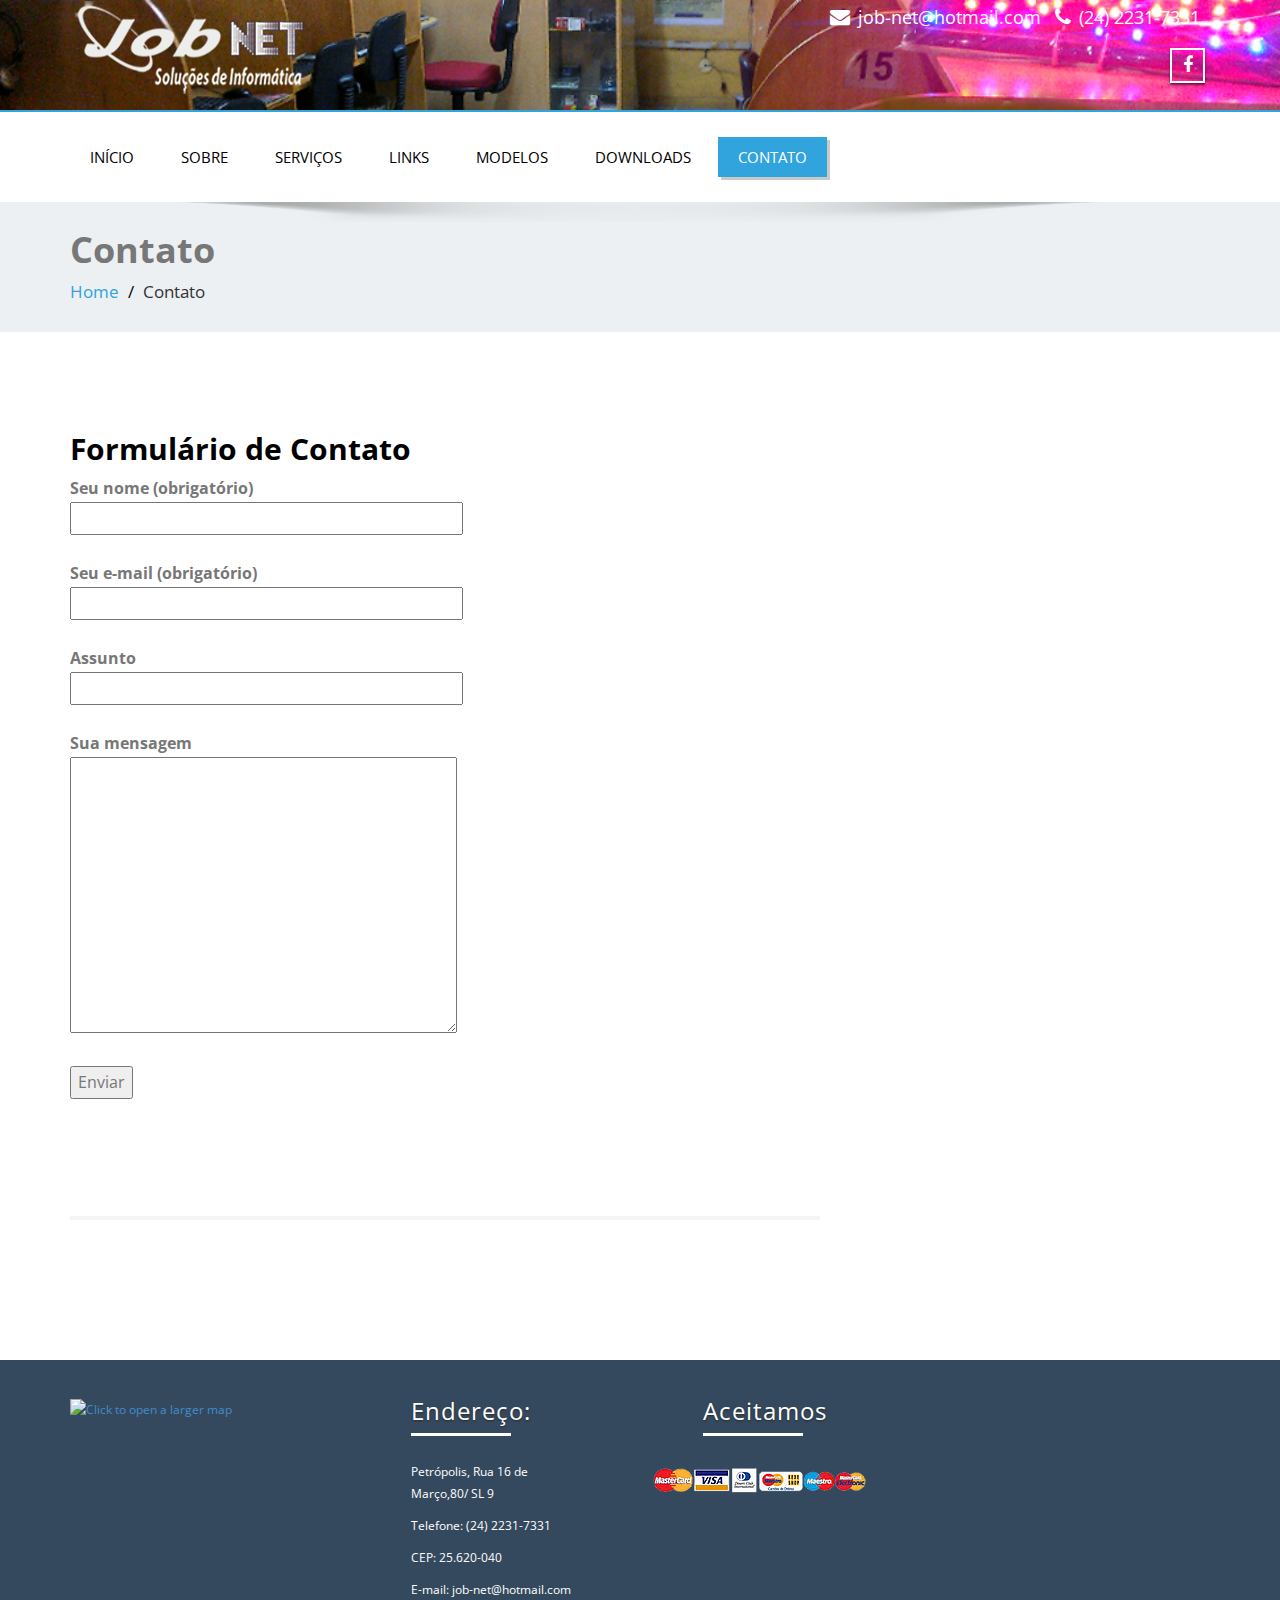
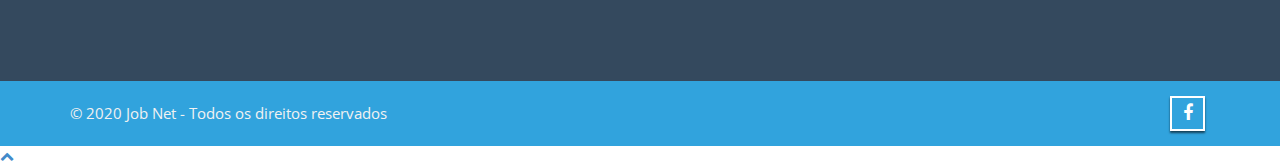
==== commit 3468f7ba: "update" ====
--- a/contato/index.html
+++ b/contato/index.html
@@ -143,7 +143,6 @@
 <li id="menu-item-747" class="menu-item menu-item-type-post_type menu-item-object-page menu-item-747"><a href="./../modelos/index.html">Modelos</a></li>
 <li id="menu-item-748" class="menu-item menu-item-type-post_type menu-item-object-page menu-item-748"><a href="./../downloads/index.html">Downloads</a></li>
 <li id="menu-item-749" class="menu-item menu-item-type-post_type menu-item-object-page current-menu-item page_item page-item-68 current_page_item menu-item-749 active"><a href="./index.html">Contato</a></li>
-<li id="menu-item-750" class="menu-item menu-item-type-custom menu-item-object-custom menu-item-750"><a target="_blank" href="./../chamados/scp/index.html">Chamados</a></li>
 </ul></div>				
 				</div>	
 			</nav>
